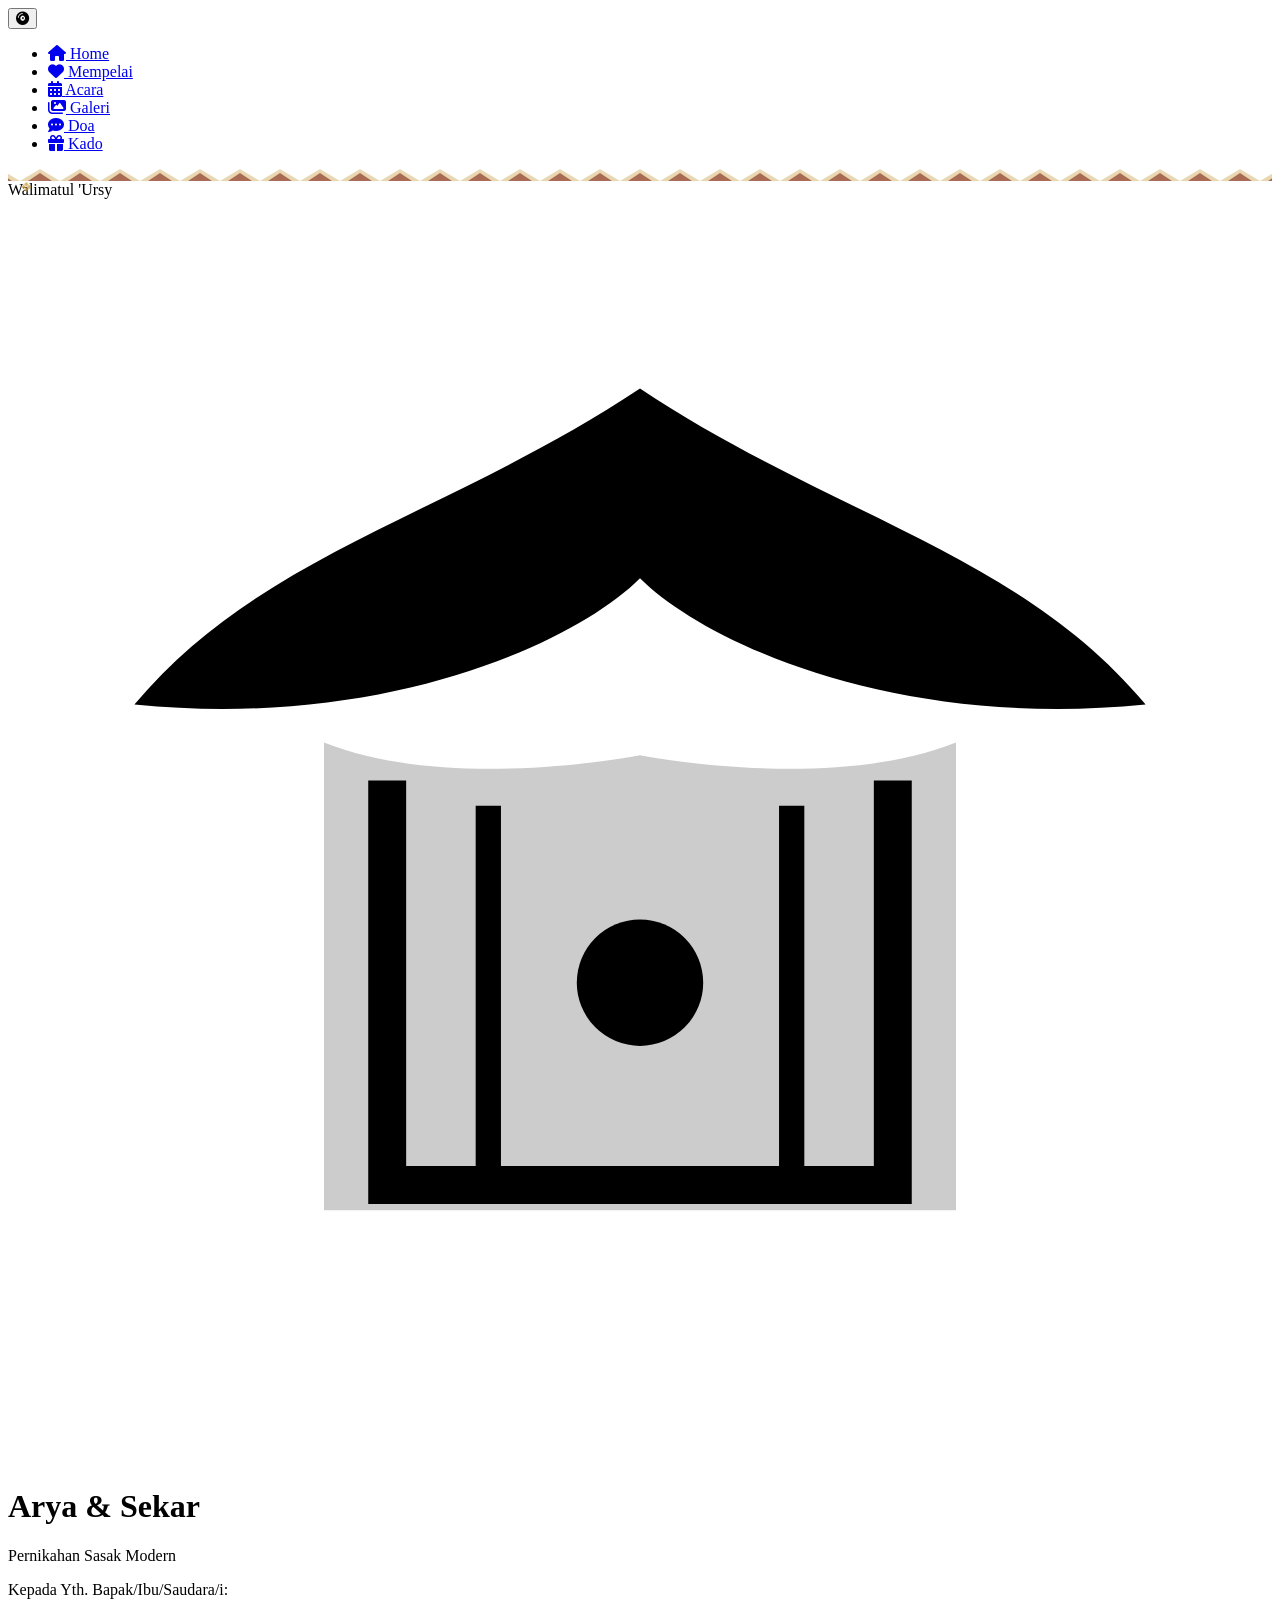
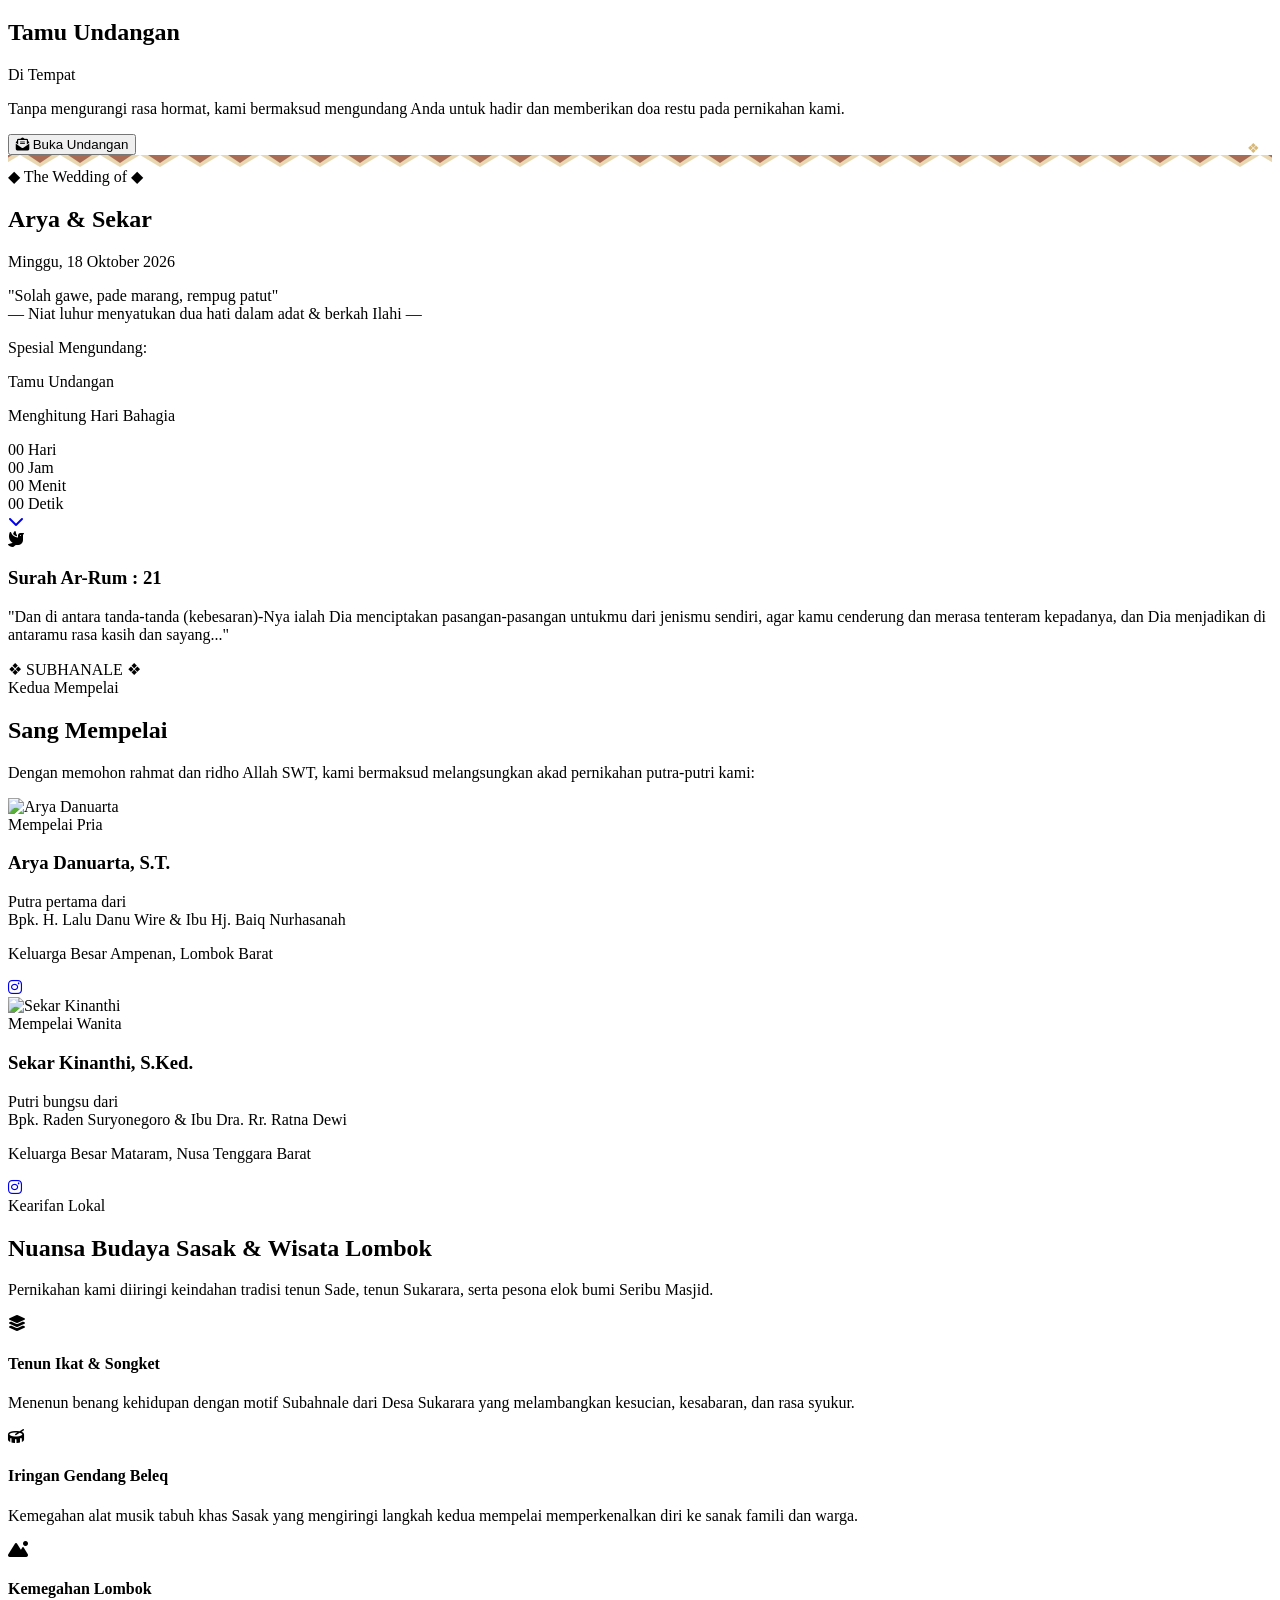
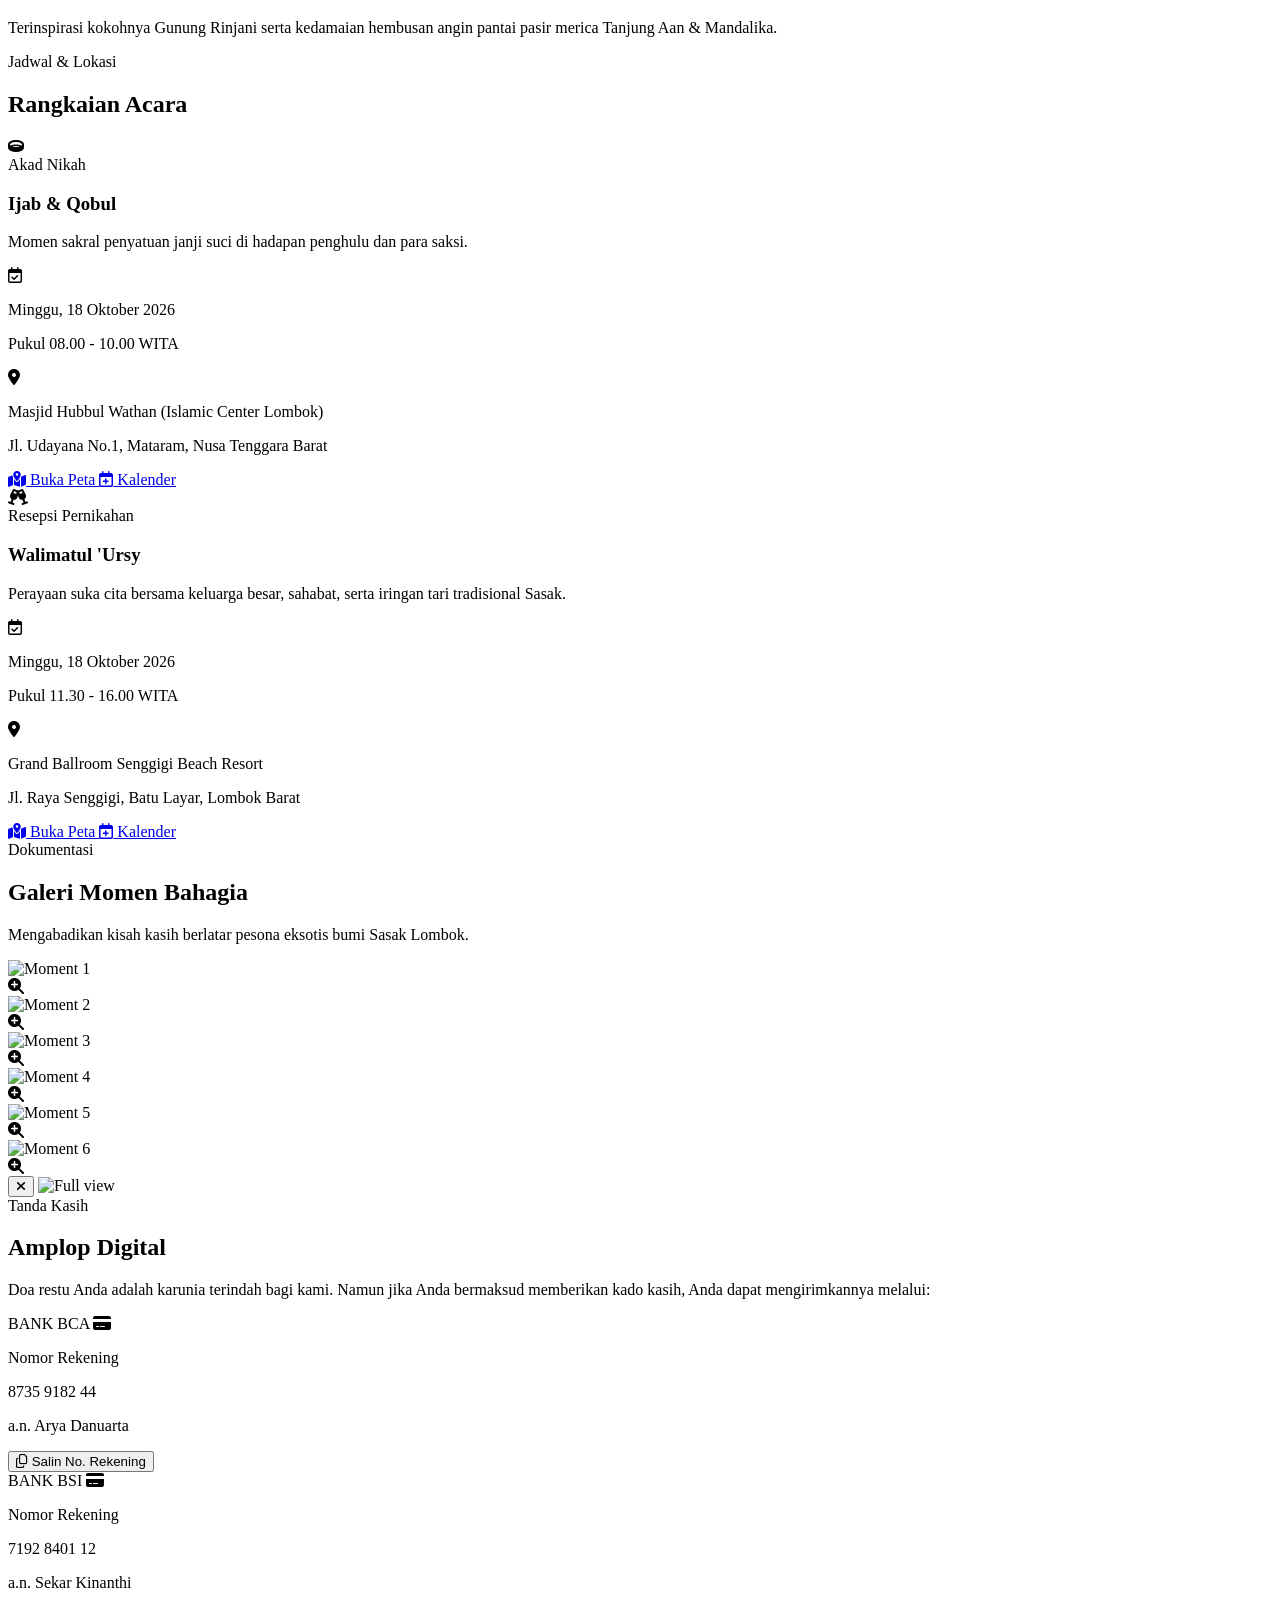
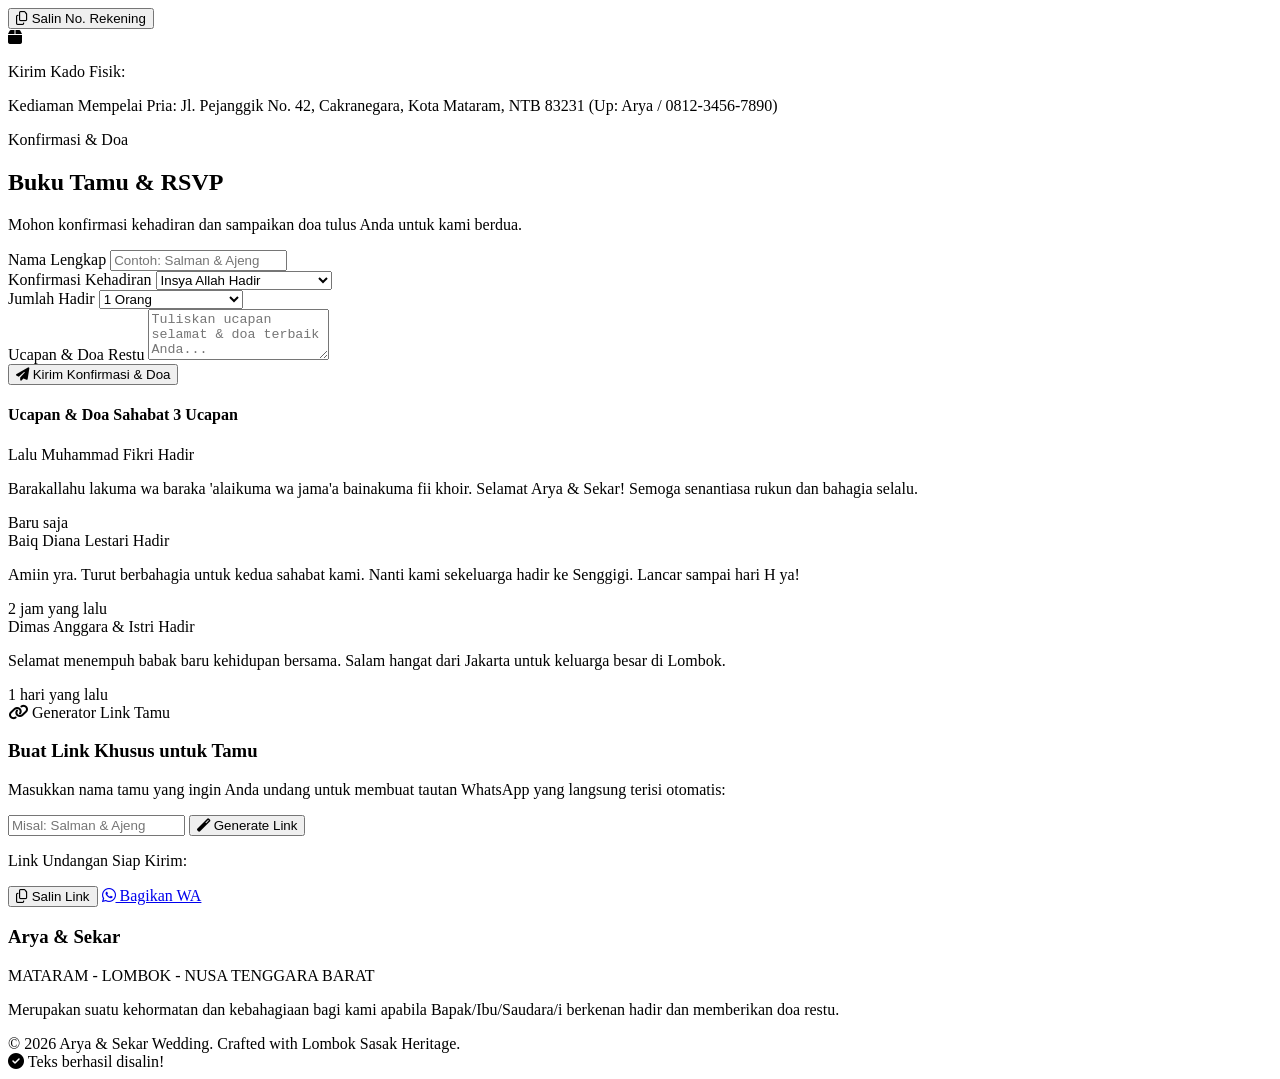
==== index.html @ 9491aa1f "Undangan Pernikahan Sasak Lombok" ====
<!DOCTYPE html>
<html lang="id" class="scroll-smooth">
<head>
    <meta charset="UTF-8">
    <meta name="viewport" content="width=device-width, initial-scale=1.0">
    <title>The Wedding of Arya & Sekar - Lombok Sasak Edition</title>
    <meta name="description" content="Undangan Pernikahan Arya & Sekar - Nuansa Keanggunan Sasak Lombok">
    <meta property="og:title" content="The Wedding of Arya & Sekar">
    <meta property="og:description" content="Kami mengundang Anda untuk merayakan hari bahagia pernikahan kami.">
    <meta property="og:type" content="website">

    <!-- Google Fonts -->
    <link rel="preconnect" href="https://fonts.googleapis.com">
    <link rel="preconnect" href="https://fonts.gstatic.com" crossorigin>
    <link href="https://fonts.googleapis.com/css2?family=Cinzel:wght@400;600;700&family=Cormorant+Garamond:ital,wght@0,400;0,600;0,700;1,400&family=Great+Vibes&family=Plus+Jakarta+Sans:wght@300;400;500;600;700&display=swap" rel="stylesheet">

    <!-- Tailwind CSS (CDN) -->
    <script src="https://cdn.tailwindcss.com"></script>
    <script>
        tailwind.config = {
            theme: {
                extend: {
                    colors: {
                        'sasak-terracotta': '#8E3E2C',
                        'sasak-gold': '#C89B3C',
                        'sasak-darkgold': '#9E7420',
                        'sasak-cream': '#FBF8F3',
                        'sasak-sand': '#F4EDE1',
                        'sasak-charcoal': '#2A2421',
                        'sasak-sage': '#5B6E58',
                    },
                    fontFamily: {
                        serif: ['"Cormorant Garamond"', 'serif'],
                        cinzel: ['"Cinzel"', 'serif'],
                        script: ['"Great Vibes"', 'cursive'],
                        sans: ['"Plus Jakarta Sans"', 'sans-serif'],
                    }
                }
            }
        }
    </script>

    <!-- FontAwesome Icons -->
    <link rel="stylesheet" href="https://cdnjs.cloudflare.com/ajax/libs/font-awesome/6.4.0/css/all.min.css">
    
    <!-- Canvas Confetti -->
    <script src="https://cdn.jsdelivr.net/npm/canvas-confetti@1.6.0/dist/confetti.browser.min.js"></script>

    <!-- Custom CSS -->
    <link rel="stylesheet" href="css/style.css">
</head>
<body class="bg-sasak-cream text-sasak-charcoal font-sans antialiased overflow-x-hidden selection:bg-sasak-gold/20 selection:text-sasak-terracotta">

    <!-- Background Ambient Sound (Royalty Free Romantic Acoustic Instrument) -->
    <audio id="wedding-audio" loop preload="auto">
        <source src="https://assets.mixkit.co/music/preview/mixkit-romantic-moment-1144.mp3" type="audio/mp3">
    </audio>

    <!-- Floating Audio Control Button -->
    <div id="audio-control" class="fixed bottom-24 right-5 z-40 hidden">
        <button id="toggle-audio-btn" aria-label="Toggle Audio" class="w-12 h-12 rounded-full bg-sasak-terracotta text-sasak-gold shadow-xl flex items-center justify-center border-2 border-sasak-gold/50 transition-all hover:scale-110 active:scale-95 group">
            <i id="audio-icon" class="fas fa-compact-disc text-xl animate-spin-slow"></i>
        </button>
    </div>

    <!-- Floating Bottom Navigation Bar (Visible after opening) -->
    <nav id="bottom-nav" class="fixed bottom-4 left-1/2 -translate-x-1/2 z-40 bg-white/85 backdrop-blur-md px-4 py-2 rounded-full shadow-2xl border border-sasak-gold/30 hidden transition-all duration-500">
        <ul class="flex items-center space-x-4 sm:space-x-6 text-xs text-sasak-charcoal/70">
            <li>
                <a href="#hero" class="flex flex-col items-center hover:text-sasak-terracotta transition-colors py-1">
                    <i class="fas fa-home text-base mb-0.5"></i>
                    <span class="text-[10px]">Home</span>
                </a>
            </li>
            <li>
                <a href="#couple" class="flex flex-col items-center hover:text-sasak-terracotta transition-colors py-1">
                    <i class="fas fa-heart text-base mb-0.5"></i>
                    <span class="text-[10px]">Mempelai</span>
                </a>
            </li>
            <li>
                <a href="#event" class="flex flex-col items-center hover:text-sasak-terracotta transition-colors py-1">
                    <i class="fas fa-calendar-alt text-base mb-0.5"></i>
                    <span class="text-[10px]">Acara</span>
                </a>
            </li>
            <li>
                <a href="#gallery" class="flex flex-col items-center hover:text-sasak-terracotta transition-colors py-1">
                    <i class="fas fa-images text-base mb-0.5"></i>
                    <span class="text-[10px]">Galeri</span>
                </a>
            </li>
            <li>
                <a href="#rsvp" class="flex flex-col items-center hover:text-sasak-terracotta transition-colors py-1">
                    <i class="fas fa-comment-dots text-base mb-0.5"></i>
                    <span class="text-[10px]">Doa</span>
                </a>
            </li>
            <li>
                <a href="#gift" class="flex flex-col items-center hover:text-sasak-terracotta transition-colors py-1">
                    <i class="fas fa-gift text-base mb-0.5"></i>
                    <span class="text-[10px]">Kado</span>
                </a>
            </li>
        </ul>
    </nav>

    <!-- ==================== COVER OVERLAY (MODAL PEMBUKA) ==================== -->
    <div id="cover-modal" class="fixed inset-0 z-50 flex items-center justify-center bg-sasak-charcoal/95 backdrop-blur-md transition-opacity duration-1000">
        <!-- Background Decorative Motif -->
        <div class="absolute inset-0 sasak-motif-bg opacity-15 pointer-events-none"></div>

        <div class="relative z-10 w-full max-w-lg mx-4 text-center p-8 sm:p-10 rounded-3xl bg-sasak-cream/95 shadow-2xl border-2 border-sasak-gold/40 sasak-box-decor overflow-hidden">
            <!-- Tenun Border Ornament Top -->
            <div class="tenun-divider-top mb-6"></div>

            <div class="inline-flex items-center space-x-2 px-3 py-1 rounded-full bg-sasak-terracotta/10 border border-sasak-terracotta/20 mb-4">
                <span class="w-1.5 h-1.5 rounded-full bg-sasak-gold"></span>
                <span class="text-xs uppercase tracking-widest text-sasak-terracotta font-medium font-cinzel">Walimatul 'Ursy</span>
                <span class="w-1.5 h-1.5 rounded-full bg-sasak-gold"></span>
            </div>

            <!-- Couple Monogram / Lumbung Icon -->
            <div class="mx-auto w-20 h-20 mb-4 flex items-center justify-center rounded-full bg-gradient-to-tr from-sasak-terracotta via-sasak-darkgold to-sasak-gold p-[2px] shadow-lg">
                <div class="w-full h-full bg-sasak-cream rounded-full flex items-center justify-center">
                    <svg class="w-10 h-10 text-sasak-terracotta" viewBox="0 0 100 100" fill="currentColor">
                        <!-- Bale Lumbung Sasak Traditional Roof Silhouette Icon -->
                        <path d="M50 15 C35 25, 20 28, 10 40 C30 42, 45 35, 50 30 C55 35, 70 42, 90 40 C80 28, 65 25, 50 15 Z" />
                        <path d="M25 43 L25 80 L75 80 L75 43 C65 47, 50 44, 50 44 C50 44, 35 47, 25 43 Z" fill-opacity="0.2"/>
                        <path d="M30 46 L30 78 L70 78 L70 46" stroke="currentColor" stroke-width="3" fill="none" />
                        <line x1="38" y1="48" x2="38" y2="78" stroke="currentColor" stroke-width="2" />
                        <line x1="62" y1="48" x2="62" y2="78" stroke="currentColor" stroke-width="2" />
                        <circle cx="50" cy="62" r="5" fill="currentColor"/>
                    </svg>
                </div>
            </div>

            <h1 class="font-script text-4xl sm:text-5xl text-sasak-terracotta mb-1">Arya &amp; Sekar</h1>
            <p class="font-cinzel text-xs tracking-[0.25em] text-sasak-gold uppercase mb-6">Pernikahan Sasak Modern</p>

            <!-- Dynamic Audience Box -->
            <div class="my-6 p-4 rounded-xl bg-sasak-sand/70 border border-sasak-gold/30">
                <p class="text-xs text-sasak-charcoal/70 uppercase tracking-wider mb-1">Kepada Yth. Bapak/Ibu/Saudara/i:</p>
                <h2 id="guest-name-cover" class="text-xl sm:text-2xl font-bold font-serif text-sasak-terracotta tracking-wide">
                    Tamu Undangan
                </h2>
                <p id="guest-custom-note" class="text-[11px] text-sasak-charcoal/60 mt-1 italic">
                    Di Tempat
                </p>
            </div>

            <p class="text-xs text-sasak-charcoal/80 mb-6 leading-relaxed max-w-xs mx-auto">
                Tanpa mengurangi rasa hormat, kami bermaksud mengundang Anda untuk hadir dan memberikan doa restu pada pernikahan kami.
            </p>

            <button id="open-invitation-btn" class="inline-flex items-center space-x-3 px-8 py-3.5 rounded-full bg-gradient-to-r from-sasak-terracotta to-sasak-darkgold text-white font-medium text-sm tracking-wide shadow-lg shadow-sasak-terracotta/30 hover:scale-105 active:scale-95 transition-all">
                <i class="fas fa-envelope-open-text text-sasak-gold"></i>
                <span>Buka Undangan</span>
            </button>

            <!-- Tenun Border Ornament Bottom -->
            <div class="tenun-divider-bottom mt-6"></div>
        </div>
    </div>


    <!-- ==================== MAIN INVITATION CONTENT ==================== -->
    <main class="relative z-10 w-full">

        <!-- ==================== HERO SECTION ==================== -->
        <section id="hero" class="relative min-h-screen flex items-center justify-center text-center px-4 py-20 overflow-hidden">
            <!-- Background Image with Soft Parallax & Overlay -->
            <div class="absolute inset-0 bg-cover bg-center" style="background-image: url('https://images.unsplash.com/photo-1519741497674-611481863552?auto=format&fit=crop&w=1920&q=80');">
                <div class="absolute inset-0 bg-gradient-to-b from-sasak-cream/95 via-sasak-cream/80 to-sasak-cream"></div>
                <div class="absolute inset-0 sasak-motif-bg opacity-10"></div>
            </div>

            <div class="relative z-10 max-w-3xl mx-auto space-y-6">
                <!-- Songket Subahnale Badge -->
                <div class="inline-flex items-center space-x-2 px-4 py-1.5 rounded-full bg-sasak-sand border border-sasak-gold/40 shadow-sm animate-fade-in">
                    <span class="text-sasak-gold text-xs">◆</span>
                    <span class="text-xs uppercase tracking-widest text-sasak-charcoal font-cinzel">The Wedding of</span>
                    <span class="text-sasak-gold text-xs">◆</span>
                </div>

                <h1 class="font-script text-6xl sm:text-8xl text-sasak-terracotta drop-shadow-sm">
                    Arya &amp; Sekar
                </h1>

                <div class="flex items-center justify-center space-x-4">
                    <div class="h-[1px] w-12 sm:w-20 bg-sasak-gold/50"></div>
                    <p class="font-cinzel text-sm sm:text-base tracking-[0.3em] uppercase text-sasak-charcoal font-medium">
                        Minggu, 18 Oktober 2026
                    </p>
                    <div class="h-[1px] w-12 sm:w-20 bg-sasak-gold/50"></div>
                </div>

                <!-- Sasak Lombok Cultural Subtitle -->
                <p class="text-xs sm:text-sm text-sasak-charcoal/70 italic max-w-md mx-auto">
                    "Solah gawe, pade marang, rempug patut" <br>
                    <span class="not-italic text-[11px] text-sasak-gold font-serif">— Niat luhur menyatukan dua hati dalam adat &amp; berkah Ilahi —</span>
                </p>

                <!-- Dedicated Welcome Guest Callout in Hero -->
                <div class="max-w-md mx-auto p-4 rounded-2xl bg-white/70 backdrop-blur-sm border border-sasak-gold/30 shadow-md">
                    <p class="text-[11px] uppercase tracking-wider text-sasak-charcoal/60 mb-0.5">Spesial Mengundang:</p>
                    <p id="guest-name-hero" class="text-xl font-bold font-serif text-sasak-terracotta">
                        Tamu Undangan
                    </p>
                </div>

                <!-- Countdown Timer -->
                <div class="pt-6">
                    <p class="text-xs uppercase tracking-widest text-sasak-gold font-cinzel mb-4">Menghitung Hari Bahagia</p>
                    <div id="countdown" class="grid grid-cols-4 gap-2 sm:gap-4 max-w-sm sm:max-w-md mx-auto">
                        <div class="bg-white/80 backdrop-blur-sm p-3 rounded-2xl border border-sasak-gold/30 shadow-sm">
                            <span id="days" class="block text-2xl sm:text-3xl font-bold font-cinzel text-sasak-terracotta">00</span>
                            <span class="text-[10px] sm:text-xs uppercase text-sasak-charcoal/60">Hari</span>
                        </div>
                        <div class="bg-white/80 backdrop-blur-sm p-3 rounded-2xl border border-sasak-gold/30 shadow-sm">
                            <span id="hours" class="block text-2xl sm:text-3xl font-bold font-cinzel text-sasak-terracotta">00</span>
                            <span class="text-[10px] sm:text-xs uppercase text-sasak-charcoal/60">Jam</span>
                        </div>
                        <div class="bg-white/80 backdrop-blur-sm p-3 rounded-2xl border border-sasak-gold/30 shadow-sm">
                            <span id="minutes" class="block text-2xl sm:text-3xl font-bold font-cinzel text-sasak-terracotta">00</span>
                            <span class="text-[10px] sm:text-xs uppercase text-sasak-charcoal/60">Menit</span>
                        </div>
                        <div class="bg-white/80 backdrop-blur-sm p-3 rounded-2xl border border-sasak-gold/30 shadow-sm">
                            <span id="seconds" class="block text-2xl sm:text-3xl font-bold font-cinzel text-sasak-terracotta">00</span>
                            <span class="text-[10px] sm:text-xs uppercase text-sasak-charcoal/60">Detik</span>
                        </div>
                    </div>
                </div>

                <div class="pt-6">
                    <a href="#couple" class="inline-block animate-bounce text-sasak-gold hover:text-sasak-terracotta transition-colors">
                        <i class="fas fa-chevron-down text-xl"></i>
                    </a>
                </div>
            </div>
        </section>

        <!-- ==================== AYAT SUCI & FILOSOFI SASAK ==================== -->
        <section class="py-16 px-4 bg-sasak-sand/40 relative">
            <div class="max-w-2xl mx-auto text-center space-y-4">
                <div class="w-12 h-12 mx-auto rounded-full bg-sasak-gold/15 flex items-center justify-center text-sasak-gold">
                    <i class="fas fa-dove text-lg"></i>
                </div>
                
                <h3 class="font-cinzel text-base tracking-widest text-sasak-terracotta uppercase">Surah Ar-Rum : 21</h3>
                
                <p class="font-serif italic text-base sm:text-lg text-sasak-charcoal/85 leading-relaxed px-4">
                    "Dan di antara tanda-tanda (kebesaran)-Nya ialah Dia menciptakan pasangan-pasangan untukmu dari jenismu sendiri, agar kamu cenderung dan merasa tenteram kepadanya, dan Dia menjadikan di antaramu rasa kasih dan sayang..."
                </p>

                <!-- Tenun Subahnale Motif Accent Line -->
                <div class="flex items-center justify-center space-x-2 pt-2">
                    <span class="h-0.5 w-12 bg-sasak-gold/40"></span>
                    <span class="text-xs font-cinzel text-sasak-gold">❖ SUBHANALE ❖</span>
                    <span class="h-0.5 w-12 bg-sasak-gold/40"></span>
                </div>
            </div>
        </section>

        <!-- ==================== MEMPELAI (THE COUPLE) ==================== -->
        <section id="couple" class="py-20 px-4 max-w-5xl mx-auto">
            <div class="text-center mb-16">
                <span class="text-xs uppercase tracking-[0.25em] text-sasak-gold font-cinzel block mb-2">Kedua Mempelai</span>
                <h2 class="text-3xl sm:text-4xl font-serif font-bold text-sasak-terracotta">Sang Mempelai</h2>
                <div class="w-16 h-0.5 bg-sasak-gold mx-auto mt-3"></div>
                <p class="text-xs sm:text-sm text-sasak-charcoal/70 mt-3 max-w-lg mx-auto">
                    Dengan memohon rahmat dan ridho Allah SWT, kami bermaksud melangsungkan akad pernikahan putra-putri kami:
                </p>
            </div>

            <div class="grid grid-cols-1 md:grid-cols-2 gap-12 sm:gap-16 items-center">
                <!-- Mempelai Pria -->
                <div class="text-center group">
                    <div class="relative mx-auto w-56 h-72 sm:w-64 sm:h-80 rounded-2xl overflow-hidden shadow-xl border-4 border-white mb-6">
                        <img src="https://images.unsplash.com/photo-1506794778202-cad84cf45f1d?auto=format&fit=crop&w=800&q=80" alt="Arya Danuarta" class="w-full h-full object-cover transition-transform duration-700 group-hover:scale-105">
                        <div class="absolute inset-0 bg-gradient-to-t from-sasak-charcoal/70 via-transparent to-transparent"></div>
                        <div class="absolute bottom-3 left-3 right-3 text-white text-xs">
                            <span class="bg-sasak-terracotta/80 px-2.5 py-0.5 rounded-full text-[10px] tracking-widest uppercase">Mempelai Pria</span>
                        </div>
                    </div>
                    
                    <h3 class="font-serif text-2xl font-bold text-sasak-terracotta">Arya Danuarta, S.T.</h3>
                    <p class="text-xs text-sasak-charcoal/70 mt-1">
                        Putra pertama dari <br>
                        <span class="font-semibold text-sasak-charcoal">Bpk. H. Lalu Danu Wire</span> &amp; <span class="font-semibold text-sasak-charcoal">Ibu Hj. Baiq Nurhasanah</span>
                    </p>
                    <p class="text-xs text-sasak-gold/90 italic mt-1 font-serif">Keluarga Besar Ampenan, Lombok Barat</p>
                    
                    <div class="mt-4 flex justify-center space-x-3 text-sasak-gold">
                        <a href="https://instagram.com" target="_blank" rel="noopener noreferrer" class="w-8 h-8 rounded-full border border-sasak-gold/40 flex items-center justify-center hover:bg-sasak-gold hover:text-white transition-all">
                            <i class="fab fa-instagram text-xs"></i>
                        </a>
                    </div>
                </div>

                <!-- Mempelai Wanita -->
                <div class="text-center group">
                    <div class="relative mx-auto w-56 h-72 sm:w-64 sm:h-80 rounded-2xl overflow-hidden shadow-xl border-4 border-white mb-6">
                        <img src="https://images.unsplash.com/photo-1534528741775-53994a69daeb?auto=format&fit=crop&w=800&q=80" alt="Sekar Kinanthi" class="w-full h-full object-cover transition-transform duration-700 group-hover:scale-105">
                        <div class="absolute inset-0 bg-gradient-to-t from-sasak-charcoal/70 via-transparent to-transparent"></div>
                        <div class="absolute bottom-3 left-3 right-3 text-white text-xs">
                            <span class="bg-sasak-terracotta/80 px-2.5 py-0.5 rounded-full text-[10px] tracking-widest uppercase">Mempelai Wanita</span>
                        </div>
                    </div>
                    
                    <h3 class="font-serif text-2xl font-bold text-sasak-terracotta">Sekar Kinanthi, S.Ked.</h3>
                    <p class="text-xs text-sasak-charcoal/70 mt-1">
                        Putri bungsu dari <br>
                        <span class="font-semibold text-sasak-charcoal">Bpk. Raden Suryonegoro</span> &amp; <span class="font-semibold text-sasak-charcoal">Ibu Dra. Rr. Ratna Dewi</span>
                    </p>
                    <p class="text-xs text-sasak-gold/90 italic mt-1 font-serif">Keluarga Besar Mataram, Nusa Tenggara Barat</p>

                    <div class="mt-4 flex justify-center space-x-3 text-sasak-gold">
                        <a href="https://instagram.com" target="_blank" rel="noopener noreferrer" class="w-8 h-8 rounded-full border border-sasak-gold/40 flex items-center justify-center hover:bg-sasak-gold hover:text-white transition-all">
                            <i class="fab fa-instagram text-xs"></i>
                        </a>
                    </div>
                </div>
            </div>
        </section>

        <!-- ==================== SENTUHAN LOMBOK & BUDAYA SASAK ==================== -->
        <section class="py-16 px-4 bg-gradient-to-b from-sasak-cream via-sasak-sand to-sasak-cream relative border-y border-sasak-gold/20">
            <div class="max-w-4xl mx-auto">
                <div class="text-center mb-10">
                    <span class="text-xs uppercase tracking-widest text-sasak-gold font-cinzel">Kearifan Lokal</span>
                    <h2 class="text-2xl sm:text-3xl font-serif font-bold text-sasak-terracotta mt-1">Nuansa Budaya Sasak &amp; Wisata Lombok</h2>
                    <p class="text-xs text-sasak-charcoal/70 mt-2 max-w-lg mx-auto">
                        Pernikahan kami diiringi keindahan tradisi tenun Sade, tenun Sukarara, serta pesona elok bumi Seribu Masjid.
                    </p>
                </div>

                <div class="grid grid-cols-1 sm:grid-cols-3 gap-6">
                    <!-- Feature 1: Kain Tenun Subahnale -->
                    <div class="p-5 rounded-2xl bg-white/90 shadow-sm border border-sasak-gold/30 text-center hover:shadow-md transition-shadow">
                        <div class="w-12 h-12 rounded-full bg-sasak-terracotta/10 text-sasak-terracotta mx-auto flex items-center justify-center mb-3">
                            <i class="fas fa-layer-group text-lg"></i>
                        </div>
                        <h4 class="font-serif font-bold text-sasak-charcoal text-base">Tenun Ikat &amp; Songket</h4>
                        <p class="text-xs text-sasak-charcoal/70 mt-2 leading-relaxed">
                            Menenun benang kehidupan dengan motif Subahnale dari Desa Sukarara yang melambangkan kesucian, kesabaran, dan rasa syukur.
                        </p>
                    </div>

                    <!-- Feature 2: Tradisi Nyongkolan -->
                    <div class="p-5 rounded-2xl bg-white/90 shadow-sm border border-sasak-gold/30 text-center hover:shadow-md transition-shadow">
                        <div class="w-12 h-12 rounded-full bg-sasak-gold/20 text-sasak-darkgold mx-auto flex items-center justify-center mb-3">
                            <i class="fas fa-drum text-lg"></i>
                        </div>
                        <h4 class="font-serif font-bold text-sasak-charcoal text-base">Iringan Gendang Beleq</h4>
                        <p class="text-xs text-sasak-charcoal/70 mt-2 leading-relaxed">
                            Kemegahan alat musik tabuh khas Sasak yang mengiringi langkah kedua mempelai memperkenalkan diri ke sanak famili dan warga.
                        </p>
                    </div>

                    <!-- Feature 3: Pesona Rinjani & Pantai Mandalika -->
                    <div class="p-5 rounded-2xl bg-white/90 shadow-sm border border-sasak-gold/30 text-center hover:shadow-md transition-shadow">
                        <div class="w-12 h-12 rounded-full bg-sasak-sage/20 text-sasak-sage mx-auto flex items-center justify-center mb-3">
                            <i class="fas fa-mountain-sun text-lg"></i>
                        </div>
                        <h4 class="font-serif font-bold text-sasak-charcoal text-base">Kemegahan Lombok</h4>
                        <p class="text-xs text-sasak-charcoal/70 mt-2 leading-relaxed">
                            Terinspirasi kokohnya Gunung Rinjani serta kedamaian hembusan angin pantai pasir merica Tanjung Aan &amp; Mandalika.
                        </p>
                    </div>
                </div>
            </div>
        </section>

        <!-- ==================== RANGKAIAN ACARA (EVENT) ==================== -->
        <section id="event" class="py-20 px-4 max-w-4xl mx-auto">
            <div class="text-center mb-16">
                <span class="text-xs uppercase tracking-[0.25em] text-sasak-gold font-cinzel block mb-2">Jadwal &amp; Lokasi</span>
                <h2 class="text-3xl sm:text-4xl font-serif font-bold text-sasak-terracotta">Rangkaian Acara</h2>
                <div class="w-16 h-0.5 bg-sasak-gold mx-auto mt-3"></div>
            </div>

            <div class="grid grid-cols-1 md:grid-cols-2 gap-8">
                <!-- Card Akad Nikah -->
                <div class="bg-white rounded-3xl p-8 shadow-xl border-t-4 border-sasak-gold relative overflow-hidden flex flex-col justify-between">
                    <div class="absolute -right-10 -bottom-10 opacity-5 pointer-events-none">
                        <i class="fas fa-ring text-9xl text-sasak-charcoal"></i>
                    </div>

                    <div>
                        <div class="inline-block px-3 py-1 rounded-full bg-sasak-sand text-sasak-terracotta text-xs font-cinzel font-semibold mb-4">
                            Akad Nikah
                        </div>
                        <h3 class="font-serif text-2xl font-bold text-sasak-charcoal mb-2">Ijab &amp; Qobul</h3>
                        <p class="text-xs text-sasak-charcoal/70 leading-relaxed mb-6">
                            Momen sakral penyatuan janji suci di hadapan penghulu dan para saksi.
                        </p>

                        <div class="space-y-3 text-xs text-sasak-charcoal/80 mb-6">
                            <div class="flex items-start space-x-3">
                                <i class="far fa-calendar-check text-sasak-gold text-base mt-0.5"></i>
                                <div>
                                    <p class="font-semibold text-sasak-charcoal">Minggu, 18 Oktober 2026</p>
                                    <p class="text-[11px] text-sasak-charcoal/60">Pukul 08.00 - 10.00 WITA</p>
                                </div>
                            </div>
                            <div class="flex items-start space-x-3">
                                <i class="fas fa-map-marker-alt text-sasak-gold text-base mt-0.5"></i>
                                <div>
                                    <p class="font-semibold text-sasak-charcoal">Masjid Hubbul Wathan (Islamic Center Lombok)</p>
                                    <p class="text-[11px] text-sasak-charcoal/60">Jl. Udayana No.1, Mataram, Nusa Tenggara Barat</p>
                                </div>
                            </div>
                        </div>
                    </div>

                    <div class="pt-4 border-t border-sasak-sand flex flex-col sm:flex-row gap-2">
                        <a href="https://maps.google.com/?q=Islamic+Center+NTB+Lombok" target="_blank" rel="noopener noreferrer" class="flex-1 text-center py-2.5 px-4 rounded-xl bg-sasak-sand text-sasak-terracotta text-xs font-semibold hover:bg-sasak-gold hover:text-white transition-colors">
                            <i class="fas fa-map-location-dot mr-1.5"></i> Buka Peta
                        </a>
                        <a href="https://calendar.google.com/calendar/render?action=TEMPLATE&text=Akad+Nikah+Arya+%26+Sekar&dates=20261018T000000Z/20261018T020000Z&details=Akad+Nikah+Arya+dan+Sekar+di+Islamic+Center+Lombok&location=Masjid+Hubbul+Wathan+Lombok" target="_blank" rel="noopener noreferrer" class="flex-1 text-center py-2.5 px-4 rounded-xl bg-sasak-terracotta text-white text-xs font-semibold hover:bg-sasak-darkgold transition-colors">
                            <i class="far fa-calendar-plus mr-1.5"></i> Kalender
                        </a>
                    </div>
                </div>

                <!-- Card Resepsi & Adat Nyongkolan -->
                <div class="bg-white rounded-3xl p-8 shadow-xl border-t-4 border-sasak-terracotta relative overflow-hidden flex flex-col justify-between">
                    <div class="absolute -right-10 -bottom-10 opacity-5 pointer-events-none">
                        <i class="fas fa-champagne-glasses text-9xl text-sasak-charcoal"></i>
                    </div>

                    <div>
                        <div class="inline-block px-3 py-1 rounded-full bg-sasak-terracotta/10 text-sasak-terracotta text-xs font-cinzel font-semibold mb-4">
                            Resepsi Pernikahan
                        </div>
                        <h3 class="font-serif text-2xl font-bold text-sasak-charcoal mb-2">Walimatul 'Ursy</h3>
                        <p class="text-xs text-sasak-charcoal/70 leading-relaxed mb-6">
                            Perayaan suka cita bersama keluarga besar, sahabat, serta iringan tari tradisional Sasak.
                        </p>

                        <div class="space-y-3 text-xs text-sasak-charcoal/80 mb-6">
                            <div class="flex items-start space-x-3">
                                <i class="far fa-calendar-check text-sasak-terracotta text-base mt-0.5"></i>
                                <div>
                                    <p class="font-semibold text-sasak-charcoal">Minggu, 18 Oktober 2026</p>
                                    <p class="text-[11px] text-sasak-charcoal/60">Pukul 11.30 - 16.00 WITA</p>
                                </div>
                            </div>
                            <div class="flex items-start space-x-3">
                                <i class="fas fa-map-marker-alt text-sasak-terracotta text-base mt-0.5"></i>
                                <div>
                                    <p class="font-semibold text-sasak-charcoal">Grand Ballroom Senggigi Beach Resort</p>
                                    <p class="text-[11px] text-sasak-charcoal/60">Jl. Raya Senggigi, Batu Layar, Lombok Barat</p>
                                </div>
                            </div>
                        </div>
                    </div>

                    <div class="pt-4 border-t border-sasak-sand flex flex-col sm:flex-row gap-2">
                        <a href="https://maps.google.com/?q=Senggigi+Beach+Lombok" target="_blank" rel="noopener noreferrer" class="flex-1 text-center py-2.5 px-4 rounded-xl bg-sasak-sand text-sasak-terracotta text-xs font-semibold hover:bg-sasak-gold hover:text-white transition-colors">
                            <i class="fas fa-map-location-dot mr-1.5"></i> Buka Peta
                        </a>
                        <a href="https://calendar.google.com/calendar/render?action=TEMPLATE&text=Resepsi+Arya+%26+Sekar&dates=20261018T033000Z/20261018T080000Z&details=Resepsi+Pernikahan+Arya+dan+Sekar+di+Senggigi+Lombok&location=Grand+Ballroom+Senggigi" target="_blank" rel="noopener noreferrer" class="flex-1 text-center py-2.5 px-4 rounded-xl bg-sasak-terracotta text-white text-xs font-semibold hover:bg-sasak-darkgold transition-colors">
                            <i class="far fa-calendar-plus mr-1.5"></i> Kalender
                        </a>
                    </div>
                </div>
            </div>
        </section>

        <!-- ==================== GALERI PREWEDDING & LOMBOK ==================== -->
        <section id="gallery" class="py-20 px-4 bg-sasak-sand/30">
            <div class="max-w-5xl mx-auto">
                <div class="text-center mb-14">
                    <span class="text-xs uppercase tracking-[0.25em] text-sasak-gold font-cinzel block mb-2">Dokumentasi</span>
                    <h2 class="text-3xl sm:text-4xl font-serif font-bold text-sasak-terracotta">Galeri Momen Bahagia</h2>
                    <div class="w-16 h-0.5 bg-sasak-gold mx-auto mt-3"></div>
                    <p class="text-xs sm:text-sm text-sasak-charcoal/70 mt-3">
                        Mengabadikan kisah kasih berlatar pesona eksotis bumi Sasak Lombok.
                    </p>
                </div>

                <!-- Gallery Grid -->
                <div class="grid grid-cols-2 md:grid-cols-3 gap-3 sm:gap-5">
                    <div class="group relative aspect-square rounded-2xl overflow-hidden shadow-md cursor-pointer gallery-item" data-full="https://images.unsplash.com/photo-1583939003579-730e3918a45a?auto=format&fit=crop&w=1200&q=80">
                        <img src="https://images.unsplash.com/photo-1583939003579-730e3918a45a?auto=format&fit=crop&w=600&q=80" alt="Moment 1" class="w-full h-full object-cover transition-transform duration-500 group-hover:scale-110">
                        <div class="absolute inset-0 bg-black/30 opacity-0 group-hover:opacity-100 transition-opacity flex items-center justify-center text-white">
                            <i class="fas fa-search-plus text-xl"></i>
                        </div>
                    </div>

                    <div class="group relative aspect-square rounded-2xl overflow-hidden shadow-md cursor-pointer gallery-item" data-full="https://images.unsplash.com/photo-1511285560929-80b456fea0bc?auto=format&fit=crop&w=1200&q=80">
                        <img src="https://images.unsplash.com/photo-1511285560929-80b456fea0bc?auto=format&fit=crop&w=600&q=80" alt="Moment 2" class="w-full h-full object-cover transition-transform duration-500 group-hover:scale-110">
                        <div class="absolute inset-0 bg-black/30 opacity-0 group-hover:opacity-100 transition-opacity flex items-center justify-center text-white">
                            <i class="fas fa-search-plus text-xl"></i>
                        </div>
                    </div>

                    <div class="group relative aspect-square rounded-2xl overflow-hidden shadow-md cursor-pointer gallery-item" data-full="https://images.unsplash.com/photo-1465495976277-4387d4b0b4c6?auto=format&fit=crop&w=1200&q=80">
                        <img src="https://images.unsplash.com/photo-1465495976277-4387d4b0b4c6?auto=format&fit=crop&w=600&q=80" alt="Moment 3" class="w-full h-full object-cover transition-transform duration-500 group-hover:scale-110">
                        <div class="absolute inset-0 bg-black/30 opacity-0 group-hover:opacity-100 transition-opacity flex items-center justify-center text-white">
                            <i class="fas fa-search-plus text-xl"></i>
                        </div>
                    </div>

                    <div class="group relative aspect-square rounded-2xl overflow-hidden shadow-md cursor-pointer gallery-item" data-full="https://images.unsplash.com/photo-1537633552985-df8429e8048b?auto=format&fit=crop&w=1200&q=80">
                        <img src="https://images.unsplash.com/photo-1537633552985-df8429e8048b?auto=format&fit=crop&w=600&q=80" alt="Moment 4" class="w-full h-full object-cover transition-transform duration-500 group-hover:scale-110">
                        <div class="absolute inset-0 bg-black/30 opacity-0 group-hover:opacity-100 transition-opacity flex items-center justify-center text-white">
                            <i class="fas fa-search-plus text-xl"></i>
                        </div>
                    </div>

                    <div class="group relative aspect-square rounded-2xl overflow-hidden shadow-md cursor-pointer gallery-item" data-full="https://images.unsplash.com/photo-1522673607200-164d1b6ce486?auto=format&fit=crop&w=1200&q=80">
                        <img src="https://images.unsplash.com/photo-1522673607200-164d1b6ce486?auto=format&fit=crop&w=600&q=80" alt="Moment 5" class="w-full h-full object-cover transition-transform duration-500 group-hover:scale-110">
                        <div class="absolute inset-0 bg-black/30 opacity-0 group-hover:opacity-100 transition-opacity flex items-center justify-center text-white">
                            <i class="fas fa-search-plus text-xl"></i>
                        </div>
                    </div>

                    <div class="group relative aspect-square rounded-2xl overflow-hidden shadow-md cursor-pointer gallery-item" data-full="https://images.unsplash.com/photo-1529636798458-92182e662485?auto=format&fit=crop&w=1200&q=80">
                        <img src="https://images.unsplash.com/photo-1529636798458-92182e662485?auto=format&fit=crop&w=600&q=80" alt="Moment 6" class="w-full h-full object-cover transition-transform duration-500 group-hover:scale-110">
                        <div class="absolute inset-0 bg-black/30 opacity-0 group-hover:opacity-100 transition-opacity flex items-center justify-center text-white">
                            <i class="fas fa-search-plus text-xl"></i>
                        </div>
                    </div>
                </div>
            </div>
        </section>

        <!-- Lightbox Modal for Gallery -->
        <div id="gallery-modal" class="fixed inset-0 z-50 bg-black/90 hidden items-center justify-center p-4">
            <button id="close-gallery-btn" class="absolute top-6 right-6 text-white text-3xl hover:text-sasak-gold transition-colors z-10">
                <i class="fas fa-times"></i>
            </button>
            <img id="modal-image" src="" alt="Full view" class="max-h-[85vh] max-w-[90vw] object-contain rounded-xl shadow-2xl border border-white/20">
        </div>

        <!-- ==================== DIGITAL WEDDING GIFT (KADO DIGITAL) ==================== -->
        <section id="gift" class="py-20 px-4 max-w-3xl mx-auto text-center">
            <span class="text-xs uppercase tracking-[0.25em] text-sasak-gold font-cinzel block mb-2">Tanda Kasih</span>
            <h2 class="text-3xl sm:text-4xl font-serif font-bold text-sasak-terracotta">Amplop Digital</h2>
            <div class="w-16 h-0.5 bg-sasak-gold mx-auto mt-3"></div>
            <p class="text-xs sm:text-sm text-sasak-charcoal/70 mt-3 max-w-md mx-auto leading-relaxed">
                Doa restu Anda adalah karunia terindah bagi kami. Namun jika Anda bermaksud memberikan kado kasih, Anda dapat mengirimkannya melalui:
            </p>

            <div class="mt-10 grid grid-cols-1 sm:grid-cols-2 gap-6">
                <!-- Rekening 1 -->
                <div class="bg-white p-6 rounded-2xl shadow-lg border border-sasak-gold/30 text-left relative overflow-hidden">
                    <div class="flex justify-between items-center mb-4">
                        <span class="font-bold text-base text-blue-900 tracking-wider">BANK BCA</span>
                        <i class="fas fa-credit-card text-sasak-gold text-lg"></i>
                    </div>
                    <p class="text-xs text-sasak-charcoal/60">Nomor Rekening</p>
                    <p class="font-mono text-lg font-bold text-sasak-charcoal my-1 select-all" id="rek-bca">8735 9182 44</p>
                    <p class="text-xs font-medium text-sasak-charcoal/80 mb-4">a.n. Arya Danuarta</p>
                    <button onclick="copyToClipboard('8735918244', this)" class="w-full py-2 px-3 rounded-lg bg-sasak-sand text-sasak-terracotta text-xs font-semibold hover:bg-sasak-terracotta hover:text-white transition-all flex items-center justify-center space-x-2">
                        <i class="far fa-copy"></i>
                        <span>Salin No. Rekening</span>
                    </button>
                </div>

                <!-- Rekening 2 -->
                <div class="bg-white p-6 rounded-2xl shadow-lg border border-sasak-gold/30 text-left relative overflow-hidden">
                    <div class="flex justify-between items-center mb-4">
                        <span class="font-bold text-base text-teal-800 tracking-wider">BANK BSI</span>
                        <i class="fas fa-credit-card text-sasak-gold text-lg"></i>
                    </div>
                    <p class="text-xs text-sasak-charcoal/60">Nomor Rekening</p>
                    <p class="font-mono text-lg font-bold text-sasak-charcoal my-1 select-all" id="rek-bsi">7192 8401 12</p>
                    <p class="text-xs font-medium text-sasak-charcoal/80 mb-4">a.n. Sekar Kinanthi</p>
                    <button onclick="copyToClipboard('7192840112', this)" class="w-full py-2 px-3 rounded-lg bg-sasak-sand text-sasak-terracotta text-xs font-semibold hover:bg-sasak-terracotta hover:text-white transition-all flex items-center justify-center space-x-2">
                        <i class="far fa-copy"></i>
                        <span>Salin No. Rekening</span>
                    </button>
                </div>
            </div>

            <!-- Kirim Kado Fisik Address -->
            <div class="mt-8 bg-sasak-sand/60 p-5 rounded-2xl border border-sasak-gold/30 text-left max-w-md mx-auto">
                <div class="flex items-start space-x-3">
                    <i class="fas fa-box text-sasak-terracotta text-lg mt-0.5"></i>
                    <div>
                        <p class="font-semibold text-xs text-sasak-charcoal">Kirim Kado Fisik:</p>
                        <p class="text-xs text-sasak-charcoal/70 mt-1 leading-relaxed">
                            Kediaman Mempelai Pria: Jl. Pejanggik No. 42, Cakranegara, Kota Mataram, NTB 83231 (Up: Arya / 0812-3456-7890)
                        </p>
                    </div>
                </div>
            </div>
        </section>

        <!-- ==================== RSVP & BUKU TAMU / DOA ==================== -->
        <section id="rsvp" class="py-20 px-4 bg-sasak-sand/40 border-t border-sasak-gold/20">
            <div class="max-w-3xl mx-auto">
                <div class="text-center mb-12">
                    <span class="text-xs uppercase tracking-[0.25em] text-sasak-gold font-cinzel block mb-2">Konfirmasi &amp; Doa</span>
                    <h2 class="text-3xl sm:text-4xl font-serif font-bold text-sasak-terracotta">Buku Tamu &amp; RSVP</h2>
                    <div class="w-16 h-0.5 bg-sasak-gold mx-auto mt-3"></div>
                    <p class="text-xs sm:text-sm text-sasak-charcoal/70 mt-3">
                        Mohon konfirmasi kehadiran dan sampaikan doa tulus Anda untuk kami berdua.
                    </p>
                </div>

                <div class="bg-white rounded-3xl p-6 sm:p-10 shadow-xl border border-sasak-gold/30">
                    <form id="rsvp-form" class="space-y-4">
                        <div>
                            <label class="block text-xs font-semibold text-sasak-charcoal mb-1" for="guest-input-name">Nama Lengkap</label>
                            <input type="text" id="guest-input-name" required placeholder="Contoh: Salman &amp; Ajeng" class="w-full px-4 py-3 rounded-xl border border-sasak-gold/40 focus:outline-none focus:ring-2 focus:ring-sasak-terracotta/40 text-xs text-sasak-charcoal">
                        </div>

                        <div class="grid grid-cols-1 sm:grid-cols-2 gap-4">
                            <div>
                                <label class="block text-xs font-semibold text-sasak-charcoal mb-1" for="guest-status">Konfirmasi Kehadiran</label>
                                <select id="guest-status" class="w-full px-4 py-3 rounded-xl border border-sasak-gold/40 focus:outline-none focus:ring-2 focus:ring-sasak-terracotta/40 text-xs text-sasak-charcoal bg-white">
                                    <option value="Hadir">Insya Allah Hadir</option>
                                    <option value="Masih Ragu">Masih Ragu / Belum Pasti</option>
                                    <option value="Tidak Hadir">Maaf, Tidak Bisa Hadir</option>
                                </select>
                            </div>
                            <div>
                                <label class="block text-xs font-semibold text-sasak-charcoal mb-1" for="guest-count">Jumlah Hadir</label>
                                <select id="guest-count" class="w-full px-4 py-3 rounded-xl border border-sasak-gold/40 focus:outline-none focus:ring-2 focus:ring-sasak-terracotta/40 text-xs text-sasak-charcoal bg-white">
                                    <option value="1 Orang">1 Orang</option>
                                    <option value="2 Orang">2 Orang</option>
                                    <option value="3+ Orang">3+ Orang (Keluarga)</option>
                                </select>
                            </div>
                        </div>

                        <div>
                            <label class="block text-xs font-semibold text-sasak-charcoal mb-1" for="guest-message">Ucapan &amp; Doa Restu</label>
                            <textarea id="guest-message" rows="3" required placeholder="Tuliskan ucapan selamat &amp; doa terbaik Anda..." class="w-full px-4 py-3 rounded-xl border border-sasak-gold/40 focus:outline-none focus:ring-2 focus:ring-sasak-terracotta/40 text-xs text-sasak-charcoal"></textarea>
                        </div>

                        <button type="submit" class="w-full py-3.5 px-6 rounded-full bg-gradient-to-r from-sasak-terracotta to-sasak-darkgold text-white font-medium text-xs tracking-wider uppercase shadow-md hover:scale-[1.01] active:scale-95 transition-all">
                            <i class="fas fa-paper-plane mr-2"></i> Kirim Konfirmasi &amp; Doa
                        </button>
                    </form>

                    <!-- Feed Ucapan Tamu -->
                    <div class="mt-10 pt-8 border-t border-sasak-sand">
                        <h4 class="font-serif font-bold text-lg text-sasak-charcoal mb-4 flex items-center justify-between">
                            <span>Ucapan &amp; Doa Sahabat</span>
                            <span id="wishes-count" class="text-xs bg-sasak-sand px-2.5 py-1 rounded-full text-sasak-terracotta font-sans font-semibold">3 Ucapan</span>
                        </h4>

                        <div id="wishes-list" class="space-y-3 max-h-80 overflow-y-auto pr-2 custom-scrollbar">
                            <!-- Injected dynamically via script.js -->
                        </div>
                    </div>
                </div>
            </div>
        </section>

        <!-- ==================== TOOL HELPER / PEMBUAT LINK UNDANGAN ==================== -->
        <section class="py-12 px-4 max-w-2xl mx-auto">
            <div class="p-6 rounded-2xl bg-white border border-sasak-gold/40 shadow-sm text-center">
                <div class="inline-flex items-center space-x-1.5 px-3 py-1 rounded-full bg-sasak-sand text-sasak-terracotta text-[10px] font-cinzel font-semibold mb-2">
                    <i class="fas fa-link"></i>
                    <span>Generator Link Tamu</span>
                </div>
                <h3 class="font-serif font-bold text-lg text-sasak-charcoal">Buat Link Khusus untuk Tamu</h3>
                <p class="text-xs text-sasak-charcoal/70 mt-1 mb-4">
                    Masukkan nama tamu yang ingin Anda undang untuk membuat tautan WhatsApp yang langsung terisi otomatis:
                </p>

                <div class="flex flex-col sm:flex-row gap-2 max-w-md mx-auto">
                    <input type="text" id="target-guest-input" placeholder="Misal: Salman &amp; Ajeng" class="flex-1 px-4 py-2.5 rounded-xl border border-sasak-gold/40 text-xs focus:outline-none focus:ring-2 focus:ring-sasak-terracotta/40">
                    <button id="generate-link-btn" class="px-5 py-2.5 rounded-xl bg-sasak-terracotta text-white text-xs font-semibold hover:bg-sasak-darkgold transition-colors flex items-center justify-center space-x-1.5">
                        <i class="fas fa-magic"></i>
                        <span>Generate Link</span>
                    </button>
                </div>

                <div id="generated-link-box" class="mt-4 hidden p-3 rounded-xl bg-sasak-sand/60 border border-sasak-gold/30 text-left">
                    <p class="text-[10px] uppercase tracking-wider text-sasak-charcoal/60 font-semibold mb-1">Link Undangan Siap Kirim:</p>
                    <p id="generated-link-url" class="text-xs font-mono text-sasak-terracotta break-all select-all font-semibold"></p>
                    <div class="mt-2 flex gap-2">
                        <button id="copy-guest-link-btn" class="flex-1 py-1.5 px-3 rounded-lg bg-sasak-terracotta text-white text-xs font-semibold hover:bg-sasak-darkgold transition-all">
                            <i class="far fa-copy mr-1"></i> Salin Link
                        </button>
                        <a id="share-wa-btn" href="#" target="_blank" class="flex-1 py-1.5 px-3 rounded-lg bg-emerald-700 text-white text-xs font-semibold text-center hover:bg-emerald-800 transition-all">
                            <i class="fab fa-whatsapp mr-1"></i> Bagikan WA
                        </a>
                    </div>
                </div>
            </div>
        </section>

        <!-- ==================== FOOTER ==================== -->
        <footer class="py-12 px-4 bg-sasak-charcoal text-white text-center relative overflow-hidden">
            <div class="absolute inset-0 sasak-motif-bg opacity-5 pointer-events-none"></div>
            <div class="relative z-10 max-w-xl mx-auto space-y-4">
                <h3 class="font-script text-4xl text-sasak-gold">Arya &amp; Sekar</h3>
                <p class="text-xs text-white/70 tracking-widest font-cinzel">MATARAM - LOMBOK - NUSA TENGGARA BARAT</p>
                <p class="text-[11px] text-white/50 max-w-md mx-auto leading-relaxed">
                    Merupakan suatu kehormatan dan kebahagiaan bagi kami apabila Bapak/Ibu/Saudara/i berkenan hadir dan memberikan doa restu.
                </p>
                <div class="pt-4 text-[10px] text-white/30 border-t border-white/10">
                    &copy; 2026 Arya &amp; Sekar Wedding. Crafted with Lombok Sasak Heritage.
                </div>
            </div>
        </footer>

    </main>

    <!-- Toast Notification Element -->
    <div id="toast" class="fixed top-5 left-1/2 -translate-x-1/2 z-50 bg-sasak-charcoal text-white text-xs font-medium px-4 py-2.5 rounded-full shadow-2xl border border-sasak-gold/40 opacity-0 pointer-events-none transition-all duration-300 flex items-center space-x-2">
        <i class="fas fa-check-circle text-sasak-gold"></i>
        <span id="toast-message">Teks berhasil disalin!</span>
    </div>

    <!-- App JavaScript -->
    <script src="js/app.js"></script>
</body>
</html>
---- css/style.css ----
/* ====================================================================
   LOMBOK SASAK WEDDING THEME STYLES
   Inspired by Subahnale Songket Weaving, Lumbung, and Earthy Lombok Tones
   ==================================================================== */

:root {
    --sasak-terracotta: #8E3E2C;
    --sasak-gold: #C89B3C;
    --sasak-darkgold: #9E7420;
    --sasak-cream: #FBF8F3;
    --sasak-sand: #F4EDE1;
    --sasak-charcoal: #2A2421;
}

/* Background Motif - Tenun Subahnale Geometric Weave (Subtle SVG Pattern) */
.sasak-motif-bg {
    background-image: url("data:image/svg+xml,%3Csvg width='60' height='60' viewBox='0 0 60 60' xmlns='http://www.w3.org/2000/svg'%3E%3Cg fill='%23C89B3C' fill-opacity='0.15' fill-rule='evenodd'%3E%3Cpath d='M30 0l30 30-30 30L0 30 30 0zm0 10L10 30l20 20 20-20L30 10zm0 8l12 12-12 12-12-12 12-12z'/%3E%3Ccircle cx='30' cy='30' r='3' fill='%238E3E2C' fill-opacity='0.25'/%3E%3C/g%3E%3C/svg%3E");
    background-repeat: repeat;
}

/* Top Decorative Tenun Divider */
.tenun-divider-top {
    height: 12px;
    width: 100%;
    background-image: url("data:image/svg+xml,%3Csvg width='40' height='12' viewBox='0 0 40 12' xmlns='http://www.w3.org/2000/svg'%3E%3Cpath d='M20 0 L40 12 L0 12 Z' fill='%23C89B3C' fill-opacity='0.4'/%3E%3Cpath d='M20 4 L32 12 L8 12 Z' fill='%238E3E2C' fill-opacity='0.7'/%3E%3C/svg%3E");
    background-repeat: repeat-x;
    background-position: center;
}

/* Bottom Decorative Tenun Divider */
.tenun-divider-bottom {
    height: 12px;
    width: 100%;
    background-image: url("data:image/svg+xml,%3Csvg width='40' height='12' viewBox='0 0 40 12' xmlns='http://www.w3.org/2000/svg'%3E%3Cpath d='M20 12 L40 0 L0 0 Z' fill='%23C89B3C' fill-opacity='0.4'/%3E%3Cpath d='M20 8 L32 0 L8 0 Z' fill='%238E3E2C' fill-opacity='0.7'/%3E%3C/svg%3E");
    background-repeat: repeat-x;
    background-position: center;
}

/* Sasak Box Corner Ornaments */
.sasak-box-decor {
    position: relative;
}

.sasak-box-decor::before,
.sasak-box-decor::after {
    content: "❖";
    position: absolute;
    color: var(--sasak-gold);
    font-size: 14px;
    opacity: 0.7;
}

.sasak-box-decor::before {
    top: 10px;
    left: 12px;
}

.sasak-box-decor::after {
    bottom: 10px;
    right: 12px;
}

/* Slow Spin Animation for Music Player */
@keyframes spin-slow {
    from {
        transform: rotate(0deg);
    }
    to {
        transform: rotate(360deg);
    }
}

.animate-spin-slow {
    animation: spin-slow 8s linear infinite;
}

/* Custom Scrollbar for Wishlist / Feed */
.custom-scrollbar::-webkit-scrollbar {
    width: 5px;
}

.custom-scrollbar::-webkit-scrollbar-track {
    background: #f1ebd9;
    border-radius: 4px;
}

.custom-scrollbar::-webkit-scrollbar-thumb {
    background: #c89b3c;
    border-radius: 4px;
}

.custom-scrollbar::-webkit-scrollbar-thumb:hover {
    background: #8e3e2c;
}

/* Pulse Glow Effect */
@keyframes subtle-glow {
    0%, 100% {
        box-shadow: 0 0 15px rgba(200, 155, 60, 0.2);
    }
    50% {
        box-shadow: 0 0 25px rgba(200, 155, 60, 0.5);
    }
}

.glow-subtle {
    animation: subtle-glow 3s infinite;
}
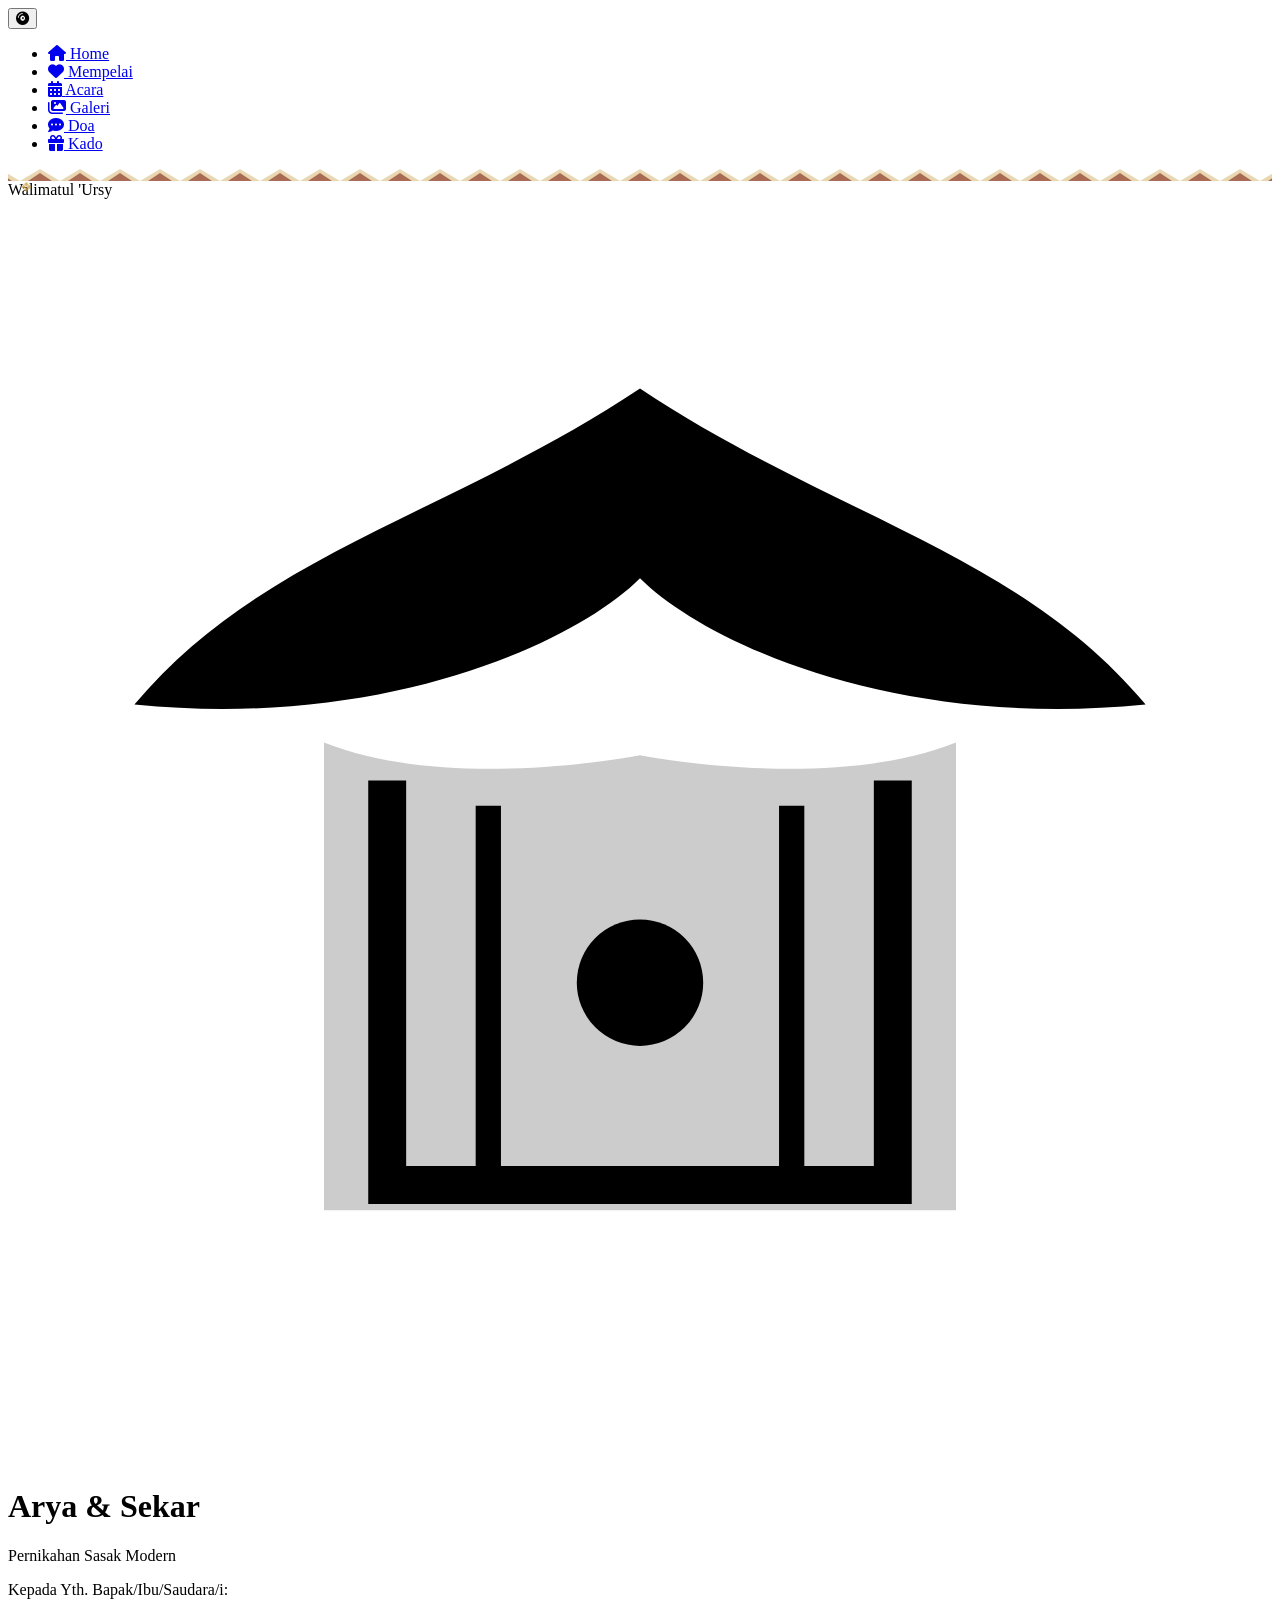
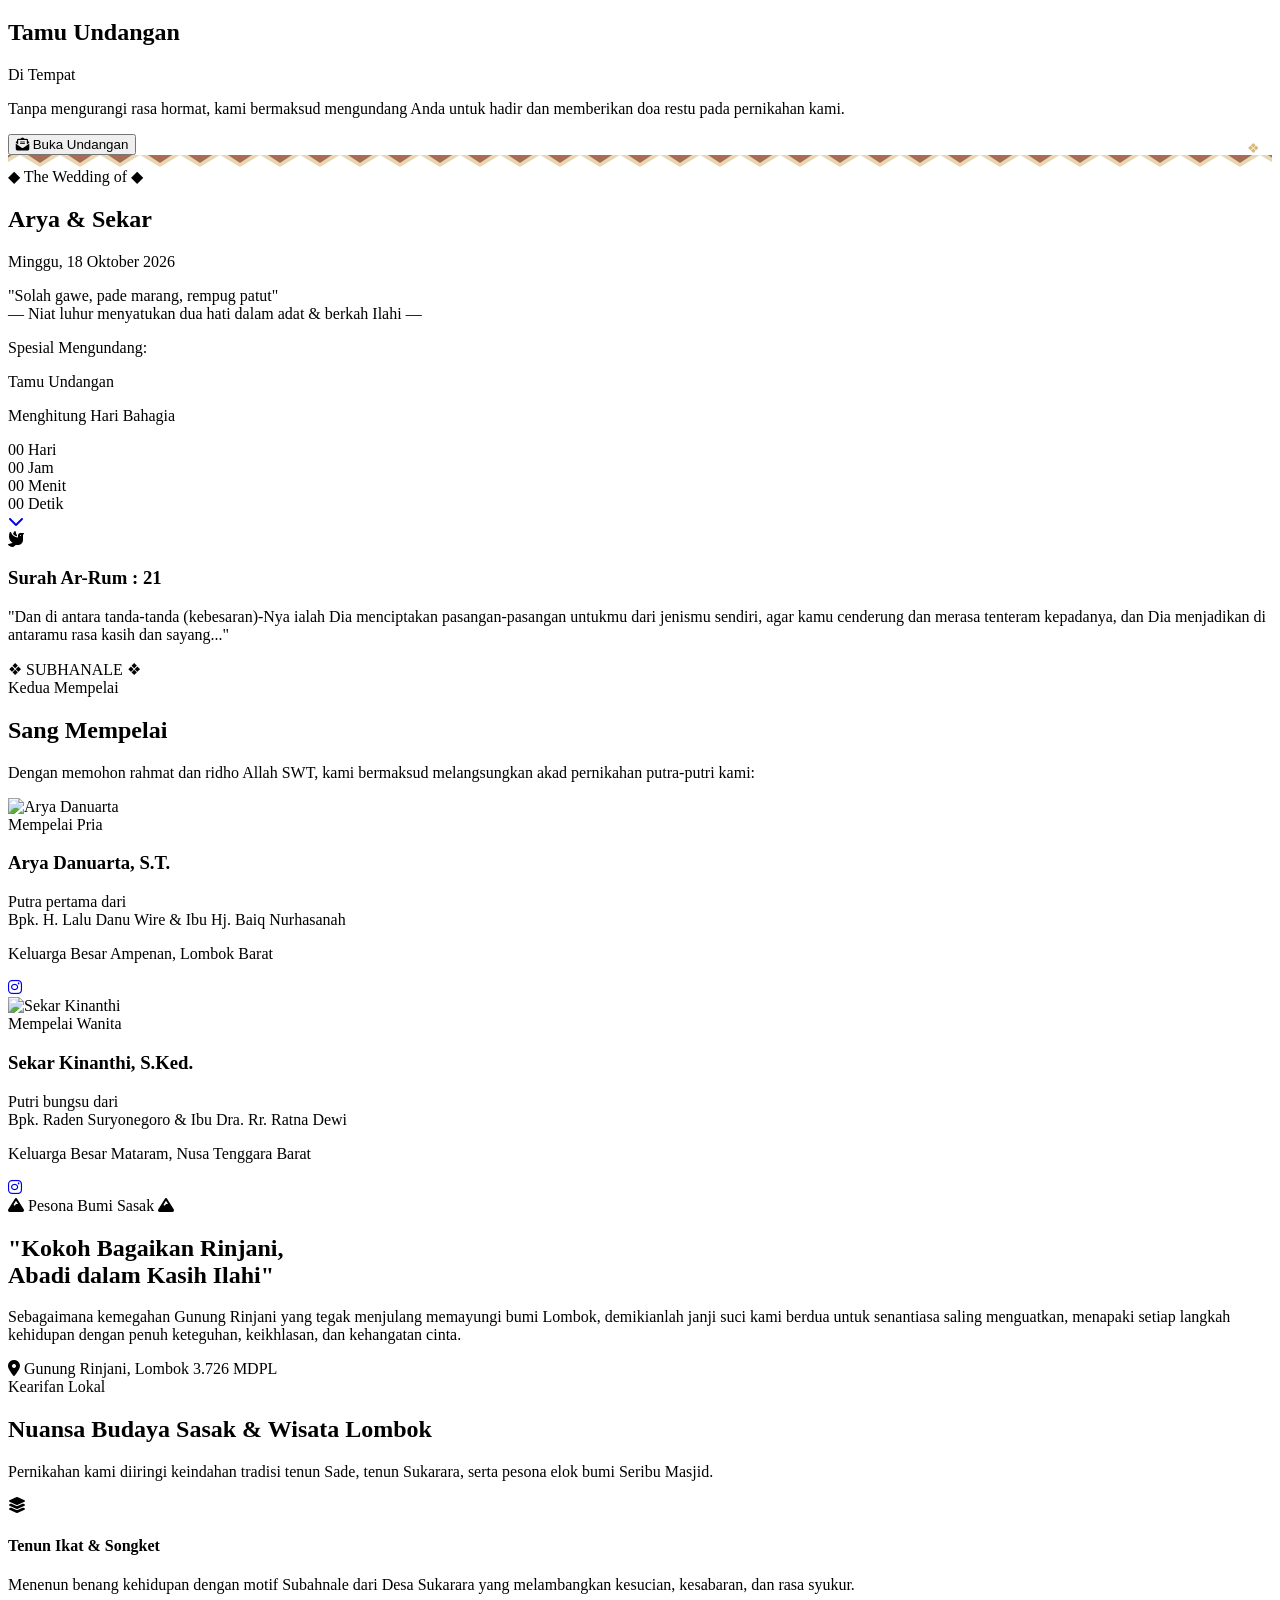
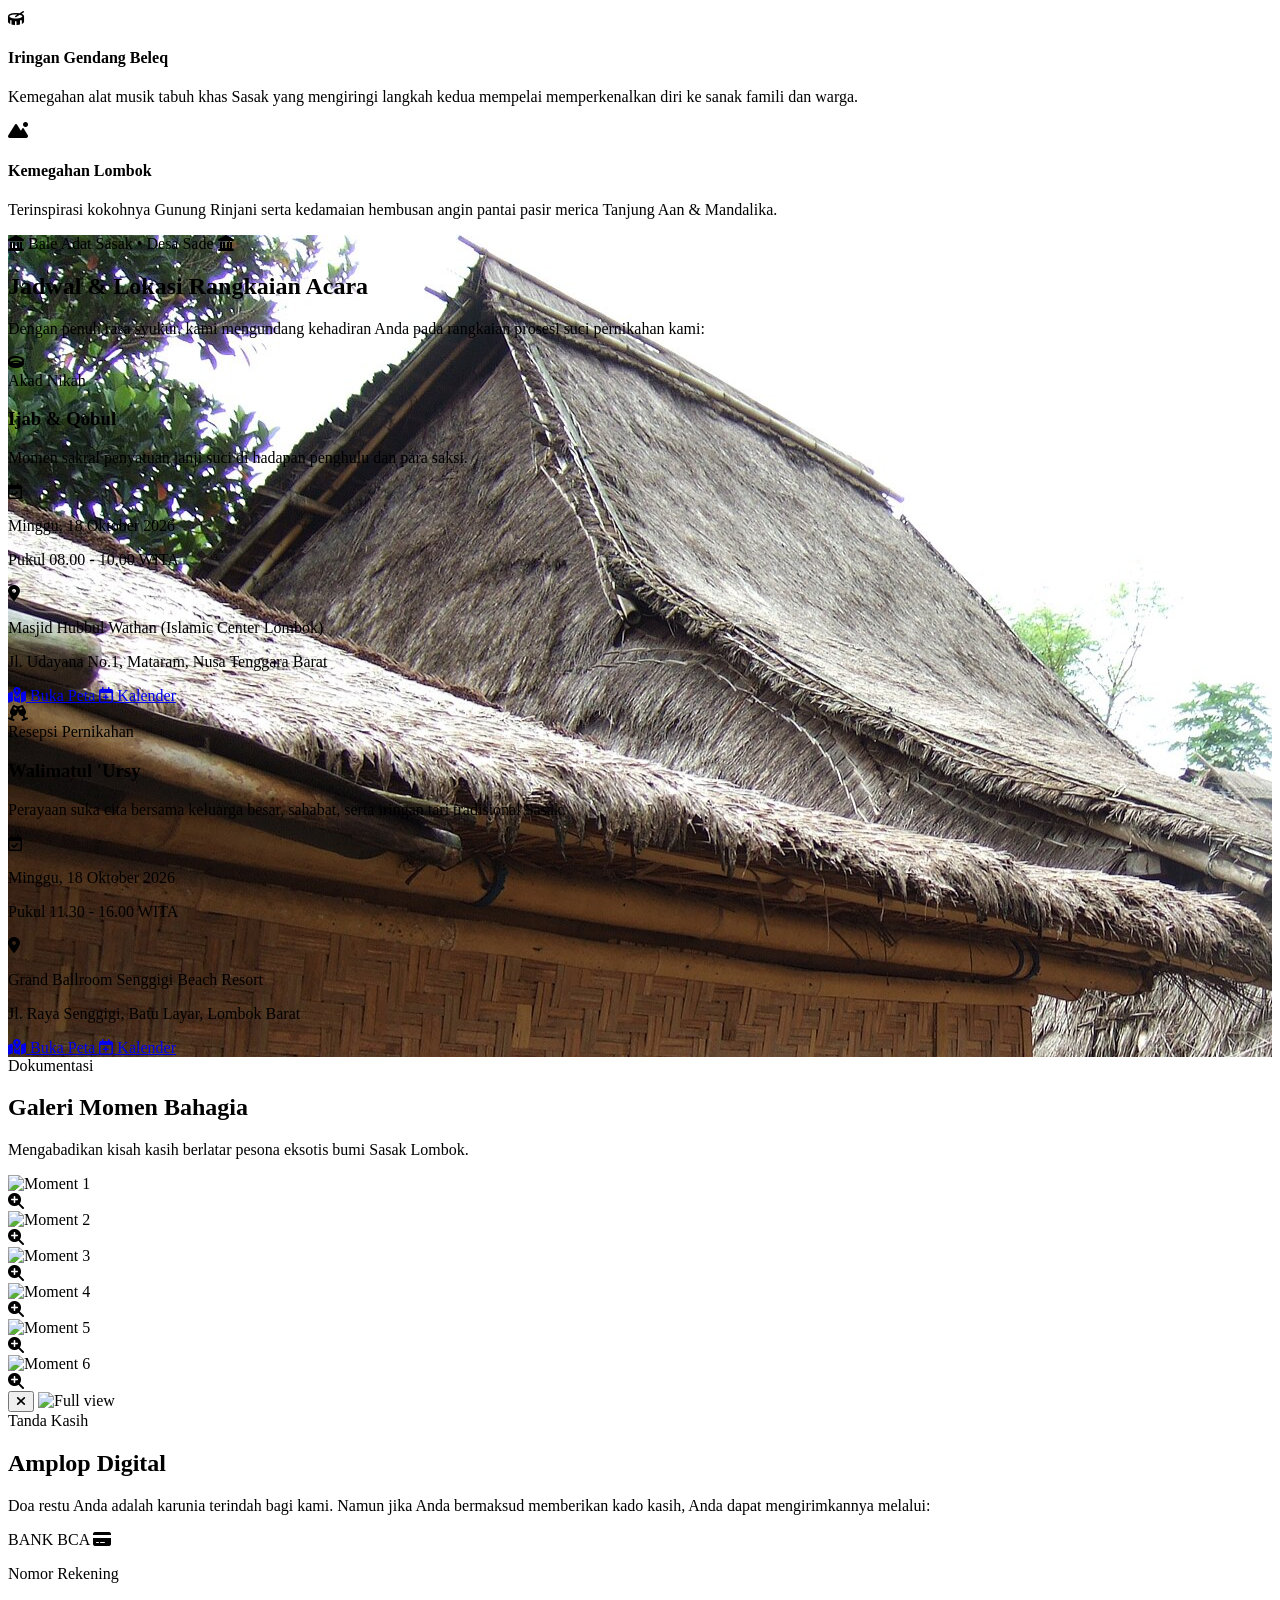
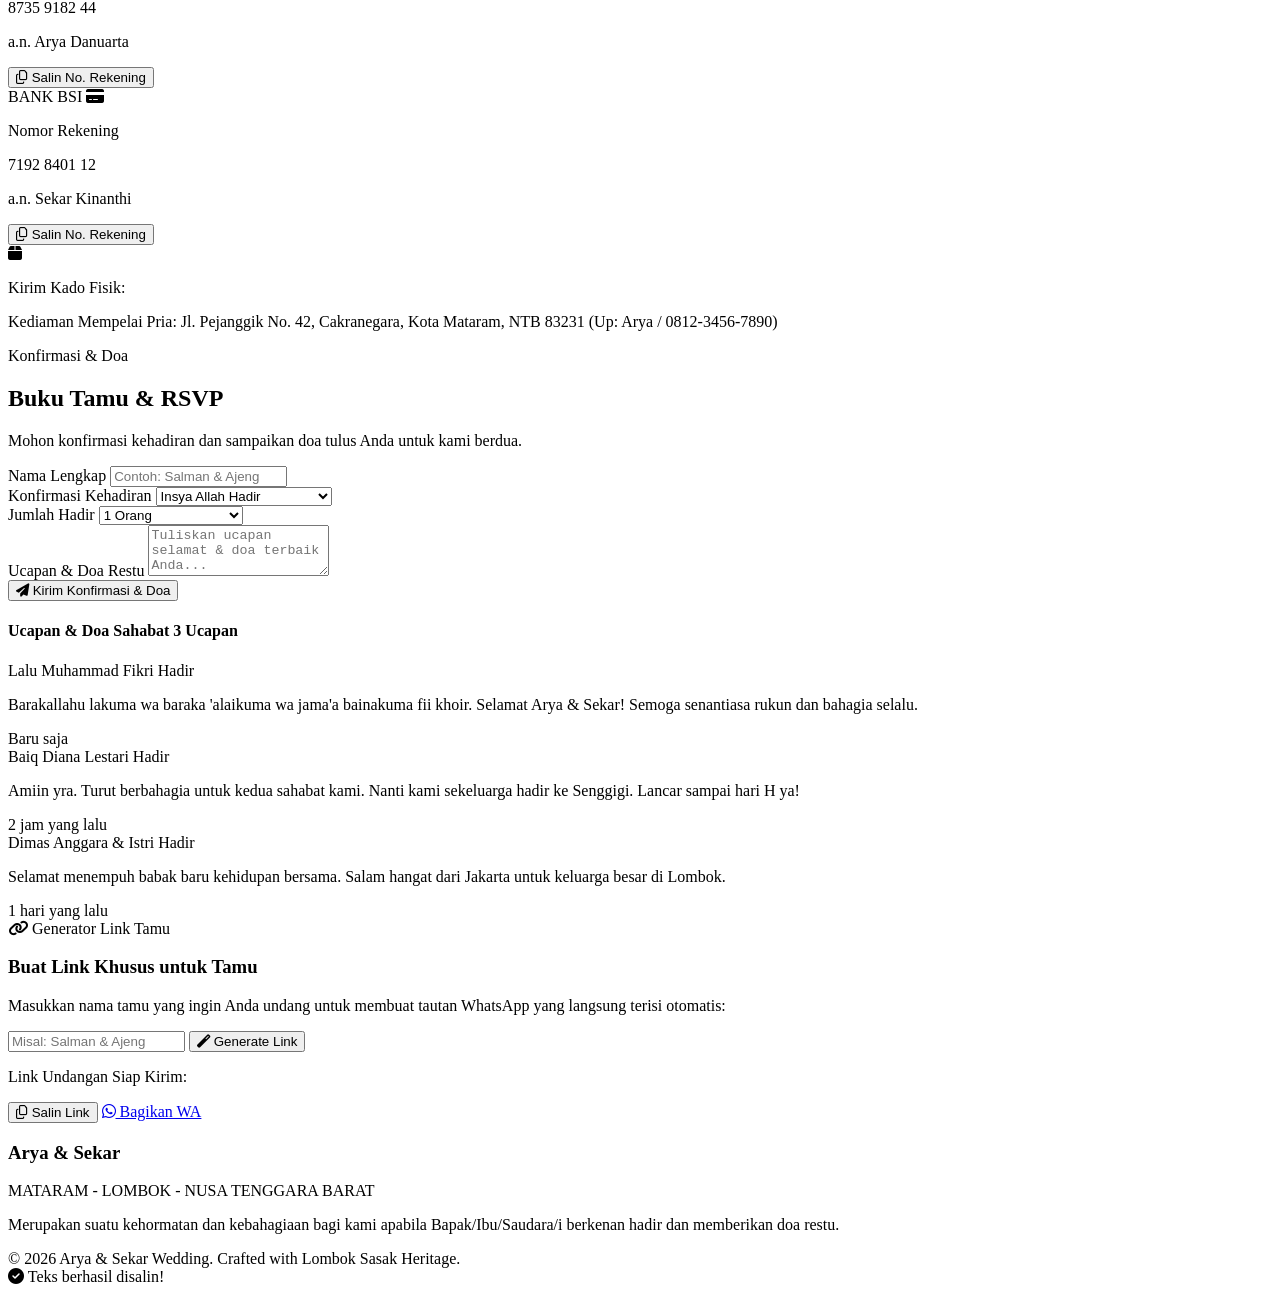
==== commit e178321e: "feat: add Mount Rinjani cultural section and update event location backgrounds" ====
--- a/index.html
+++ b/index.html
@@ -324,6 +324,44 @@
             </div>
         </section>
 
+        <!-- ==================== PESONA GUNUNG RINJANI (SECTION WITH RINJANI BACKGROUND) ==================== -->
+        <section class="relative py-28 px-4 overflow-hidden text-white text-center bg-cover bg-center md:bg-fixed" style="background-image: url('https://images.unsplash.com/photo-1654009730888-ac8f77fc8d4a?auto=format&fit=crop&w=1920&q=80');">
+            <!-- Dark Gradient & Tenun Motif Overlays for Optimal Text Readability -->
+            <div class="absolute inset-0 bg-gradient-to-b from-sasak-charcoal/90 via-sasak-charcoal/70 to-sasak-charcoal/90"></div>
+            <div class="absolute inset-0 sasak-motif-bg opacity-15 pointer-events-none"></div>
+
+            <div class="relative z-10 max-w-3xl mx-auto space-y-6">
+                <!-- Cultural Badge -->
+                <div class="inline-flex items-center space-x-2 px-4 py-1.5 rounded-full bg-white/10 backdrop-blur-md border border-sasak-gold/50 shadow-lg">
+                    <i class="fas fa-mountain text-sasak-gold text-xs"></i>
+                    <span class="text-xs uppercase tracking-[0.25em] text-sasak-gold font-cinzel">Pesona Bumi Sasak</span>
+                    <i class="fas fa-mountain text-sasak-gold text-xs"></i>
+                </div>
+
+                <!-- Section Heading -->
+                <h2 class="text-3xl sm:text-5xl font-serif font-bold text-white drop-shadow-md leading-tight">
+                    "Kokoh Bagaikan Rinjani, <br class="hidden sm:inline"> Abadi dalam Kasih Ilahi"
+                </h2>
+
+                <div class="w-20 h-0.5 bg-gradient-to-r from-transparent via-sasak-gold to-transparent mx-auto"></div>
+
+                <!-- Poetic Quote connecting Rinjani and Wedding Vow -->
+                <p class="font-serif italic text-sm sm:text-lg text-white/90 leading-relaxed max-w-2xl mx-auto drop-shadow-sm">
+                    Sebagaimana kemegahan Gunung Rinjani yang tegak menjulang memayungi bumi Lombok, demikianlah janji suci kami berdua untuk senantiasa saling menguatkan, menapaki setiap langkah kehidupan dengan penuh keteguhan, keikhlasan, dan kehangatan cinta.
+                </p>
+
+                <!-- Elevation / Location Pill -->
+                <div class="pt-2 flex flex-wrap items-center justify-center gap-3 text-xs text-sasak-cream/80">
+                    <span class="inline-flex items-center px-3 py-1 rounded-full bg-sasak-terracotta/60 backdrop-blur-sm border border-sasak-gold/30">
+                        <i class="fas fa-location-dot text-sasak-gold mr-1.5"></i> Gunung Rinjani, Lombok
+                    </span>
+                    <span class="inline-flex items-center px-3 py-1 rounded-full bg-sasak-gold/20 backdrop-blur-sm border border-sasak-gold/40 text-sasak-gold font-mono">
+                        3.726 MDPL
+                    </span>
+                </div>
+            </div>
+        </section>
+
         <!-- ==================== SENTUHAN LOMBOK & BUDAYA SASAK ==================== -->
         <section class="py-16 px-4 bg-gradient-to-b from-sasak-cream via-sasak-sand to-sasak-cream relative border-y border-sasak-gold/20">
             <div class="max-w-4xl mx-auto">
@@ -372,98 +410,111 @@
             </div>
         </section>
 
-        <!-- ==================== RANGKAIAN ACARA (EVENT) ==================== -->
-        <section id="event" class="py-20 px-4 max-w-4xl mx-auto">
-            <div class="text-center mb-16">
-                <span class="text-xs uppercase tracking-[0.25em] text-sasak-gold font-cinzel block mb-2">Jadwal &amp; Lokasi</span>
-                <h2 class="text-3xl sm:text-4xl font-serif font-bold text-sasak-terracotta">Rangkaian Acara</h2>
-                <div class="w-16 h-0.5 bg-sasak-gold mx-auto mt-3"></div>
-            </div>
-
-            <div class="grid grid-cols-1 md:grid-cols-2 gap-8">
-                <!-- Card Akad Nikah -->
-                <div class="bg-white rounded-3xl p-8 shadow-xl border-t-4 border-sasak-gold relative overflow-hidden flex flex-col justify-between">
-                    <div class="absolute -right-10 -bottom-10 opacity-5 pointer-events-none">
-                        <i class="fas fa-ring text-9xl text-sasak-charcoal"></i>
-                    </div>
-
-                    <div>
-                        <div class="inline-block px-3 py-1 rounded-full bg-sasak-sand text-sasak-terracotta text-xs font-cinzel font-semibold mb-4">
-                            Akad Nikah
-                        </div>
-                        <h3 class="font-serif text-2xl font-bold text-sasak-charcoal mb-2">Ijab &amp; Qobul</h3>
-                        <p class="text-xs text-sasak-charcoal/70 leading-relaxed mb-6">
-                            Momen sakral penyatuan janji suci di hadapan penghulu dan para saksi.
-                        </p>
-
-                        <div class="space-y-3 text-xs text-sasak-charcoal/80 mb-6">
-                            <div class="flex items-start space-x-3">
-                                <i class="far fa-calendar-check text-sasak-gold text-base mt-0.5"></i>
-                                <div>
-                                    <p class="font-semibold text-sasak-charcoal">Minggu, 18 Oktober 2026</p>
-                                    <p class="text-[11px] text-sasak-charcoal/60">Pukul 08.00 - 10.00 WITA</p>
+        <!-- ==================== RANGKAIAN ACARA (EVENT WITH SASAK TRADITIONAL HOUSE BACKGROUND) ==================== -->
+        <section id="event" class="relative py-24 px-4 bg-cover bg-center md:bg-fixed overflow-hidden text-center" style="background-image: url('images/rumah-sasak.jpg');">
+            <!-- Dark Gradient & Tenun Motif Overlay for Superb Contrast & Readability -->
+            <div class="absolute inset-0 bg-gradient-to-b from-sasak-charcoal/90 via-sasak-charcoal/80 to-sasak-charcoal/95"></div>
+            <div class="absolute inset-0 sasak-motif-bg opacity-15 pointer-events-none"></div>
+
+            <div class="relative z-10 max-w-4xl mx-auto">
+                <div class="text-center mb-16">
+                    <div class="inline-flex items-center space-x-2 px-4 py-1 rounded-full bg-white/10 backdrop-blur-md border border-sasak-gold/40 text-sasak-gold text-xs font-cinzel mb-3">
+                        <i class="fas fa-landmark text-xs"></i>
+                        <span class="uppercase tracking-widest">Bale Adat Sasak • Desa Sade</span>
+                        <i class="fas fa-landmark text-xs"></i>
+                    </div>
+                    <h2 class="text-3xl sm:text-4xl font-serif font-bold text-white drop-shadow-sm">Jadwal &amp; Lokasi Rangkaian Acara</h2>
+                    <div class="w-20 h-0.5 bg-gradient-to-r from-transparent via-sasak-gold to-transparent mx-auto mt-3"></div>
+                    <p class="text-xs sm:text-sm text-white/80 mt-3 max-w-lg mx-auto">
+                        Dengan penuh rasa syukur, kami mengundang kehadiran Anda pada rangkaian prosesi suci pernikahan kami:
+                    </p>
+                </div>
+
+                <div class="grid grid-cols-1 md:grid-cols-2 gap-8 text-left">
+                    <!-- Card Akad Nikah -->
+                    <div class="bg-white/95 backdrop-blur-md rounded-3xl p-8 shadow-2xl border-t-4 border-sasak-gold relative overflow-hidden flex flex-col justify-between hover:shadow-sasak-gold/20 transition-all">
+                        <div class="absolute -right-10 -bottom-10 opacity-5 pointer-events-none">
+                            <i class="fas fa-ring text-9xl text-sasak-charcoal"></i>
+                        </div>
+
+                        <div>
+                            <div class="inline-block px-3 py-1 rounded-full bg-sasak-sand text-sasak-terracotta text-xs font-cinzel font-semibold mb-4">
+                                Akad Nikah
+                            </div>
+                            <h3 class="font-serif text-2xl font-bold text-sasak-charcoal mb-2">Ijab &amp; Qobul</h3>
+                            <p class="text-xs text-sasak-charcoal/70 leading-relaxed mb-6">
+                                Momen sakral penyatuan janji suci di hadapan penghulu dan para saksi.
+                            </p>
+
+                            <div class="space-y-3 text-xs text-sasak-charcoal/80 mb-6">
+                                <div class="flex items-start space-x-3">
+                                    <i class="far fa-calendar-check text-sasak-gold text-base mt-0.5"></i>
+                                    <div>
+                                        <p class="font-semibold text-sasak-charcoal">Minggu, 18 Oktober 2026</p>
+                                        <p class="text-[11px] text-sasak-charcoal/60">Pukul 08.00 - 10.00 WITA</p>
+                                    </div>
+                                </div>
+                                <div class="flex items-start space-x-3">
+                                    <i class="fas fa-map-marker-alt text-sasak-gold text-base mt-0.5"></i>
+                                    <div>
+                                        <p class="font-semibold text-sasak-charcoal">Masjid Hubbul Wathan (Islamic Center Lombok)</p>
+                                        <p class="text-[11px] text-sasak-charcoal/60">Jl. Udayana No.1, Mataram, Nusa Tenggara Barat</p>
+                                    </div>
                                 </div>
                             </div>
-                            <div class="flex items-start space-x-3">
-                                <i class="fas fa-map-marker-alt text-sasak-gold text-base mt-0.5"></i>
-                                <div>
-                                    <p class="font-semibold text-sasak-charcoal">Masjid Hubbul Wathan (Islamic Center Lombok)</p>
-                                    <p class="text-[11px] text-sasak-charcoal/60">Jl. Udayana No.1, Mataram, Nusa Tenggara Barat</p>
+                        </div>
+
+                        <div class="pt-4 border-t border-sasak-sand flex flex-col sm:flex-row gap-2">
+                            <a href="https://maps.google.com/?q=Islamic+Center+NTB+Lombok" target="_blank" rel="noopener noreferrer" class="flex-1 text-center py-2.5 px-4 rounded-xl bg-sasak-sand text-sasak-terracotta text-xs font-semibold hover:bg-sasak-gold hover:text-white transition-colors">
+                                <i class="fas fa-map-location-dot mr-1.5"></i> Buka Peta
+                            </a>
+                            <a href="https://calendar.google.com/calendar/render?action=TEMPLATE&text=Akad+Nikah+Arya+%26+Sekar&dates=20261018T000000Z/20261018T020000Z&details=Akad+Nikah+Arya+dan+Sekar+di+Islamic+Center+Lombok&location=Masjid+Hubbul+Wathan+Lombok" target="_blank" rel="noopener noreferrer" class="flex-1 text-center py-2.5 px-4 rounded-xl bg-sasak-terracotta text-white text-xs font-semibold hover:bg-sasak-darkgold transition-colors">
+                                <i class="far fa-calendar-plus mr-1.5"></i> Kalender
+                            </a>
+                        </div>
+                    </div>
+
+                    <!-- Card Resepsi & Adat Nyongkolan -->
+                    <div class="bg-white/95 backdrop-blur-md rounded-3xl p-8 shadow-2xl border-t-4 border-sasak-terracotta relative overflow-hidden flex flex-col justify-between hover:shadow-sasak-gold/20 transition-all">
+                        <div class="absolute -right-10 -bottom-10 opacity-5 pointer-events-none">
+                            <i class="fas fa-champagne-glasses text-9xl text-sasak-charcoal"></i>
+                        </div>
+
+                        <div>
+                            <div class="inline-block px-3 py-1 rounded-full bg-sasak-terracotta/10 text-sasak-terracotta text-xs font-cinzel font-semibold mb-4">
+                                Resepsi Pernikahan
+                            </div>
+                            <h3 class="font-serif text-2xl font-bold text-sasak-charcoal mb-2">Walimatul 'Ursy</h3>
+                            <p class="text-xs text-sasak-charcoal/70 leading-relaxed mb-6">
+                                Perayaan suka cita bersama keluarga besar, sahabat, serta iringan tari tradisional Sasak.
+                            </p>
+
+                            <div class="space-y-3 text-xs text-sasak-charcoal/80 mb-6">
+                                <div class="flex items-start space-x-3">
+                                    <i class="far fa-calendar-check text-sasak-terracotta text-base mt-0.5"></i>
+                                    <div>
+                                        <p class="font-semibold text-sasak-charcoal">Minggu, 18 Oktober 2026</p>
+                                        <p class="text-[11px] text-sasak-charcoal/60">Pukul 11.30 - 16.00 WITA</p>
+                                    </div>
+                                </div>
+                                <div class="flex items-start space-x-3">
+                                    <i class="fas fa-map-marker-alt text-sasak-terracotta text-base mt-0.5"></i>
+                                    <div>
+                                        <p class="font-semibold text-sasak-charcoal">Grand Ballroom Senggigi Beach Resort</p>
+                                        <p class="text-[11px] text-sasak-charcoal/60">Jl. Raya Senggigi, Batu Layar, Lombok Barat</p>
+                                    </div>
                                 </div>
                             </div>
                         </div>
-                    </div>
-
-                    <div class="pt-4 border-t border-sasak-sand flex flex-col sm:flex-row gap-2">
-                        <a href="https://maps.google.com/?q=Islamic+Center+NTB+Lombok" target="_blank" rel="noopener noreferrer" class="flex-1 text-center py-2.5 px-4 rounded-xl bg-sasak-sand text-sasak-terracotta text-xs font-semibold hover:bg-sasak-gold hover:text-white transition-colors">
-                            <i class="fas fa-map-location-dot mr-1.5"></i> Buka Peta
-                        </a>
-                        <a href="https://calendar.google.com/calendar/render?action=TEMPLATE&text=Akad+Nikah+Arya+%26+Sekar&dates=20261018T000000Z/20261018T020000Z&details=Akad+Nikah+Arya+dan+Sekar+di+Islamic+Center+Lombok&location=Masjid+Hubbul+Wathan+Lombok" target="_blank" rel="noopener noreferrer" class="flex-1 text-center py-2.5 px-4 rounded-xl bg-sasak-terracotta text-white text-xs font-semibold hover:bg-sasak-darkgold transition-colors">
-                            <i class="far fa-calendar-plus mr-1.5"></i> Kalender
-                        </a>
-                    </div>
-                </div>
-
-                <!-- Card Resepsi & Adat Nyongkolan -->
-                <div class="bg-white rounded-3xl p-8 shadow-xl border-t-4 border-sasak-terracotta relative overflow-hidden flex flex-col justify-between">
-                    <div class="absolute -right-10 -bottom-10 opacity-5 pointer-events-none">
-                        <i class="fas fa-champagne-glasses text-9xl text-sasak-charcoal"></i>
-                    </div>
-
-                    <div>
-                        <div class="inline-block px-3 py-1 rounded-full bg-sasak-terracotta/10 text-sasak-terracotta text-xs font-cinzel font-semibold mb-4">
-                            Resepsi Pernikahan
-                        </div>
-                        <h3 class="font-serif text-2xl font-bold text-sasak-charcoal mb-2">Walimatul 'Ursy</h3>
-                        <p class="text-xs text-sasak-charcoal/70 leading-relaxed mb-6">
-                            Perayaan suka cita bersama keluarga besar, sahabat, serta iringan tari tradisional Sasak.
-                        </p>
-
-                        <div class="space-y-3 text-xs text-sasak-charcoal/80 mb-6">
-                            <div class="flex items-start space-x-3">
-                                <i class="far fa-calendar-check text-sasak-terracotta text-base mt-0.5"></i>
-                                <div>
-                                    <p class="font-semibold text-sasak-charcoal">Minggu, 18 Oktober 2026</p>
-                                    <p class="text-[11px] text-sasak-charcoal/60">Pukul 11.30 - 16.00 WITA</p>
-                                </div>
-                            </div>
-                            <div class="flex items-start space-x-3">
-                                <i class="fas fa-map-marker-alt text-sasak-terracotta text-base mt-0.5"></i>
-                                <div>
-                                    <p class="font-semibold text-sasak-charcoal">Grand Ballroom Senggigi Beach Resort</p>
-                                    <p class="text-[11px] text-sasak-charcoal/60">Jl. Raya Senggigi, Batu Layar, Lombok Barat</p>
-                                </div>
-                            </div>
-                        </div>
-                    </div>
-
-                    <div class="pt-4 border-t border-sasak-sand flex flex-col sm:flex-row gap-2">
-                        <a href="https://maps.google.com/?q=Senggigi+Beach+Lombok" target="_blank" rel="noopener noreferrer" class="flex-1 text-center py-2.5 px-4 rounded-xl bg-sasak-sand text-sasak-terracotta text-xs font-semibold hover:bg-sasak-gold hover:text-white transition-colors">
-                            <i class="fas fa-map-location-dot mr-1.5"></i> Buka Peta
-                        </a>
-                        <a href="https://calendar.google.com/calendar/render?action=TEMPLATE&text=Resepsi+Arya+%26+Sekar&dates=20261018T033000Z/20261018T080000Z&details=Resepsi+Pernikahan+Arya+dan+Sekar+di+Senggigi+Lombok&location=Grand+Ballroom+Senggigi" target="_blank" rel="noopener noreferrer" class="flex-1 text-center py-2.5 px-4 rounded-xl bg-sasak-terracotta text-white text-xs font-semibold hover:bg-sasak-darkgold transition-colors">
-                            <i class="far fa-calendar-plus mr-1.5"></i> Kalender
-                        </a>
+
+                        <div class="pt-4 border-t border-sasak-sand flex flex-col sm:flex-row gap-2">
+                            <a href="https://maps.google.com/?q=Senggigi+Beach+Lombok" target="_blank" rel="noopener noreferrer" class="flex-1 text-center py-2.5 px-4 rounded-xl bg-sasak-sand text-sasak-terracotta text-xs font-semibold hover:bg-sasak-gold hover:text-white transition-colors">
+                                <i class="fas fa-map-location-dot mr-1.5"></i> Buka Peta
+                            </a>
+                            <a href="https://calendar.google.com/calendar/render?action=TEMPLATE&text=Resepsi+Arya+%26+Sekar&dates=20261018T033000Z/20261018T080000Z&details=Resepsi+Pernikahan+Arya+dan+Sekar+di+Senggigi+Lombok&location=Grand+Ballroom+Senggigi" target="_blank" rel="noopener noreferrer" class="flex-1 text-center py-2.5 px-4 rounded-xl bg-sasak-terracotta text-white text-xs font-semibold hover:bg-sasak-darkgold transition-colors">
+                                <i class="far fa-calendar-plus mr-1.5"></i> Kalender
+                            </a>
+                        </div>
                     </div>
                 </div>
             </div>
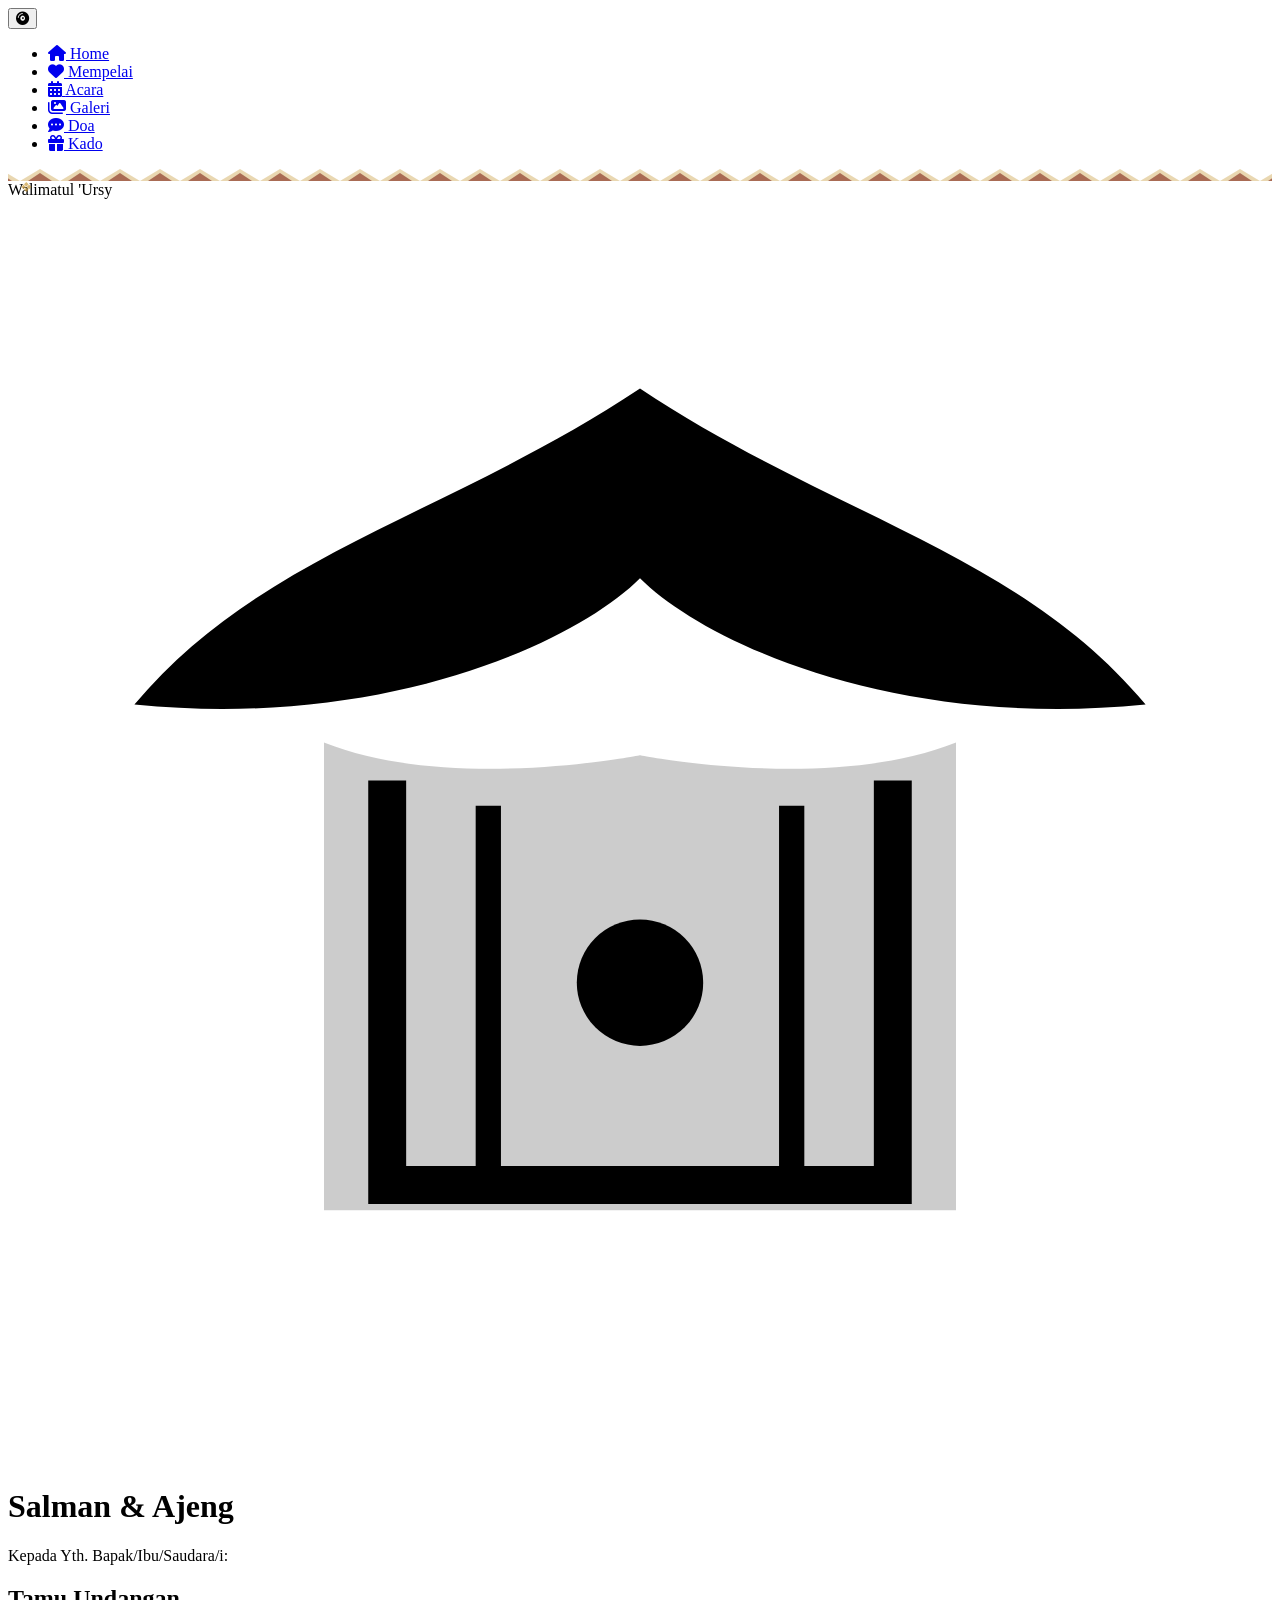
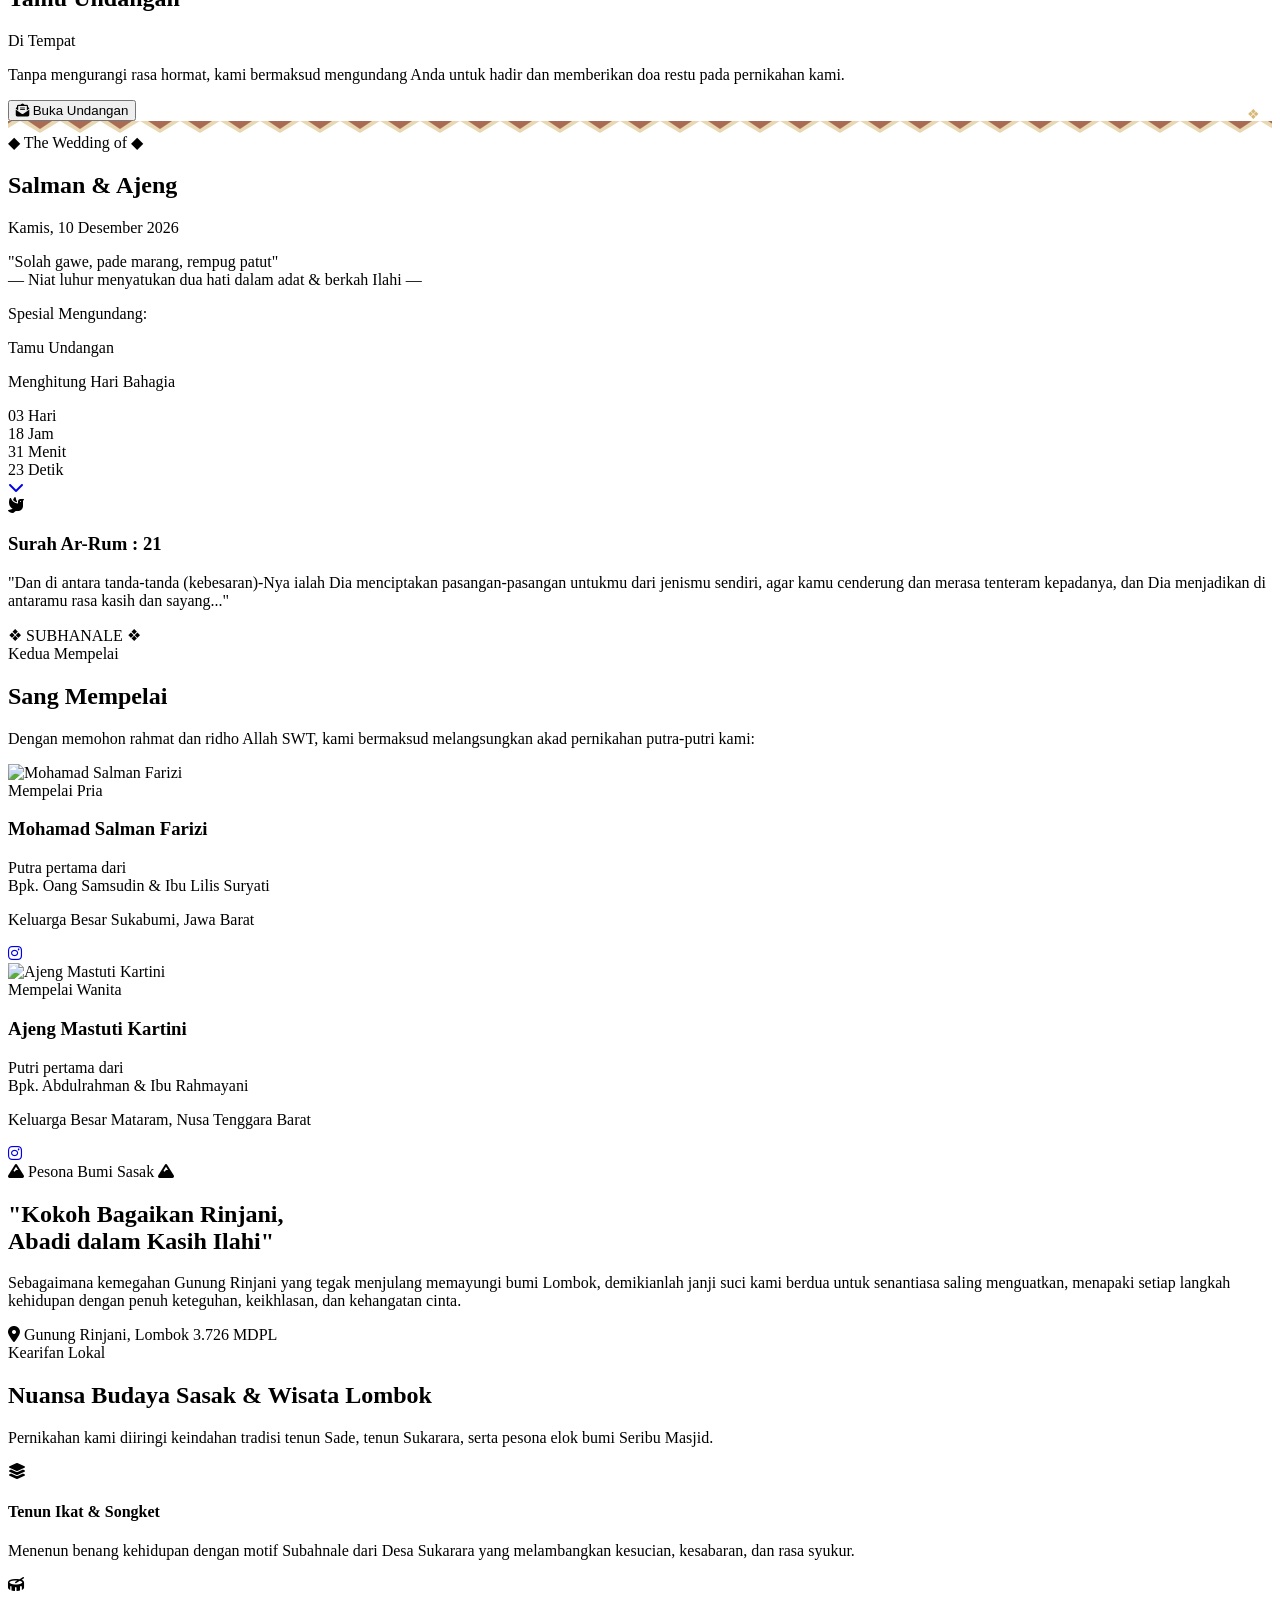
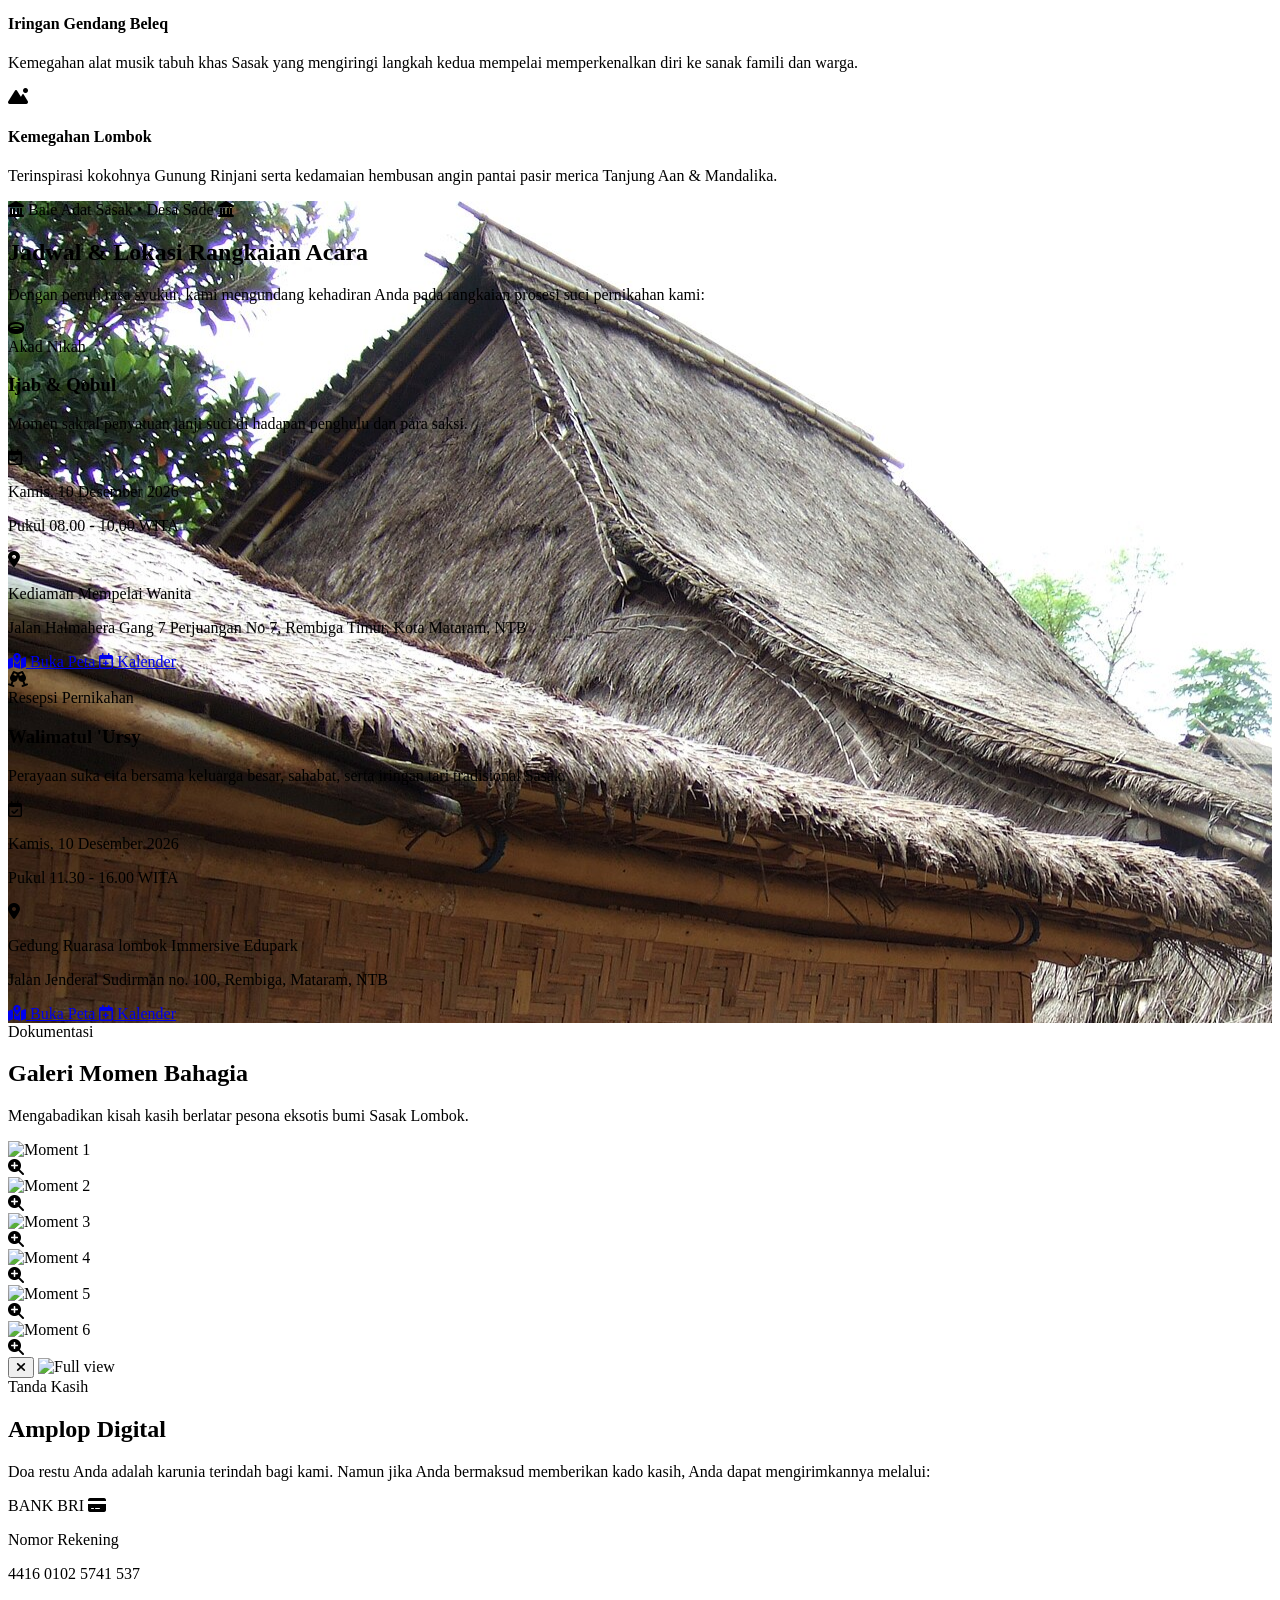
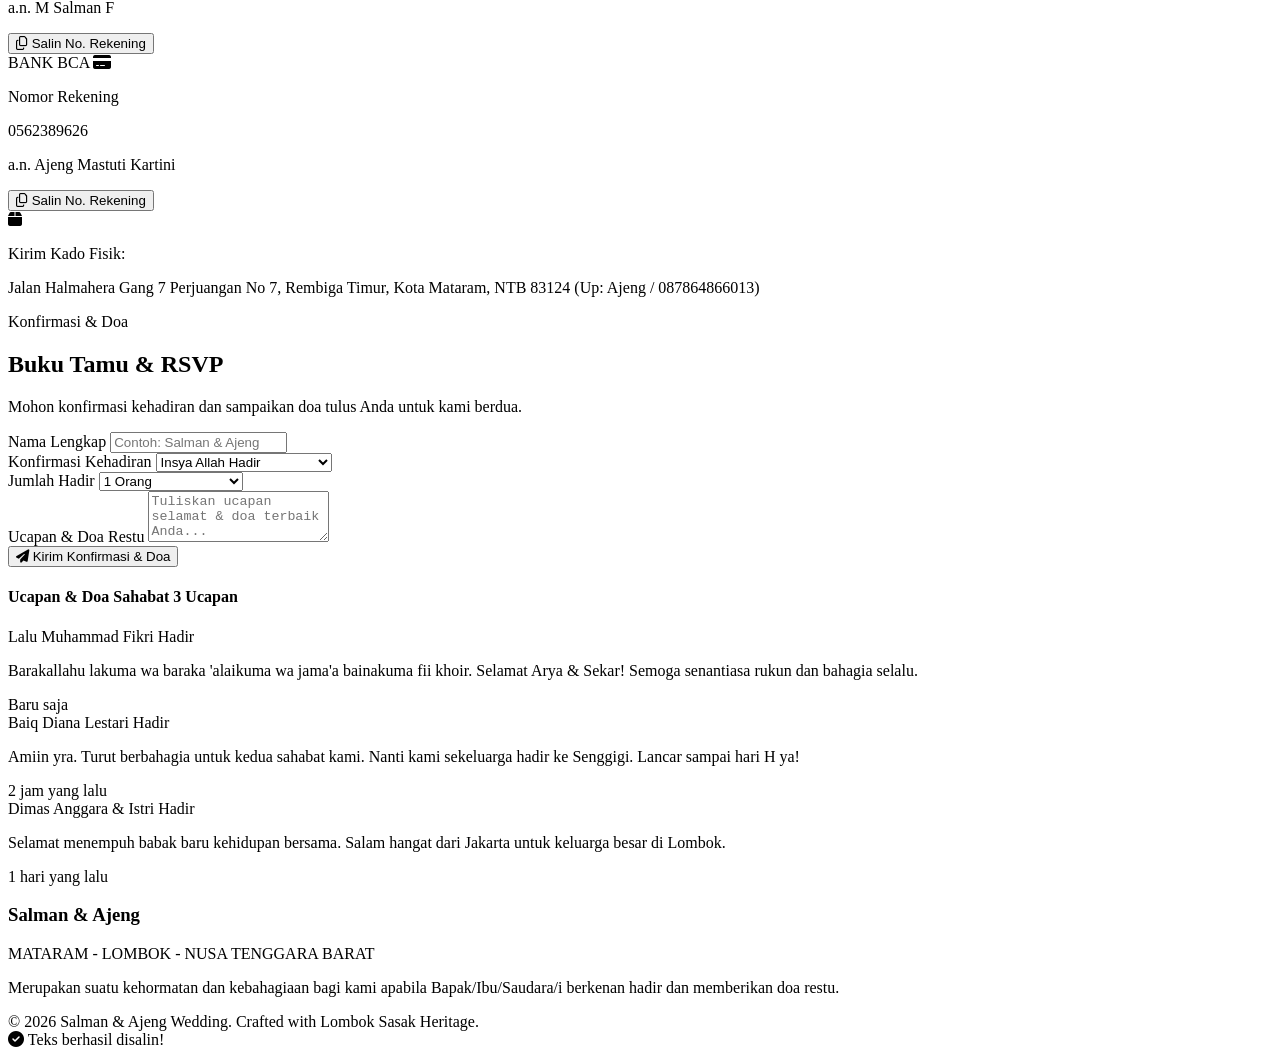
==== commit dc9bcc7d: "refactor: update wedding details for Salman and Ajeng and replace background music" ====
--- a/index.html
+++ b/index.html
@@ -1,18 +1,21 @@
 <!DOCTYPE html>
 <html lang="id" class="scroll-smooth">
+
 <head>
     <meta charset="UTF-8">
     <meta name="viewport" content="width=device-width, initial-scale=1.0">
-    <title>The Wedding of Arya & Sekar - Lombok Sasak Edition</title>
-    <meta name="description" content="Undangan Pernikahan Arya & Sekar - Nuansa Keanggunan Sasak Lombok">
-    <meta property="og:title" content="The Wedding of Arya & Sekar">
+    <title>The Wedding of Salman & Ajeng</title>
+    <meta name="description" content="Undangan Pernikahan Salman & Ajeng">
+    <meta property="og:title" content="The Wedding of Salman & Ajeng">
     <meta property="og:description" content="Kami mengundang Anda untuk merayakan hari bahagia pernikahan kami.">
     <meta property="og:type" content="website">
 
     <!-- Google Fonts -->
     <link rel="preconnect" href="https://fonts.googleapis.com">
     <link rel="preconnect" href="https://fonts.gstatic.com" crossorigin>
-    <link href="https://fonts.googleapis.com/css2?family=Cinzel:wght@400;600;700&family=Cormorant+Garamond:ital,wght@0,400;0,600;0,700;1,400&family=Great+Vibes&family=Plus+Jakarta+Sans:wght@300;400;500;600;700&display=swap" rel="stylesheet">
+    <link
+        href="https://fonts.googleapis.com/css2?family=Cinzel:wght@400;600;700&family=Cormorant+Garamond:ital,wght@0,400;0,600;0,700;1,400&family=Great+Vibes&family=Plus+Jakarta+Sans:wght@300;400;500;600;700&display=swap"
+        rel="stylesheet">
 
     <!-- Tailwind CSS (CDN) -->
     <script src="https://cdn.tailwindcss.com"></script>
@@ -42,29 +45,33 @@
 
     <!-- FontAwesome Icons -->
     <link rel="stylesheet" href="https://cdnjs.cloudflare.com/ajax/libs/font-awesome/6.4.0/css/all.min.css">
-    
+
     <!-- Canvas Confetti -->
     <script src="https://cdn.jsdelivr.net/npm/canvas-confetti@1.6.0/dist/confetti.browser.min.js"></script>
 
     <!-- Custom CSS -->
     <link rel="stylesheet" href="css/style.css">
 </head>
-<body class="bg-sasak-cream text-sasak-charcoal font-sans antialiased overflow-x-hidden selection:bg-sasak-gold/20 selection:text-sasak-terracotta">
+
+<body
+    class="bg-sasak-cream text-sasak-charcoal font-sans antialiased overflow-x-hidden selection:bg-sasak-gold/20 selection:text-sasak-terracotta">
 
     <!-- Background Ambient Sound (Royalty Free Romantic Acoustic Instrument) -->
     <audio id="wedding-audio" loop preload="auto">
-        <source src="https://assets.mixkit.co/music/preview/mixkit-romantic-moment-1144.mp3" type="audio/mp3">
+        <source src="Sabilulungan.mp3" type="audio/mp3">
     </audio>
 
     <!-- Floating Audio Control Button -->
     <div id="audio-control" class="fixed bottom-24 right-5 z-40 hidden">
-        <button id="toggle-audio-btn" aria-label="Toggle Audio" class="w-12 h-12 rounded-full bg-sasak-terracotta text-sasak-gold shadow-xl flex items-center justify-center border-2 border-sasak-gold/50 transition-all hover:scale-110 active:scale-95 group">
+        <button id="toggle-audio-btn" aria-label="Toggle Audio"
+            class="w-12 h-12 rounded-full bg-sasak-terracotta text-sasak-gold shadow-xl flex items-center justify-center border-2 border-sasak-gold/50 transition-all hover:scale-110 active:scale-95 group">
             <i id="audio-icon" class="fas fa-compact-disc text-xl animate-spin-slow"></i>
         </button>
     </div>
 
     <!-- Floating Bottom Navigation Bar (Visible after opening) -->
-    <nav id="bottom-nav" class="fixed bottom-4 left-1/2 -translate-x-1/2 z-40 bg-white/85 backdrop-blur-md px-4 py-2 rounded-full shadow-2xl border border-sasak-gold/30 hidden transition-all duration-500">
+    <nav id="bottom-nav"
+        class="fixed bottom-4 left-1/2 -translate-x-1/2 z-40 bg-white/85 backdrop-blur-md px-4 py-2 rounded-full shadow-2xl border border-sasak-gold/30 hidden transition-all duration-500">
         <ul class="flex items-center space-x-4 sm:space-x-6 text-xs text-sasak-charcoal/70">
             <li>
                 <a href="#hero" class="flex flex-col items-center hover:text-sasak-terracotta transition-colors py-1">
@@ -85,7 +92,8 @@
                 </a>
             </li>
             <li>
-                <a href="#gallery" class="flex flex-col items-center hover:text-sasak-terracotta transition-colors py-1">
+                <a href="#gallery"
+                    class="flex flex-col items-center hover:text-sasak-terracotta transition-colors py-1">
                     <i class="fas fa-images text-base mb-0.5"></i>
                     <span class="text-[10px]">Galeri</span>
                 </a>
@@ -106,42 +114,50 @@
     </nav>
 
     <!-- ==================== COVER OVERLAY (MODAL PEMBUKA) ==================== -->
-    <div id="cover-modal" class="fixed inset-0 z-50 flex items-center justify-center bg-sasak-charcoal/95 backdrop-blur-md transition-opacity duration-1000">
+    <div id="cover-modal"
+        class="fixed inset-0 z-50 flex items-center justify-center bg-sasak-charcoal/95 backdrop-blur-md transition-opacity duration-1000">
         <!-- Background Decorative Motif -->
         <div class="absolute inset-0 sasak-motif-bg opacity-15 pointer-events-none"></div>
 
-        <div class="relative z-10 w-full max-w-lg mx-4 text-center p-8 sm:p-10 rounded-3xl bg-sasak-cream/95 shadow-2xl border-2 border-sasak-gold/40 sasak-box-decor overflow-hidden">
+        <div
+            class="relative z-10 w-full max-w-lg mx-4 text-center p-8 sm:p-10 rounded-3xl bg-sasak-cream/95 shadow-2xl border-2 border-sasak-gold/40 sasak-box-decor overflow-hidden">
             <!-- Tenun Border Ornament Top -->
             <div class="tenun-divider-top mb-6"></div>
 
-            <div class="inline-flex items-center space-x-2 px-3 py-1 rounded-full bg-sasak-terracotta/10 border border-sasak-terracotta/20 mb-4">
+            <div
+                class="inline-flex items-center space-x-2 px-3 py-1 rounded-full bg-sasak-terracotta/10 border border-sasak-terracotta/20 mb-4">
                 <span class="w-1.5 h-1.5 rounded-full bg-sasak-gold"></span>
-                <span class="text-xs uppercase tracking-widest text-sasak-terracotta font-medium font-cinzel">Walimatul 'Ursy</span>
+                <span class="text-xs uppercase tracking-widest text-sasak-terracotta font-medium font-cinzel">Walimatul
+                    'Ursy</span>
                 <span class="w-1.5 h-1.5 rounded-full bg-sasak-gold"></span>
             </div>
 
             <!-- Couple Monogram / Lumbung Icon -->
-            <div class="mx-auto w-20 h-20 mb-4 flex items-center justify-center rounded-full bg-gradient-to-tr from-sasak-terracotta via-sasak-darkgold to-sasak-gold p-[2px] shadow-lg">
+            <div
+                class="mx-auto w-20 h-20 mb-4 flex items-center justify-center rounded-full bg-gradient-to-tr from-sasak-terracotta via-sasak-darkgold to-sasak-gold p-[2px] shadow-lg">
                 <div class="w-full h-full bg-sasak-cream rounded-full flex items-center justify-center">
                     <svg class="w-10 h-10 text-sasak-terracotta" viewBox="0 0 100 100" fill="currentColor">
                         <!-- Bale Lumbung Sasak Traditional Roof Silhouette Icon -->
-                        <path d="M50 15 C35 25, 20 28, 10 40 C30 42, 45 35, 50 30 C55 35, 70 42, 90 40 C80 28, 65 25, 50 15 Z" />
-                        <path d="M25 43 L25 80 L75 80 L75 43 C65 47, 50 44, 50 44 C50 44, 35 47, 25 43 Z" fill-opacity="0.2"/>
+                        <path
+                            d="M50 15 C35 25, 20 28, 10 40 C30 42, 45 35, 50 30 C55 35, 70 42, 90 40 C80 28, 65 25, 50 15 Z" />
+                        <path d="M25 43 L25 80 L75 80 L75 43 C65 47, 50 44, 50 44 C50 44, 35 47, 25 43 Z"
+                            fill-opacity="0.2" />
                         <path d="M30 46 L30 78 L70 78 L70 46" stroke="currentColor" stroke-width="3" fill="none" />
                         <line x1="38" y1="48" x2="38" y2="78" stroke="currentColor" stroke-width="2" />
                         <line x1="62" y1="48" x2="62" y2="78" stroke="currentColor" stroke-width="2" />
-                        <circle cx="50" cy="62" r="5" fill="currentColor"/>
+                        <circle cx="50" cy="62" r="5" fill="currentColor" />
                     </svg>
                 </div>
             </div>
 
-            <h1 class="font-script text-4xl sm:text-5xl text-sasak-terracotta mb-1">Arya &amp; Sekar</h1>
-            <p class="font-cinzel text-xs tracking-[0.25em] text-sasak-gold uppercase mb-6">Pernikahan Sasak Modern</p>
+            <h1 class="font-script text-4xl sm:text-5xl text-sasak-terracotta mb-1">Salman &amp; Ajeng</h1>
 
             <!-- Dynamic Audience Box -->
             <div class="my-6 p-4 rounded-xl bg-sasak-sand/70 border border-sasak-gold/30">
-                <p class="text-xs text-sasak-charcoal/70 uppercase tracking-wider mb-1">Kepada Yth. Bapak/Ibu/Saudara/i:</p>
-                <h2 id="guest-name-cover" class="text-xl sm:text-2xl font-bold font-serif text-sasak-terracotta tracking-wide">
+                <p class="text-xs text-sasak-charcoal/70 uppercase tracking-wider mb-1">Kepada Yth. Bapak/Ibu/Saudara/i:
+                </p>
+                <h2 id="guest-name-cover"
+                    class="text-xl sm:text-2xl font-bold font-serif text-sasak-terracotta tracking-wide">
                     Tamu Undangan
                 </h2>
                 <p id="guest-custom-note" class="text-[11px] text-sasak-charcoal/60 mt-1 italic">
@@ -150,10 +166,12 @@
             </div>
 
             <p class="text-xs text-sasak-charcoal/80 mb-6 leading-relaxed max-w-xs mx-auto">
-                Tanpa mengurangi rasa hormat, kami bermaksud mengundang Anda untuk hadir dan memberikan doa restu pada pernikahan kami.
+                Tanpa mengurangi rasa hormat, kami bermaksud mengundang Anda untuk hadir dan memberikan doa restu pada
+                pernikahan kami.
             </p>
 
-            <button id="open-invitation-btn" class="inline-flex items-center space-x-3 px-8 py-3.5 rounded-full bg-gradient-to-r from-sasak-terracotta to-sasak-darkgold text-white font-medium text-sm tracking-wide shadow-lg shadow-sasak-terracotta/30 hover:scale-105 active:scale-95 transition-all">
+            <button id="open-invitation-btn"
+                class="inline-flex items-center space-x-3 px-8 py-3.5 rounded-full bg-gradient-to-r from-sasak-terracotta to-sasak-darkgold text-white font-medium text-sm tracking-wide shadow-lg shadow-sasak-terracotta/30 hover:scale-105 active:scale-95 transition-all">
                 <i class="fas fa-envelope-open-text text-sasak-gold"></i>
                 <span>Buka Undangan</span>
             </button>
@@ -168,29 +186,35 @@
     <main class="relative z-10 w-full">
 
         <!-- ==================== HERO SECTION ==================== -->
-        <section id="hero" class="relative min-h-screen flex items-center justify-center text-center px-4 py-20 overflow-hidden">
+        <section id="hero"
+            class="relative min-h-screen flex items-center justify-center text-center px-4 py-20 overflow-hidden">
             <!-- Background Image with Soft Parallax & Overlay -->
-            <div class="absolute inset-0 bg-cover bg-center" style="background-image: url('https://images.unsplash.com/photo-1519741497674-611481863552?auto=format&fit=crop&w=1920&q=80');">
-                <div class="absolute inset-0 bg-gradient-to-b from-sasak-cream/95 via-sasak-cream/80 to-sasak-cream"></div>
+            <div class="absolute inset-0 bg-cover bg-center"
+                style="background-image: url('https://images.unsplash.com/photo-1519741497674-611481863552?auto=format&fit=crop&w=1920&q=80');">
+                <div class="absolute inset-0 bg-gradient-to-b from-sasak-cream/95 via-sasak-cream/80 to-sasak-cream">
+                </div>
                 <div class="absolute inset-0 sasak-motif-bg opacity-10"></div>
             </div>
 
             <div class="relative z-10 max-w-3xl mx-auto space-y-6">
                 <!-- Songket Subahnale Badge -->
-                <div class="inline-flex items-center space-x-2 px-4 py-1.5 rounded-full bg-sasak-sand border border-sasak-gold/40 shadow-sm animate-fade-in">
+                <div
+                    class="inline-flex items-center space-x-2 px-4 py-1.5 rounded-full bg-sasak-sand border border-sasak-gold/40 shadow-sm animate-fade-in">
                     <span class="text-sasak-gold text-xs">◆</span>
-                    <span class="text-xs uppercase tracking-widest text-sasak-charcoal font-cinzel">The Wedding of</span>
+                    <span class="text-xs uppercase tracking-widest text-sasak-charcoal font-cinzel">The Wedding
+                        of</span>
                     <span class="text-sasak-gold text-xs">◆</span>
                 </div>
 
                 <h1 class="font-script text-6xl sm:text-8xl text-sasak-terracotta drop-shadow-sm">
-                    Arya &amp; Sekar
+                    Salman &amp; Ajeng
                 </h1>
 
                 <div class="flex items-center justify-center space-x-4">
                     <div class="h-[1px] w-12 sm:w-20 bg-sasak-gold/50"></div>
-                    <p class="font-cinzel text-sm sm:text-base tracking-[0.3em] uppercase text-sasak-charcoal font-medium">
-                        Minggu, 18 Oktober 2026
+                    <p
+                        class="font-cinzel text-sm sm:text-base tracking-[0.3em] uppercase text-sasak-charcoal font-medium">
+                        Kamis, 10 Desember 2026
                     </p>
                     <div class="h-[1px] w-12 sm:w-20 bg-sasak-gold/50"></div>
                 </div>
@@ -198,12 +222,15 @@
                 <!-- Sasak Lombok Cultural Subtitle -->
                 <p class="text-xs sm:text-sm text-sasak-charcoal/70 italic max-w-md mx-auto">
                     "Solah gawe, pade marang, rempug patut" <br>
-                    <span class="not-italic text-[11px] text-sasak-gold font-serif">— Niat luhur menyatukan dua hati dalam adat &amp; berkah Ilahi —</span>
+                    <span class="not-italic text-[11px] text-sasak-gold font-serif">— Niat luhur menyatukan dua hati
+                        dalam adat &amp; berkah Ilahi —</span>
                 </p>
 
                 <!-- Dedicated Welcome Guest Callout in Hero -->
-                <div class="max-w-md mx-auto p-4 rounded-2xl bg-white/70 backdrop-blur-sm border border-sasak-gold/30 shadow-md">
-                    <p class="text-[11px] uppercase tracking-wider text-sasak-charcoal/60 mb-0.5">Spesial Mengundang:</p>
+                <div
+                    class="max-w-md mx-auto p-4 rounded-2xl bg-white/70 backdrop-blur-sm border border-sasak-gold/30 shadow-md">
+                    <p class="text-[11px] uppercase tracking-wider text-sasak-charcoal/60 mb-0.5">Spesial Mengundang:
+                    </p>
                     <p id="guest-name-hero" class="text-xl font-bold font-serif text-sasak-terracotta">
                         Tamu Undangan
                     </p>
@@ -211,29 +238,35 @@
 
                 <!-- Countdown Timer -->
                 <div class="pt-6">
-                    <p class="text-xs uppercase tracking-widest text-sasak-gold font-cinzel mb-4">Menghitung Hari Bahagia</p>
+                    <p class="text-xs uppercase tracking-widest text-sasak-gold font-cinzel mb-4">Menghitung Hari
+                        Bahagia</p>
                     <div id="countdown" class="grid grid-cols-4 gap-2 sm:gap-4 max-w-sm sm:max-w-md mx-auto">
                         <div class="bg-white/80 backdrop-blur-sm p-3 rounded-2xl border border-sasak-gold/30 shadow-sm">
-                            <span id="days" class="block text-2xl sm:text-3xl font-bold font-cinzel text-sasak-terracotta">00</span>
+                            <span id="days"
+                                class="block text-2xl sm:text-3xl font-bold font-cinzel text-sasak-terracotta">00</span>
                             <span class="text-[10px] sm:text-xs uppercase text-sasak-charcoal/60">Hari</span>
                         </div>
                         <div class="bg-white/80 backdrop-blur-sm p-3 rounded-2xl border border-sasak-gold/30 shadow-sm">
-                            <span id="hours" class="block text-2xl sm:text-3xl font-bold font-cinzel text-sasak-terracotta">00</span>
+                            <span id="hours"
+                                class="block text-2xl sm:text-3xl font-bold font-cinzel text-sasak-terracotta">00</span>
                             <span class="text-[10px] sm:text-xs uppercase text-sasak-charcoal/60">Jam</span>
                         </div>
                         <div class="bg-white/80 backdrop-blur-sm p-3 rounded-2xl border border-sasak-gold/30 shadow-sm">
-                            <span id="minutes" class="block text-2xl sm:text-3xl font-bold font-cinzel text-sasak-terracotta">00</span>
+                            <span id="minutes"
+                                class="block text-2xl sm:text-3xl font-bold font-cinzel text-sasak-terracotta">00</span>
                             <span class="text-[10px] sm:text-xs uppercase text-sasak-charcoal/60">Menit</span>
                         </div>
                         <div class="bg-white/80 backdrop-blur-sm p-3 rounded-2xl border border-sasak-gold/30 shadow-sm">
-                            <span id="seconds" class="block text-2xl sm:text-3xl font-bold font-cinzel text-sasak-terracotta">00</span>
+                            <span id="seconds"
+                                class="block text-2xl sm:text-3xl font-bold font-cinzel text-sasak-terracotta">00</span>
                             <span class="text-[10px] sm:text-xs uppercase text-sasak-charcoal/60">Detik</span>
                         </div>
                     </div>
                 </div>
 
                 <div class="pt-6">
-                    <a href="#couple" class="inline-block animate-bounce text-sasak-gold hover:text-sasak-terracotta transition-colors">
+                    <a href="#couple"
+                        class="inline-block animate-bounce text-sasak-gold hover:text-sasak-terracotta transition-colors">
                         <i class="fas fa-chevron-down text-xl"></i>
                     </a>
                 </div>
@@ -243,14 +276,17 @@
         <!-- ==================== AYAT SUCI & FILOSOFI SASAK ==================== -->
         <section class="py-16 px-4 bg-sasak-sand/40 relative">
             <div class="max-w-2xl mx-auto text-center space-y-4">
-                <div class="w-12 h-12 mx-auto rounded-full bg-sasak-gold/15 flex items-center justify-center text-sasak-gold">
+                <div
+                    class="w-12 h-12 mx-auto rounded-full bg-sasak-gold/15 flex items-center justify-center text-sasak-gold">
                     <i class="fas fa-dove text-lg"></i>
                 </div>
-                
+
                 <h3 class="font-cinzel text-base tracking-widest text-sasak-terracotta uppercase">Surah Ar-Rum : 21</h3>
-                
+
                 <p class="font-serif italic text-base sm:text-lg text-sasak-charcoal/85 leading-relaxed px-4">
-                    "Dan di antara tanda-tanda (kebesaran)-Nya ialah Dia menciptakan pasangan-pasangan untukmu dari jenismu sendiri, agar kamu cenderung dan merasa tenteram kepadanya, dan Dia menjadikan di antaramu rasa kasih dan sayang..."
+                    "Dan di antara tanda-tanda (kebesaran)-Nya ialah Dia menciptakan pasangan-pasangan untukmu dari
+                    jenismu sendiri, agar kamu cenderung dan merasa tenteram kepadanya, dan Dia menjadikan di antaramu
+                    rasa kasih dan sayang..."
                 </p>
 
                 <!-- Tenun Subahnale Motif Accent Line -->
@@ -265,34 +301,46 @@
         <!-- ==================== MEMPELAI (THE COUPLE) ==================== -->
         <section id="couple" class="py-20 px-4 max-w-5xl mx-auto">
             <div class="text-center mb-16">
-                <span class="text-xs uppercase tracking-[0.25em] text-sasak-gold font-cinzel block mb-2">Kedua Mempelai</span>
+                <span class="text-xs uppercase tracking-[0.25em] text-sasak-gold font-cinzel block mb-2">Kedua
+                    Mempelai</span>
                 <h2 class="text-3xl sm:text-4xl font-serif font-bold text-sasak-terracotta">Sang Mempelai</h2>
                 <div class="w-16 h-0.5 bg-sasak-gold mx-auto mt-3"></div>
                 <p class="text-xs sm:text-sm text-sasak-charcoal/70 mt-3 max-w-lg mx-auto">
-                    Dengan memohon rahmat dan ridho Allah SWT, kami bermaksud melangsungkan akad pernikahan putra-putri kami:
+                    Dengan memohon rahmat dan ridho Allah SWT, kami bermaksud melangsungkan akad pernikahan putra-putri
+                    kami:
                 </p>
             </div>
 
             <div class="grid grid-cols-1 md:grid-cols-2 gap-12 sm:gap-16 items-center">
                 <!-- Mempelai Pria -->
                 <div class="text-center group">
-                    <div class="relative mx-auto w-56 h-72 sm:w-64 sm:h-80 rounded-2xl overflow-hidden shadow-xl border-4 border-white mb-6">
-                        <img src="https://images.unsplash.com/photo-1506794778202-cad84cf45f1d?auto=format&fit=crop&w=800&q=80" alt="Arya Danuarta" class="w-full h-full object-cover transition-transform duration-700 group-hover:scale-105">
-                        <div class="absolute inset-0 bg-gradient-to-t from-sasak-charcoal/70 via-transparent to-transparent"></div>
+                    <div
+                        class="relative mx-auto w-56 h-72 sm:w-64 sm:h-80 rounded-2xl overflow-hidden shadow-xl border-4 border-white mb-6">
+                        <img src="https://images.unsplash.com/photo-1506794778202-cad84cf45f1d?auto=format&fit=crop&w=800&q=80"
+                            alt="Mohamad Salman Farizi"
+                            class="w-full h-full object-cover transition-transform duration-700 group-hover:scale-105">
+                        <div
+                            class="absolute inset-0 bg-gradient-to-t from-sasak-charcoal/70 via-transparent to-transparent">
+                        </div>
                         <div class="absolute bottom-3 left-3 right-3 text-white text-xs">
-                            <span class="bg-sasak-terracotta/80 px-2.5 py-0.5 rounded-full text-[10px] tracking-widest uppercase">Mempelai Pria</span>
-                        </div>
-                    </div>
-                    
-                    <h3 class="font-serif text-2xl font-bold text-sasak-terracotta">Arya Danuarta, S.T.</h3>
+                            <span
+                                class="bg-sasak-terracotta/80 px-2.5 py-0.5 rounded-full text-[10px] tracking-widest uppercase">Mempelai
+                                Pria</span>
+                        </div>
+                    </div>
+
+                    <h3 class="font-serif text-2xl font-bold text-sasak-terracotta">Mohamad Salman Farizi</h3>
                     <p class="text-xs text-sasak-charcoal/70 mt-1">
                         Putra pertama dari <br>
-                        <span class="font-semibold text-sasak-charcoal">Bpk. H. Lalu Danu Wire</span> &amp; <span class="font-semibold text-sasak-charcoal">Ibu Hj. Baiq Nurhasanah</span>
-                    </p>
-                    <p class="text-xs text-sasak-gold/90 italic mt-1 font-serif">Keluarga Besar Ampenan, Lombok Barat</p>
-                    
+                        <span class="font-semibold text-sasak-charcoal">Bpk. Oang Samsudin</span> &amp; <span
+                            class="font-semibold text-sasak-charcoal">Ibu Lilis Suryati</span>
+                    </p>
+                    <p class="text-xs text-sasak-gold/90 italic mt-1 font-serif">Keluarga Besar Sukabumi, Jawa Barat
+                    </p>
+
                     <div class="mt-4 flex justify-center space-x-3 text-sasak-gold">
-                        <a href="https://instagram.com" target="_blank" rel="noopener noreferrer" class="w-8 h-8 rounded-full border border-sasak-gold/40 flex items-center justify-center hover:bg-sasak-gold hover:text-white transition-all">
+                        <a href="https://instagram.com" target="_blank" rel="noopener noreferrer"
+                            class="w-8 h-8 rounded-full border border-sasak-gold/40 flex items-center justify-center hover:bg-sasak-gold hover:text-white transition-all">
                             <i class="fab fa-instagram text-xs"></i>
                         </a>
                     </div>
@@ -300,23 +348,33 @@
 
                 <!-- Mempelai Wanita -->
                 <div class="text-center group">
-                    <div class="relative mx-auto w-56 h-72 sm:w-64 sm:h-80 rounded-2xl overflow-hidden shadow-xl border-4 border-white mb-6">
-                        <img src="https://images.unsplash.com/photo-1534528741775-53994a69daeb?auto=format&fit=crop&w=800&q=80" alt="Sekar Kinanthi" class="w-full h-full object-cover transition-transform duration-700 group-hover:scale-105">
-                        <div class="absolute inset-0 bg-gradient-to-t from-sasak-charcoal/70 via-transparent to-transparent"></div>
+                    <div
+                        class="relative mx-auto w-56 h-72 sm:w-64 sm:h-80 rounded-2xl overflow-hidden shadow-xl border-4 border-white mb-6">
+                        <img src="https://images.unsplash.com/photo-1534528741775-53994a69daeb?auto=format&fit=crop&w=800&q=80"
+                            alt="Ajeng Mastuti Kartini"
+                            class="w-full h-full object-cover transition-transform duration-700 group-hover:scale-105">
+                        <div
+                            class="absolute inset-0 bg-gradient-to-t from-sasak-charcoal/70 via-transparent to-transparent">
+                        </div>
                         <div class="absolute bottom-3 left-3 right-3 text-white text-xs">
-                            <span class="bg-sasak-terracotta/80 px-2.5 py-0.5 rounded-full text-[10px] tracking-widest uppercase">Mempelai Wanita</span>
-                        </div>
-                    </div>
-                    
-                    <h3 class="font-serif text-2xl font-bold text-sasak-terracotta">Sekar Kinanthi, S.Ked.</h3>
+                            <span
+                                class="bg-sasak-terracotta/80 px-2.5 py-0.5 rounded-full text-[10px] tracking-widest uppercase">Mempelai
+                                Wanita</span>
+                        </div>
+                    </div>
+
+                    <h3 class="font-serif text-2xl font-bold text-sasak-terracotta">Ajeng Mastuti Kartini</h3>
                     <p class="text-xs text-sasak-charcoal/70 mt-1">
-                        Putri bungsu dari <br>
-                        <span class="font-semibold text-sasak-charcoal">Bpk. Raden Suryonegoro</span> &amp; <span class="font-semibold text-sasak-charcoal">Ibu Dra. Rr. Ratna Dewi</span>
-                    </p>
-                    <p class="text-xs text-sasak-gold/90 italic mt-1 font-serif">Keluarga Besar Mataram, Nusa Tenggara Barat</p>
+                        Putri pertama dari <br>
+                        <span class="font-semibold text-sasak-charcoal">Bpk. Abdulrahman</span> &amp; <span
+                            class="font-semibold text-sasak-charcoal">Ibu Rahmayani</span>
+                    </p>
+                    <p class="text-xs text-sasak-gold/90 italic mt-1 font-serif">Keluarga Besar Mataram, Nusa Tenggara
+                        Barat</p>
 
                     <div class="mt-4 flex justify-center space-x-3 text-sasak-gold">
-                        <a href="https://instagram.com" target="_blank" rel="noopener noreferrer" class="w-8 h-8 rounded-full border border-sasak-gold/40 flex items-center justify-center hover:bg-sasak-gold hover:text-white transition-all">
+                        <a href="https://instagram.com" target="_blank" rel="noopener noreferrer"
+                            class="w-8 h-8 rounded-full border border-sasak-gold/40 flex items-center justify-center hover:bg-sasak-gold hover:text-white transition-all">
                             <i class="fab fa-instagram text-xs"></i>
                         </a>
                     </div>
@@ -325,16 +383,21 @@
         </section>
 
         <!-- ==================== PESONA GUNUNG RINJANI (SECTION WITH RINJANI BACKGROUND) ==================== -->
-        <section class="relative py-28 px-4 overflow-hidden text-white text-center bg-cover bg-center md:bg-fixed" style="background-image: url('https://images.unsplash.com/photo-1654009730888-ac8f77fc8d4a?auto=format&fit=crop&w=1920&q=80');">
+        <section class="relative py-28 px-4 overflow-hidden text-white text-center bg-cover bg-center md:bg-fixed"
+            style="background-image: url('https://images.unsplash.com/photo-1654009730888-ac8f77fc8d4a?auto=format&fit=crop&w=1920&q=80');">
             <!-- Dark Gradient & Tenun Motif Overlays for Optimal Text Readability -->
-            <div class="absolute inset-0 bg-gradient-to-b from-sasak-charcoal/90 via-sasak-charcoal/70 to-sasak-charcoal/90"></div>
+            <div
+                class="absolute inset-0 bg-gradient-to-b from-sasak-charcoal/90 via-sasak-charcoal/70 to-sasak-charcoal/90">
+            </div>
             <div class="absolute inset-0 sasak-motif-bg opacity-15 pointer-events-none"></div>
 
             <div class="relative z-10 max-w-3xl mx-auto space-y-6">
                 <!-- Cultural Badge -->
-                <div class="inline-flex items-center space-x-2 px-4 py-1.5 rounded-full bg-white/10 backdrop-blur-md border border-sasak-gold/50 shadow-lg">
+                <div
+                    class="inline-flex items-center space-x-2 px-4 py-1.5 rounded-full bg-white/10 backdrop-blur-md border border-sasak-gold/50 shadow-lg">
                     <i class="fas fa-mountain text-sasak-gold text-xs"></i>
-                    <span class="text-xs uppercase tracking-[0.25em] text-sasak-gold font-cinzel">Pesona Bumi Sasak</span>
+                    <span class="text-xs uppercase tracking-[0.25em] text-sasak-gold font-cinzel">Pesona Bumi
+                        Sasak</span>
                     <i class="fas fa-mountain text-sasak-gold text-xs"></i>
                 </div>
 
@@ -346,16 +409,21 @@
                 <div class="w-20 h-0.5 bg-gradient-to-r from-transparent via-sasak-gold to-transparent mx-auto"></div>
 
                 <!-- Poetic Quote connecting Rinjani and Wedding Vow -->
-                <p class="font-serif italic text-sm sm:text-lg text-white/90 leading-relaxed max-w-2xl mx-auto drop-shadow-sm">
-                    Sebagaimana kemegahan Gunung Rinjani yang tegak menjulang memayungi bumi Lombok, demikianlah janji suci kami berdua untuk senantiasa saling menguatkan, menapaki setiap langkah kehidupan dengan penuh keteguhan, keikhlasan, dan kehangatan cinta.
+                <p
+                    class="font-serif italic text-sm sm:text-lg text-white/90 leading-relaxed max-w-2xl mx-auto drop-shadow-sm">
+                    Sebagaimana kemegahan Gunung Rinjani yang tegak menjulang memayungi bumi Lombok, demikianlah janji
+                    suci kami berdua untuk senantiasa saling menguatkan, menapaki setiap langkah kehidupan dengan penuh
+                    keteguhan, keikhlasan, dan kehangatan cinta.
                 </p>
 
                 <!-- Elevation / Location Pill -->
                 <div class="pt-2 flex flex-wrap items-center justify-center gap-3 text-xs text-sasak-cream/80">
-                    <span class="inline-flex items-center px-3 py-1 rounded-full bg-sasak-terracotta/60 backdrop-blur-sm border border-sasak-gold/30">
+                    <span
+                        class="inline-flex items-center px-3 py-1 rounded-full bg-sasak-terracotta/60 backdrop-blur-sm border border-sasak-gold/30">
                         <i class="fas fa-location-dot text-sasak-gold mr-1.5"></i> Gunung Rinjani, Lombok
                     </span>
-                    <span class="inline-flex items-center px-3 py-1 rounded-full bg-sasak-gold/20 backdrop-blur-sm border border-sasak-gold/40 text-sasak-gold font-mono">
+                    <span
+                        class="inline-flex items-center px-3 py-1 rounded-full bg-sasak-gold/20 backdrop-blur-sm border border-sasak-gold/40 text-sasak-gold font-mono">
                         3.726 MDPL
                     </span>
                 </div>
@@ -363,47 +431,59 @@
         </section>
 
         <!-- ==================== SENTUHAN LOMBOK & BUDAYA SASAK ==================== -->
-        <section class="py-16 px-4 bg-gradient-to-b from-sasak-cream via-sasak-sand to-sasak-cream relative border-y border-sasak-gold/20">
+        <section
+            class="py-16 px-4 bg-gradient-to-b from-sasak-cream via-sasak-sand to-sasak-cream relative border-y border-sasak-gold/20">
             <div class="max-w-4xl mx-auto">
                 <div class="text-center mb-10">
                     <span class="text-xs uppercase tracking-widest text-sasak-gold font-cinzel">Kearifan Lokal</span>
-                    <h2 class="text-2xl sm:text-3xl font-serif font-bold text-sasak-terracotta mt-1">Nuansa Budaya Sasak &amp; Wisata Lombok</h2>
+                    <h2 class="text-2xl sm:text-3xl font-serif font-bold text-sasak-terracotta mt-1">Nuansa Budaya Sasak
+                        &amp; Wisata Lombok</h2>
                     <p class="text-xs text-sasak-charcoal/70 mt-2 max-w-lg mx-auto">
-                        Pernikahan kami diiringi keindahan tradisi tenun Sade, tenun Sukarara, serta pesona elok bumi Seribu Masjid.
+                        Pernikahan kami diiringi keindahan tradisi tenun Sade, tenun Sukarara, serta pesona elok bumi
+                        Seribu Masjid.
                     </p>
                 </div>
 
                 <div class="grid grid-cols-1 sm:grid-cols-3 gap-6">
                     <!-- Feature 1: Kain Tenun Subahnale -->
-                    <div class="p-5 rounded-2xl bg-white/90 shadow-sm border border-sasak-gold/30 text-center hover:shadow-md transition-shadow">
-                        <div class="w-12 h-12 rounded-full bg-sasak-terracotta/10 text-sasak-terracotta mx-auto flex items-center justify-center mb-3">
+                    <div
+                        class="p-5 rounded-2xl bg-white/90 shadow-sm border border-sasak-gold/30 text-center hover:shadow-md transition-shadow">
+                        <div
+                            class="w-12 h-12 rounded-full bg-sasak-terracotta/10 text-sasak-terracotta mx-auto flex items-center justify-center mb-3">
                             <i class="fas fa-layer-group text-lg"></i>
                         </div>
                         <h4 class="font-serif font-bold text-sasak-charcoal text-base">Tenun Ikat &amp; Songket</h4>
                         <p class="text-xs text-sasak-charcoal/70 mt-2 leading-relaxed">
-                            Menenun benang kehidupan dengan motif Subahnale dari Desa Sukarara yang melambangkan kesucian, kesabaran, dan rasa syukur.
+                            Menenun benang kehidupan dengan motif Subahnale dari Desa Sukarara yang melambangkan
+                            kesucian, kesabaran, dan rasa syukur.
                         </p>
                     </div>
 
                     <!-- Feature 2: Tradisi Nyongkolan -->
-                    <div class="p-5 rounded-2xl bg-white/90 shadow-sm border border-sasak-gold/30 text-center hover:shadow-md transition-shadow">
-                        <div class="w-12 h-12 rounded-full bg-sasak-gold/20 text-sasak-darkgold mx-auto flex items-center justify-center mb-3">
+                    <div
+                        class="p-5 rounded-2xl bg-white/90 shadow-sm border border-sasak-gold/30 text-center hover:shadow-md transition-shadow">
+                        <div
+                            class="w-12 h-12 rounded-full bg-sasak-gold/20 text-sasak-darkgold mx-auto flex items-center justify-center mb-3">
                             <i class="fas fa-drum text-lg"></i>
                         </div>
                         <h4 class="font-serif font-bold text-sasak-charcoal text-base">Iringan Gendang Beleq</h4>
                         <p class="text-xs text-sasak-charcoal/70 mt-2 leading-relaxed">
-                            Kemegahan alat musik tabuh khas Sasak yang mengiringi langkah kedua mempelai memperkenalkan diri ke sanak famili dan warga.
+                            Kemegahan alat musik tabuh khas Sasak yang mengiringi langkah kedua mempelai memperkenalkan
+                            diri ke sanak famili dan warga.
                         </p>
                     </div>
 
                     <!-- Feature 3: Pesona Rinjani & Pantai Mandalika -->
-                    <div class="p-5 rounded-2xl bg-white/90 shadow-sm border border-sasak-gold/30 text-center hover:shadow-md transition-shadow">
-                        <div class="w-12 h-12 rounded-full bg-sasak-sage/20 text-sasak-sage mx-auto flex items-center justify-center mb-3">
+                    <div
+                        class="p-5 rounded-2xl bg-white/90 shadow-sm border border-sasak-gold/30 text-center hover:shadow-md transition-shadow">
+                        <div
+                            class="w-12 h-12 rounded-full bg-sasak-sage/20 text-sasak-sage mx-auto flex items-center justify-center mb-3">
                             <i class="fas fa-mountain-sun text-lg"></i>
                         </div>
                         <h4 class="font-serif font-bold text-sasak-charcoal text-base">Kemegahan Lombok</h4>
                         <p class="text-xs text-sasak-charcoal/70 mt-2 leading-relaxed">
-                            Terinspirasi kokohnya Gunung Rinjani serta kedamaian hembusan angin pantai pasir merica Tanjung Aan &amp; Mandalika.
+                            Terinspirasi kokohnya Gunung Rinjani serta kedamaian hembusan angin pantai pasir merica
+                            Tanjung Aan &amp; Mandalika.
                         </p>
                     </div>
                 </div>
@@ -411,34 +491,44 @@
         </section>
 
         <!-- ==================== RANGKAIAN ACARA (EVENT WITH SASAK TRADITIONAL HOUSE BACKGROUND) ==================== -->
-        <section id="event" class="relative py-24 px-4 bg-cover bg-center md:bg-fixed overflow-hidden text-center" style="background-image: url('images/rumah-sasak.jpg');">
+        <section id="event" class="relative py-24 px-4 bg-cover bg-center md:bg-fixed overflow-hidden text-center"
+            style="background-image: url('images/rumah-sasak.jpg');">
             <!-- Dark Gradient & Tenun Motif Overlay for Superb Contrast & Readability -->
-            <div class="absolute inset-0 bg-gradient-to-b from-sasak-charcoal/90 via-sasak-charcoal/80 to-sasak-charcoal/95"></div>
+            <div
+                class="absolute inset-0 bg-gradient-to-b from-sasak-charcoal/90 via-sasak-charcoal/80 to-sasak-charcoal/95">
+            </div>
             <div class="absolute inset-0 sasak-motif-bg opacity-15 pointer-events-none"></div>
 
             <div class="relative z-10 max-w-4xl mx-auto">
                 <div class="text-center mb-16">
-                    <div class="inline-flex items-center space-x-2 px-4 py-1 rounded-full bg-white/10 backdrop-blur-md border border-sasak-gold/40 text-sasak-gold text-xs font-cinzel mb-3">
+                    <div
+                        class="inline-flex items-center space-x-2 px-4 py-1 rounded-full bg-white/10 backdrop-blur-md border border-sasak-gold/40 text-sasak-gold text-xs font-cinzel mb-3">
                         <i class="fas fa-landmark text-xs"></i>
                         <span class="uppercase tracking-widest">Bale Adat Sasak • Desa Sade</span>
                         <i class="fas fa-landmark text-xs"></i>
                     </div>
-                    <h2 class="text-3xl sm:text-4xl font-serif font-bold text-white drop-shadow-sm">Jadwal &amp; Lokasi Rangkaian Acara</h2>
-                    <div class="w-20 h-0.5 bg-gradient-to-r from-transparent via-sasak-gold to-transparent mx-auto mt-3"></div>
+                    <h2 class="text-3xl sm:text-4xl font-serif font-bold text-white drop-shadow-sm">Jadwal &amp; Lokasi
+                        Rangkaian Acara</h2>
+                    <div
+                        class="w-20 h-0.5 bg-gradient-to-r from-transparent via-sasak-gold to-transparent mx-auto mt-3">
+                    </div>
                     <p class="text-xs sm:text-sm text-white/80 mt-3 max-w-lg mx-auto">
-                        Dengan penuh rasa syukur, kami mengundang kehadiran Anda pada rangkaian prosesi suci pernikahan kami:
+                        Dengan penuh rasa syukur, kami mengundang kehadiran Anda pada rangkaian prosesi suci pernikahan
+                        kami:
                     </p>
                 </div>
 
                 <div class="grid grid-cols-1 md:grid-cols-2 gap-8 text-left">
                     <!-- Card Akad Nikah -->
-                    <div class="bg-white/95 backdrop-blur-md rounded-3xl p-8 shadow-2xl border-t-4 border-sasak-gold relative overflow-hidden flex flex-col justify-between hover:shadow-sasak-gold/20 transition-all">
+                    <div
+                        class="bg-white/95 backdrop-blur-md rounded-3xl p-8 shadow-2xl border-t-4 border-sasak-gold relative overflow-hidden flex flex-col justify-between hover:shadow-sasak-gold/20 transition-all">
                         <div class="absolute -right-10 -bottom-10 opacity-5 pointer-events-none">
                             <i class="fas fa-ring text-9xl text-sasak-charcoal"></i>
                         </div>
 
                         <div>
-                            <div class="inline-block px-3 py-1 rounded-full bg-sasak-sand text-sasak-terracotta text-xs font-cinzel font-semibold mb-4">
+                            <div
+                                class="inline-block px-3 py-1 rounded-full bg-sasak-sand text-sasak-terracotta text-xs font-cinzel font-semibold mb-4">
                                 Akad Nikah
                             </div>
                             <h3 class="font-serif text-2xl font-bold text-sasak-charcoal mb-2">Ijab &amp; Qobul</h3>
@@ -450,68 +540,84 @@
                                 <div class="flex items-start space-x-3">
                                     <i class="far fa-calendar-check text-sasak-gold text-base mt-0.5"></i>
                                     <div>
-                                        <p class="font-semibold text-sasak-charcoal">Minggu, 18 Oktober 2026</p>
+                                        <p class="font-semibold text-sasak-charcoal">Kamis, 10 Desember 2026</p>
                                         <p class="text-[11px] text-sasak-charcoal/60">Pukul 08.00 - 10.00 WITA</p>
                                     </div>
                                 </div>
                                 <div class="flex items-start space-x-3">
                                     <i class="fas fa-map-marker-alt text-sasak-gold text-base mt-0.5"></i>
                                     <div>
-                                        <p class="font-semibold text-sasak-charcoal">Masjid Hubbul Wathan (Islamic Center Lombok)</p>
-                                        <p class="text-[11px] text-sasak-charcoal/60">Jl. Udayana No.1, Mataram, Nusa Tenggara Barat</p>
+                                        <p class="font-semibold text-sasak-charcoal">Kediaman Mempelai Wanita</p>
+                                        <p class="text-[11px] text-sasak-charcoal/60">
+                                            Jalan Halmahera Gang 7 Perjuangan No 7, Rembiga Timur, Kota Mataram, NTB
+                                        </p>
                                     </div>
                                 </div>
                             </div>
                         </div>
 
                         <div class="pt-4 border-t border-sasak-sand flex flex-col sm:flex-row gap-2">
-                            <a href="https://maps.google.com/?q=Islamic+Center+NTB+Lombok" target="_blank" rel="noopener noreferrer" class="flex-1 text-center py-2.5 px-4 rounded-xl bg-sasak-sand text-sasak-terracotta text-xs font-semibold hover:bg-sasak-gold hover:text-white transition-colors">
+                            <a href="https://maps.google.com/?q=Islamic+Center+NTB+Lombok" target="_blank"
+                                rel="noopener noreferrer"
+                                class="flex-1 text-center py-2.5 px-4 rounded-xl bg-sasak-sand text-sasak-terracotta text-xs font-semibold hover:bg-sasak-gold hover:text-white transition-colors">
                                 <i class="fas fa-map-location-dot mr-1.5"></i> Buka Peta
                             </a>
-                            <a href="https://calendar.google.com/calendar/render?action=TEMPLATE&text=Akad+Nikah+Arya+%26+Sekar&dates=20261018T000000Z/20261018T020000Z&details=Akad+Nikah+Arya+dan+Sekar+di+Islamic+Center+Lombok&location=Masjid+Hubbul+Wathan+Lombok" target="_blank" rel="noopener noreferrer" class="flex-1 text-center py-2.5 px-4 rounded-xl bg-sasak-terracotta text-white text-xs font-semibold hover:bg-sasak-darkgold transition-colors">
+                            <a href="https://calendar.google.com/calendar/render?action=TEMPLATE&text=Akad+Nikah+Salman+%26+Ajeng&dates=20261210T000000Z/20261210T020000Z&details=Akad+Nikah+Salman+dan+Ajeng+di+Islamic+Center+Lombok&location=Masjid+Hubbul+Wathan+Lombok"
+                                target="_blank" rel="noopener noreferrer"
+                                class="flex-1 text-center py-2.5 px-4 rounded-xl bg-sasak-terracotta text-white text-xs font-semibold hover:bg-sasak-darkgold transition-colors">
                                 <i class="far fa-calendar-plus mr-1.5"></i> Kalender
                             </a>
                         </div>
                     </div>
 
                     <!-- Card Resepsi & Adat Nyongkolan -->
-                    <div class="bg-white/95 backdrop-blur-md rounded-3xl p-8 shadow-2xl border-t-4 border-sasak-terracotta relative overflow-hidden flex flex-col justify-between hover:shadow-sasak-gold/20 transition-all">
+                    <div
+                        class="bg-white/95 backdrop-blur-md rounded-3xl p-8 shadow-2xl border-t-4 border-sasak-terracotta relative overflow-hidden flex flex-col justify-between hover:shadow-sasak-gold/20 transition-all">
                         <div class="absolute -right-10 -bottom-10 opacity-5 pointer-events-none">
                             <i class="fas fa-champagne-glasses text-9xl text-sasak-charcoal"></i>
                         </div>
 
                         <div>
-                            <div class="inline-block px-3 py-1 rounded-full bg-sasak-terracotta/10 text-sasak-terracotta text-xs font-cinzel font-semibold mb-4">
+                            <div
+                                class="inline-block px-3 py-1 rounded-full bg-sasak-terracotta/10 text-sasak-terracotta text-xs font-cinzel font-semibold mb-4">
                                 Resepsi Pernikahan
                             </div>
                             <h3 class="font-serif text-2xl font-bold text-sasak-charcoal mb-2">Walimatul 'Ursy</h3>
                             <p class="text-xs text-sasak-charcoal/70 leading-relaxed mb-6">
-                                Perayaan suka cita bersama keluarga besar, sahabat, serta iringan tari tradisional Sasak.
+                                Perayaan suka cita bersama keluarga besar, sahabat, serta iringan tari tradisional
+                                Sasak.
                             </p>
 
                             <div class="space-y-3 text-xs text-sasak-charcoal/80 mb-6">
                                 <div class="flex items-start space-x-3">
                                     <i class="far fa-calendar-check text-sasak-terracotta text-base mt-0.5"></i>
                                     <div>
-                                        <p class="font-semibold text-sasak-charcoal">Minggu, 18 Oktober 2026</p>
+                                        <p class="font-semibold text-sasak-charcoal">Kamis, 10 Desember 2026</p>
                                         <p class="text-[11px] text-sasak-charcoal/60">Pukul 11.30 - 16.00 WITA</p>
                                     </div>
                                 </div>
                                 <div class="flex items-start space-x-3">
                                     <i class="fas fa-map-marker-alt text-sasak-terracotta text-base mt-0.5"></i>
                                     <div>
-                                        <p class="font-semibold text-sasak-charcoal">Grand Ballroom Senggigi Beach Resort</p>
-                                        <p class="text-[11px] text-sasak-charcoal/60">Jl. Raya Senggigi, Batu Layar, Lombok Barat</p>
+                                        <p class="font-semibold text-sasak-charcoal">
+                                            Gedung Ruarasa lombok Immersive Edupark
+                                        </p>
+                                        <p class="text-[11px] text-sasak-charcoal/60">Jalan Jenderal Sudirman no. 100,
+                                            Rembiga, Mataram, NTB</p>
                                     </div>
                                 </div>
                             </div>
                         </div>
 
                         <div class="pt-4 border-t border-sasak-sand flex flex-col sm:flex-row gap-2">
-                            <a href="https://maps.google.com/?q=Senggigi+Beach+Lombok" target="_blank" rel="noopener noreferrer" class="flex-1 text-center py-2.5 px-4 rounded-xl bg-sasak-sand text-sasak-terracotta text-xs font-semibold hover:bg-sasak-gold hover:text-white transition-colors">
+                            <a href="https://maps.app.goo.gl/DSQoGY7Y1eMcXoQx9" target="_blank"
+                                rel="noopener noreferrer"
+                                class="flex-1 text-center py-2.5 px-4 rounded-xl bg-sasak-sand text-sasak-terracotta text-xs font-semibold hover:bg-sasak-gold hover:text-white transition-colors">
                                 <i class="fas fa-map-location-dot mr-1.5"></i> Buka Peta
                             </a>
-                            <a href="https://calendar.google.com/calendar/render?action=TEMPLATE&text=Resepsi+Arya+%26+Sekar&dates=20261018T033000Z/20261018T080000Z&details=Resepsi+Pernikahan+Arya+dan+Sekar+di+Senggigi+Lombok&location=Grand+Ballroom+Senggigi" target="_blank" rel="noopener noreferrer" class="flex-1 text-center py-2.5 px-4 rounded-xl bg-sasak-terracotta text-white text-xs font-semibold hover:bg-sasak-darkgold transition-colors">
+                            <a href="https://calendar.google.com/calendar/render?action=TEMPLATE&text=Resepsi+Salman+%26+Ajeng&dates=20261210T033000Z/20261210T080000Z&details=Resepsi+Pernikahan+Salman+dan+Ajeng+di+Senggigi+Lombok&location=Grand+Ballroom+Senggigi"
+                                target="_blank" rel="noopener noreferrer"
+                                class="flex-1 text-center py-2.5 px-4 rounded-xl bg-sasak-terracotta text-white text-xs font-semibold hover:bg-sasak-darkgold transition-colors">
                                 <i class="far fa-calendar-plus mr-1.5"></i> Kalender
                             </a>
                         </div>
@@ -524,8 +630,10 @@
         <section id="gallery" class="py-20 px-4 bg-sasak-sand/30">
             <div class="max-w-5xl mx-auto">
                 <div class="text-center mb-14">
-                    <span class="text-xs uppercase tracking-[0.25em] text-sasak-gold font-cinzel block mb-2">Dokumentasi</span>
-                    <h2 class="text-3xl sm:text-4xl font-serif font-bold text-sasak-terracotta">Galeri Momen Bahagia</h2>
+                    <span
+                        class="text-xs uppercase tracking-[0.25em] text-sasak-gold font-cinzel block mb-2">Dokumentasi</span>
+                    <h2 class="text-3xl sm:text-4xl font-serif font-bold text-sasak-terracotta">Galeri Momen Bahagia
+                    </h2>
                     <div class="w-16 h-0.5 bg-sasak-gold mx-auto mt-3"></div>
                     <p class="text-xs sm:text-sm text-sasak-charcoal/70 mt-3">
                         Mengabadikan kisah kasih berlatar pesona eksotis bumi Sasak Lombok.
@@ -534,44 +642,68 @@
 
                 <!-- Gallery Grid -->
                 <div class="grid grid-cols-2 md:grid-cols-3 gap-3 sm:gap-5">
-                    <div class="group relative aspect-square rounded-2xl overflow-hidden shadow-md cursor-pointer gallery-item" data-full="https://images.unsplash.com/photo-1583939003579-730e3918a45a?auto=format&fit=crop&w=1200&q=80">
-                        <img src="https://images.unsplash.com/photo-1583939003579-730e3918a45a?auto=format&fit=crop&w=600&q=80" alt="Moment 1" class="w-full h-full object-cover transition-transform duration-500 group-hover:scale-110">
-                        <div class="absolute inset-0 bg-black/30 opacity-0 group-hover:opacity-100 transition-opacity flex items-center justify-center text-white">
+                    <div class="group relative aspect-square rounded-2xl overflow-hidden shadow-md cursor-pointer gallery-item"
+                        data-full="https://images.unsplash.com/photo-1583939003579-730e3918a45a?auto=format&fit=crop&w=1200&q=80">
+                        <img src="https://images.unsplash.com/photo-1583939003579-730e3918a45a?auto=format&fit=crop&w=600&q=80"
+                            alt="Moment 1"
+                            class="w-full h-full object-cover transition-transform duration-500 group-hover:scale-110">
+                        <div
+                            class="absolute inset-0 bg-black/30 opacity-0 group-hover:opacity-100 transition-opacity flex items-center justify-center text-white">
                             <i class="fas fa-search-plus text-xl"></i>
                         </div>
                     </div>
 
-                    <div class="group relative aspect-square rounded-2xl overflow-hidden shadow-md cursor-pointer gallery-item" data-full="https://images.unsplash.com/photo-1511285560929-80b456fea0bc?auto=format&fit=crop&w=1200&q=80">
-                        <img src="https://images.unsplash.com/photo-1511285560929-80b456fea0bc?auto=format&fit=crop&w=600&q=80" alt="Moment 2" class="w-full h-full object-cover transition-transform duration-500 group-hover:scale-110">
-                        <div class="absolute inset-0 bg-black/30 opacity-0 group-hover:opacity-100 transition-opacity flex items-center justify-center text-white">
+                    <div class="group relative aspect-square rounded-2xl overflow-hidden shadow-md cursor-pointer gallery-item"
+                        data-full="https://images.unsplash.com/photo-1511285560929-80b456fea0bc?auto=format&fit=crop&w=1200&q=80">
+                        <img src="https://images.unsplash.com/photo-1511285560929-80b456fea0bc?auto=format&fit=crop&w=600&q=80"
+                            alt="Moment 2"
+                            class="w-full h-full object-cover transition-transform duration-500 group-hover:scale-110">
+                        <div
+                            class="absolute inset-0 bg-black/30 opacity-0 group-hover:opacity-100 transition-opacity flex items-center justify-center text-white">
                             <i class="fas fa-search-plus text-xl"></i>
                         </div>
                     </div>
 
-                    <div class="group relative aspect-square rounded-2xl overflow-hidden shadow-md cursor-pointer gallery-item" data-full="https://images.unsplash.com/photo-1465495976277-4387d4b0b4c6?auto=format&fit=crop&w=1200&q=80">
-                        <img src="https://images.unsplash.com/photo-1465495976277-4387d4b0b4c6?auto=format&fit=crop&w=600&q=80" alt="Moment 3" class="w-full h-full object-cover transition-transform duration-500 group-hover:scale-110">
-                        <div class="absolute inset-0 bg-black/30 opacity-0 group-hover:opacity-100 transition-opacity flex items-center justify-center text-white">
+                    <div class="group relative aspect-square rounded-2xl overflow-hidden shadow-md cursor-pointer gallery-item"
+                        data-full="https://images.unsplash.com/photo-1465495976277-4387d4b0b4c6?auto=format&fit=crop&w=1200&q=80">
+                        <img src="https://images.unsplash.com/photo-1465495976277-4387d4b0b4c6?auto=format&fit=crop&w=600&q=80"
+                            alt="Moment 3"
+                            class="w-full h-full object-cover transition-transform duration-500 group-hover:scale-110">
+                        <div
+                            class="absolute inset-0 bg-black/30 opacity-0 group-hover:opacity-100 transition-opacity flex items-center justify-center text-white">
                             <i class="fas fa-search-plus text-xl"></i>
                         </div>
                     </div>
 
-                    <div class="group relative aspect-square rounded-2xl overflow-hidden shadow-md cursor-pointer gallery-item" data-full="https://images.unsplash.com/photo-1537633552985-df8429e8048b?auto=format&fit=crop&w=1200&q=80">
-                        <img src="https://images.unsplash.com/photo-1537633552985-df8429e8048b?auto=format&fit=crop&w=600&q=80" alt="Moment 4" class="w-full h-full object-cover transition-transform duration-500 group-hover:scale-110">
-                        <div class="absolute inset-0 bg-black/30 opacity-0 group-hover:opacity-100 transition-opacity flex items-center justify-center text-white">
+                    <div class="group relative aspect-square rounded-2xl overflow-hidden shadow-md cursor-pointer gallery-item"
+                        data-full="https://images.unsplash.com/photo-1537633552985-df8429e8048b?auto=format&fit=crop&w=1200&q=80">
+                        <img src="https://images.unsplash.com/photo-1537633552985-df8429e8048b?auto=format&fit=crop&w=600&q=80"
+                            alt="Moment 4"
+                            class="w-full h-full object-cover transition-transform duration-500 group-hover:scale-110">
+                        <div
+                            class="absolute inset-0 bg-black/30 opacity-0 group-hover:opacity-100 transition-opacity flex items-center justify-center text-white">
                             <i class="fas fa-search-plus text-xl"></i>
                         </div>
                     </div>
 
-                    <div class="group relative aspect-square rounded-2xl overflow-hidden shadow-md cursor-pointer gallery-item" data-full="https://images.unsplash.com/photo-1522673607200-164d1b6ce486?auto=format&fit=crop&w=1200&q=80">
-                        <img src="https://images.unsplash.com/photo-1522673607200-164d1b6ce486?auto=format&fit=crop&w=600&q=80" alt="Moment 5" class="w-full h-full object-cover transition-transform duration-500 group-hover:scale-110">
-                        <div class="absolute inset-0 bg-black/30 opacity-0 group-hover:opacity-100 transition-opacity flex items-center justify-center text-white">
+                    <div class="group relative aspect-square rounded-2xl overflow-hidden shadow-md cursor-pointer gallery-item"
+                        data-full="https://images.unsplash.com/photo-1522673607200-164d1b6ce486?auto=format&fit=crop&w=1200&q=80">
+                        <img src="https://images.unsplash.com/photo-1522673607200-164d1b6ce486?auto=format&fit=crop&w=600&q=80"
+                            alt="Moment 5"
+                            class="w-full h-full object-cover transition-transform duration-500 group-hover:scale-110">
+                        <div
+                            class="absolute inset-0 bg-black/30 opacity-0 group-hover:opacity-100 transition-opacity flex items-center justify-center text-white">
                             <i class="fas fa-search-plus text-xl"></i>
                         </div>
                     </div>
 
-                    <div class="group relative aspect-square rounded-2xl overflow-hidden shadow-md cursor-pointer gallery-item" data-full="https://images.unsplash.com/photo-1529636798458-92182e662485?auto=format&fit=crop&w=1200&q=80">
-                        <img src="https://images.unsplash.com/photo-1529636798458-92182e662485?auto=format&fit=crop&w=600&q=80" alt="Moment 6" class="w-full h-full object-cover transition-transform duration-500 group-hover:scale-110">
-                        <div class="absolute inset-0 bg-black/30 opacity-0 group-hover:opacity-100 transition-opacity flex items-center justify-center text-white">
+                    <div class="group relative aspect-square rounded-2xl overflow-hidden shadow-md cursor-pointer gallery-item"
+                        data-full="https://images.unsplash.com/photo-1529636798458-92182e662485?auto=format&fit=crop&w=1200&q=80">
+                        <img src="https://images.unsplash.com/photo-1529636798458-92182e662485?auto=format&fit=crop&w=600&q=80"
+                            alt="Moment 6"
+                            class="w-full h-full object-cover transition-transform duration-500 group-hover:scale-110">
+                        <div
+                            class="absolute inset-0 bg-black/30 opacity-0 group-hover:opacity-100 transition-opacity flex items-center justify-center text-white">
                             <i class="fas fa-search-plus text-xl"></i>
                         </div>
                     </div>
@@ -581,10 +713,12 @@
 
         <!-- Lightbox Modal for Gallery -->
         <div id="gallery-modal" class="fixed inset-0 z-50 bg-black/90 hidden items-center justify-center p-4">
-            <button id="close-gallery-btn" class="absolute top-6 right-6 text-white text-3xl hover:text-sasak-gold transition-colors z-10">
+            <button id="close-gallery-btn"
+                class="absolute top-6 right-6 text-white text-3xl hover:text-sasak-gold transition-colors z-10">
                 <i class="fas fa-times"></i>
             </button>
-            <img id="modal-image" src="" alt="Full view" class="max-h-[85vh] max-w-[90vw] object-contain rounded-xl shadow-2xl border border-white/20">
+            <img id="modal-image" src="" alt="Full view"
+                class="max-h-[85vh] max-w-[90vw] object-contain rounded-xl shadow-2xl border border-white/20">
         </div>
 
         <!-- ==================== DIGITAL WEDDING GIFT (KADO DIGITAL) ==================== -->
@@ -593,35 +727,43 @@
             <h2 class="text-3xl sm:text-4xl font-serif font-bold text-sasak-terracotta">Amplop Digital</h2>
             <div class="w-16 h-0.5 bg-sasak-gold mx-auto mt-3"></div>
             <p class="text-xs sm:text-sm text-sasak-charcoal/70 mt-3 max-w-md mx-auto leading-relaxed">
-                Doa restu Anda adalah karunia terindah bagi kami. Namun jika Anda bermaksud memberikan kado kasih, Anda dapat mengirimkannya melalui:
+                Doa restu Anda adalah karunia terindah bagi kami. Namun jika Anda bermaksud memberikan kado kasih, Anda
+                dapat mengirimkannya melalui:
             </p>
 
             <div class="mt-10 grid grid-cols-1 sm:grid-cols-2 gap-6">
                 <!-- Rekening 1 -->
-                <div class="bg-white p-6 rounded-2xl shadow-lg border border-sasak-gold/30 text-left relative overflow-hidden">
+                <div
+                    class="bg-white p-6 rounded-2xl shadow-lg border border-sasak-gold/30 text-left relative overflow-hidden">
                     <div class="flex justify-between items-center mb-4">
-                        <span class="font-bold text-base text-blue-900 tracking-wider">BANK BCA</span>
+                        <span class="font-bold text-base text-blue-900 tracking-wider">BANK BRI</span>
                         <i class="fas fa-credit-card text-sasak-gold text-lg"></i>
                     </div>
                     <p class="text-xs text-sasak-charcoal/60">Nomor Rekening</p>
-                    <p class="font-mono text-lg font-bold text-sasak-charcoal my-1 select-all" id="rek-bca">8735 9182 44</p>
-                    <p class="text-xs font-medium text-sasak-charcoal/80 mb-4">a.n. Arya Danuarta</p>
-                    <button onclick="copyToClipboard('8735918244', this)" class="w-full py-2 px-3 rounded-lg bg-sasak-sand text-sasak-terracotta text-xs font-semibold hover:bg-sasak-terracotta hover:text-white transition-all flex items-center justify-center space-x-2">
+                    <p class="font-mono text-lg font-bold text-sasak-charcoal my-1 select-all" id="rek-bca">4416 0102
+                        5741 537
+                    </p>
+                    <p class="text-xs font-medium text-sasak-charcoal/80 mb-4">a.n. M Salman F</p>
+                    <button onclick="copyToClipboard('441601025741537', this)"
+                        class="w-full py-2 px-3 rounded-lg bg-sasak-sand text-sasak-terracotta text-xs font-semibold hover:bg-sasak-terracotta hover:text-white transition-all flex items-center justify-center space-x-2">
                         <i class="far fa-copy"></i>
                         <span>Salin No. Rekening</span>
                     </button>
                 </div>
 
                 <!-- Rekening 2 -->
-                <div class="bg-white p-6 rounded-2xl shadow-lg border border-sasak-gold/30 text-left relative overflow-hidden">
+                <div
+                    class="bg-white p-6 rounded-2xl shadow-lg border border-sasak-gold/30 text-left relative overflow-hidden">
                     <div class="flex justify-between items-center mb-4">
-                        <span class="font-bold text-base text-teal-800 tracking-wider">BANK BSI</span>
+                        <span class="font-bold text-base text-teal-800 tracking-wider">BANK BCA</span>
                         <i class="fas fa-credit-card text-sasak-gold text-lg"></i>
                     </div>
                     <p class="text-xs text-sasak-charcoal/60">Nomor Rekening</p>
-                    <p class="font-mono text-lg font-bold text-sasak-charcoal my-1 select-all" id="rek-bsi">7192 8401 12</p>
-                    <p class="text-xs font-medium text-sasak-charcoal/80 mb-4">a.n. Sekar Kinanthi</p>
-                    <button onclick="copyToClipboard('7192840112', this)" class="w-full py-2 px-3 rounded-lg bg-sasak-sand text-sasak-terracotta text-xs font-semibold hover:bg-sasak-terracotta hover:text-white transition-all flex items-center justify-center space-x-2">
+                    <p class="font-mono text-lg font-bold text-sasak-charcoal my-1 select-all" id="rek-bsi">0562389626
+                    </p>
+                    <p class="text-xs font-medium text-sasak-charcoal/80 mb-4">a.n. Ajeng Mastuti Kartini</p>
+                    <button onclick="copyToClipboard('0562389626', this)"
+                        class="w-full py-2 px-3 rounded-lg bg-sasak-sand text-sasak-terracotta text-xs font-semibold hover:bg-sasak-terracotta hover:text-white transition-all flex items-center justify-center space-x-2">
                         <i class="far fa-copy"></i>
                         <span>Salin No. Rekening</span>
                     </button>
@@ -635,7 +777,10 @@
                     <div>
                         <p class="font-semibold text-xs text-sasak-charcoal">Kirim Kado Fisik:</p>
                         <p class="text-xs text-sasak-charcoal/70 mt-1 leading-relaxed">
-                            Kediaman Mempelai Pria: Jl. Pejanggik No. 42, Cakranegara, Kota Mataram, NTB 83231 (Up: Arya / 0812-3456-7890)
+                            Jalan Halmahera Gang 7 Perjuangan No 7, Rembiga Timur, Kota Mataram, NTB
+                            83124 (Up:
+                            Ajeng
+                            / 087864866013)
                         </p>
                     </div>
                 </div>
@@ -646,8 +791,10 @@
         <section id="rsvp" class="py-20 px-4 bg-sasak-sand/40 border-t border-sasak-gold/20">
             <div class="max-w-3xl mx-auto">
                 <div class="text-center mb-12">
-                    <span class="text-xs uppercase tracking-[0.25em] text-sasak-gold font-cinzel block mb-2">Konfirmasi &amp; Doa</span>
-                    <h2 class="text-3xl sm:text-4xl font-serif font-bold text-sasak-terracotta">Buku Tamu &amp; RSVP</h2>
+                    <span class="text-xs uppercase tracking-[0.25em] text-sasak-gold font-cinzel block mb-2">Konfirmasi
+                        &amp; Doa</span>
+                    <h2 class="text-3xl sm:text-4xl font-serif font-bold text-sasak-terracotta">Buku Tamu &amp; RSVP
+                    </h2>
                     <div class="w-16 h-0.5 bg-sasak-gold mx-auto mt-3"></div>
                     <p class="text-xs sm:text-sm text-sasak-charcoal/70 mt-3">
                         Mohon konfirmasi kehadiran dan sampaikan doa tulus Anda untuk kami berdua.
@@ -657,22 +804,28 @@
                 <div class="bg-white rounded-3xl p-6 sm:p-10 shadow-xl border border-sasak-gold/30">
                     <form id="rsvp-form" class="space-y-4">
                         <div>
-                            <label class="block text-xs font-semibold text-sasak-charcoal mb-1" for="guest-input-name">Nama Lengkap</label>
-                            <input type="text" id="guest-input-name" required placeholder="Contoh: Salman &amp; Ajeng" class="w-full px-4 py-3 rounded-xl border border-sasak-gold/40 focus:outline-none focus:ring-2 focus:ring-sasak-terracotta/40 text-xs text-sasak-charcoal">
+                            <label class="block text-xs font-semibold text-sasak-charcoal mb-1"
+                                for="guest-input-name">Nama Lengkap</label>
+                            <input type="text" id="guest-input-name" required placeholder="Contoh: Salman &amp; Ajeng"
+                                class="w-full px-4 py-3 rounded-xl border border-sasak-gold/40 focus:outline-none focus:ring-2 focus:ring-sasak-terracotta/40 text-xs text-sasak-charcoal">
                         </div>
 
                         <div class="grid grid-cols-1 sm:grid-cols-2 gap-4">
                             <div>
-                                <label class="block text-xs font-semibold text-sasak-charcoal mb-1" for="guest-status">Konfirmasi Kehadiran</label>
-                                <select id="guest-status" class="w-full px-4 py-3 rounded-xl border border-sasak-gold/40 focus:outline-none focus:ring-2 focus:ring-sasak-terracotta/40 text-xs text-sasak-charcoal bg-white">
+                                <label class="block text-xs font-semibold text-sasak-charcoal mb-1"
+                                    for="guest-status">Konfirmasi Kehadiran</label>
+                                <select id="guest-status"
+                                    class="w-full px-4 py-3 rounded-xl border border-sasak-gold/40 focus:outline-none focus:ring-2 focus:ring-sasak-terracotta/40 text-xs text-sasak-charcoal bg-white">
                                     <option value="Hadir">Insya Allah Hadir</option>
                                     <option value="Masih Ragu">Masih Ragu / Belum Pasti</option>
                                     <option value="Tidak Hadir">Maaf, Tidak Bisa Hadir</option>
                                 </select>
                             </div>
                             <div>
-                                <label class="block text-xs font-semibold text-sasak-charcoal mb-1" for="guest-count">Jumlah Hadir</label>
-                                <select id="guest-count" class="w-full px-4 py-3 rounded-xl border border-sasak-gold/40 focus:outline-none focus:ring-2 focus:ring-sasak-terracotta/40 text-xs text-sasak-charcoal bg-white">
+                                <label class="block text-xs font-semibold text-sasak-charcoal mb-1"
+                                    for="guest-count">Jumlah Hadir</label>
+                                <select id="guest-count"
+                                    class="w-full px-4 py-3 rounded-xl border border-sasak-gold/40 focus:outline-none focus:ring-2 focus:ring-sasak-terracotta/40 text-xs text-sasak-charcoal bg-white">
                                     <option value="1 Orang">1 Orang</option>
                                     <option value="2 Orang">2 Orang</option>
                                     <option value="3+ Orang">3+ Orang (Keluarga)</option>
@@ -681,60 +834,32 @@
                         </div>
 
                         <div>
-                            <label class="block text-xs font-semibold text-sasak-charcoal mb-1" for="guest-message">Ucapan &amp; Doa Restu</label>
-                            <textarea id="guest-message" rows="3" required placeholder="Tuliskan ucapan selamat &amp; doa terbaik Anda..." class="w-full px-4 py-3 rounded-xl border border-sasak-gold/40 focus:outline-none focus:ring-2 focus:ring-sasak-terracotta/40 text-xs text-sasak-charcoal"></textarea>
-                        </div>
-
-                        <button type="submit" class="w-full py-3.5 px-6 rounded-full bg-gradient-to-r from-sasak-terracotta to-sasak-darkgold text-white font-medium text-xs tracking-wider uppercase shadow-md hover:scale-[1.01] active:scale-95 transition-all">
+                            <label class="block text-xs font-semibold text-sasak-charcoal mb-1"
+                                for="guest-message">Ucapan &amp; Doa Restu</label>
+                            <textarea id="guest-message" rows="3" required
+                                placeholder="Tuliskan ucapan selamat &amp; doa terbaik Anda..."
+                                class="w-full px-4 py-3 rounded-xl border border-sasak-gold/40 focus:outline-none focus:ring-2 focus:ring-sasak-terracotta/40 text-xs text-sasak-charcoal"></textarea>
+                        </div>
+
+                        <button type="submit"
+                            class="w-full py-3.5 px-6 rounded-full bg-gradient-to-r from-sasak-terracotta to-sasak-darkgold text-white font-medium text-xs tracking-wider uppercase shadow-md hover:scale-[1.01] active:scale-95 transition-all">
                             <i class="fas fa-paper-plane mr-2"></i> Kirim Konfirmasi &amp; Doa
                         </button>
                     </form>
 
                     <!-- Feed Ucapan Tamu -->
                     <div class="mt-10 pt-8 border-t border-sasak-sand">
-                        <h4 class="font-serif font-bold text-lg text-sasak-charcoal mb-4 flex items-center justify-between">
+                        <h4
+                            class="font-serif font-bold text-lg text-sasak-charcoal mb-4 flex items-center justify-between">
                             <span>Ucapan &amp; Doa Sahabat</span>
-                            <span id="wishes-count" class="text-xs bg-sasak-sand px-2.5 py-1 rounded-full text-sasak-terracotta font-sans font-semibold">3 Ucapan</span>
+                            <span id="wishes-count"
+                                class="text-xs bg-sasak-sand px-2.5 py-1 rounded-full text-sasak-terracotta font-sans font-semibold">3
+                                Ucapan</span>
                         </h4>
 
                         <div id="wishes-list" class="space-y-3 max-h-80 overflow-y-auto pr-2 custom-scrollbar">
                             <!-- Injected dynamically via script.js -->
                         </div>
-                    </div>
-                </div>
-            </div>
-        </section>
-
-        <!-- ==================== TOOL HELPER / PEMBUAT LINK UNDANGAN ==================== -->
-        <section class="py-12 px-4 max-w-2xl mx-auto">
-            <div class="p-6 rounded-2xl bg-white border border-sasak-gold/40 shadow-sm text-center">
-                <div class="inline-flex items-center space-x-1.5 px-3 py-1 rounded-full bg-sasak-sand text-sasak-terracotta text-[10px] font-cinzel font-semibold mb-2">
-                    <i class="fas fa-link"></i>
-                    <span>Generator Link Tamu</span>
-                </div>
-                <h3 class="font-serif font-bold text-lg text-sasak-charcoal">Buat Link Khusus untuk Tamu</h3>
-                <p class="text-xs text-sasak-charcoal/70 mt-1 mb-4">
-                    Masukkan nama tamu yang ingin Anda undang untuk membuat tautan WhatsApp yang langsung terisi otomatis:
-                </p>
-
-                <div class="flex flex-col sm:flex-row gap-2 max-w-md mx-auto">
-                    <input type="text" id="target-guest-input" placeholder="Misal: Salman &amp; Ajeng" class="flex-1 px-4 py-2.5 rounded-xl border border-sasak-gold/40 text-xs focus:outline-none focus:ring-2 focus:ring-sasak-terracotta/40">
-                    <button id="generate-link-btn" class="px-5 py-2.5 rounded-xl bg-sasak-terracotta text-white text-xs font-semibold hover:bg-sasak-darkgold transition-colors flex items-center justify-center space-x-1.5">
-                        <i class="fas fa-magic"></i>
-                        <span>Generate Link</span>
-                    </button>
-                </div>
-
-                <div id="generated-link-box" class="mt-4 hidden p-3 rounded-xl bg-sasak-sand/60 border border-sasak-gold/30 text-left">
-                    <p class="text-[10px] uppercase tracking-wider text-sasak-charcoal/60 font-semibold mb-1">Link Undangan Siap Kirim:</p>
-                    <p id="generated-link-url" class="text-xs font-mono text-sasak-terracotta break-all select-all font-semibold"></p>
-                    <div class="mt-2 flex gap-2">
-                        <button id="copy-guest-link-btn" class="flex-1 py-1.5 px-3 rounded-lg bg-sasak-terracotta text-white text-xs font-semibold hover:bg-sasak-darkgold transition-all">
-                            <i class="far fa-copy mr-1"></i> Salin Link
-                        </button>
-                        <a id="share-wa-btn" href="#" target="_blank" class="flex-1 py-1.5 px-3 rounded-lg bg-emerald-700 text-white text-xs font-semibold text-center hover:bg-emerald-800 transition-all">
-                            <i class="fab fa-whatsapp mr-1"></i> Bagikan WA
-                        </a>
                     </div>
                 </div>
             </div>
@@ -744,13 +869,14 @@
         <footer class="py-12 px-4 bg-sasak-charcoal text-white text-center relative overflow-hidden">
             <div class="absolute inset-0 sasak-motif-bg opacity-5 pointer-events-none"></div>
             <div class="relative z-10 max-w-xl mx-auto space-y-4">
-                <h3 class="font-script text-4xl text-sasak-gold">Arya &amp; Sekar</h3>
+                <h3 class="font-script text-4xl text-sasak-gold">Salman &amp; Ajeng</h3>
                 <p class="text-xs text-white/70 tracking-widest font-cinzel">MATARAM - LOMBOK - NUSA TENGGARA BARAT</p>
                 <p class="text-[11px] text-white/50 max-w-md mx-auto leading-relaxed">
-                    Merupakan suatu kehormatan dan kebahagiaan bagi kami apabila Bapak/Ibu/Saudara/i berkenan hadir dan memberikan doa restu.
+                    Merupakan suatu kehormatan dan kebahagiaan bagi kami apabila Bapak/Ibu/Saudara/i berkenan hadir dan
+                    memberikan doa restu.
                 </p>
                 <div class="pt-4 text-[10px] text-white/30 border-t border-white/10">
-                    &copy; 2026 Arya &amp; Sekar Wedding. Crafted with Lombok Sasak Heritage.
+                    &copy; 2026 Salman &amp; Ajeng Wedding. Crafted with Lombok Sasak Heritage.
                 </div>
             </div>
         </footer>
@@ -758,7 +884,8 @@
     </main>
 
     <!-- Toast Notification Element -->
-    <div id="toast" class="fixed top-5 left-1/2 -translate-x-1/2 z-50 bg-sasak-charcoal text-white text-xs font-medium px-4 py-2.5 rounded-full shadow-2xl border border-sasak-gold/40 opacity-0 pointer-events-none transition-all duration-300 flex items-center space-x-2">
+    <div id="toast"
+        class="fixed top-5 left-1/2 -translate-x-1/2 z-50 bg-sasak-charcoal text-white text-xs font-medium px-4 py-2.5 rounded-full shadow-2xl border border-sasak-gold/40 opacity-0 pointer-events-none transition-all duration-300 flex items-center space-x-2">
         <i class="fas fa-check-circle text-sasak-gold"></i>
         <span id="toast-message">Teks berhasil disalin!</span>
     </div>
@@ -766,5 +893,5 @@
     <!-- App JavaScript -->
     <script src="js/app.js"></script>
 </body>
-</html>
-
+
+</html>
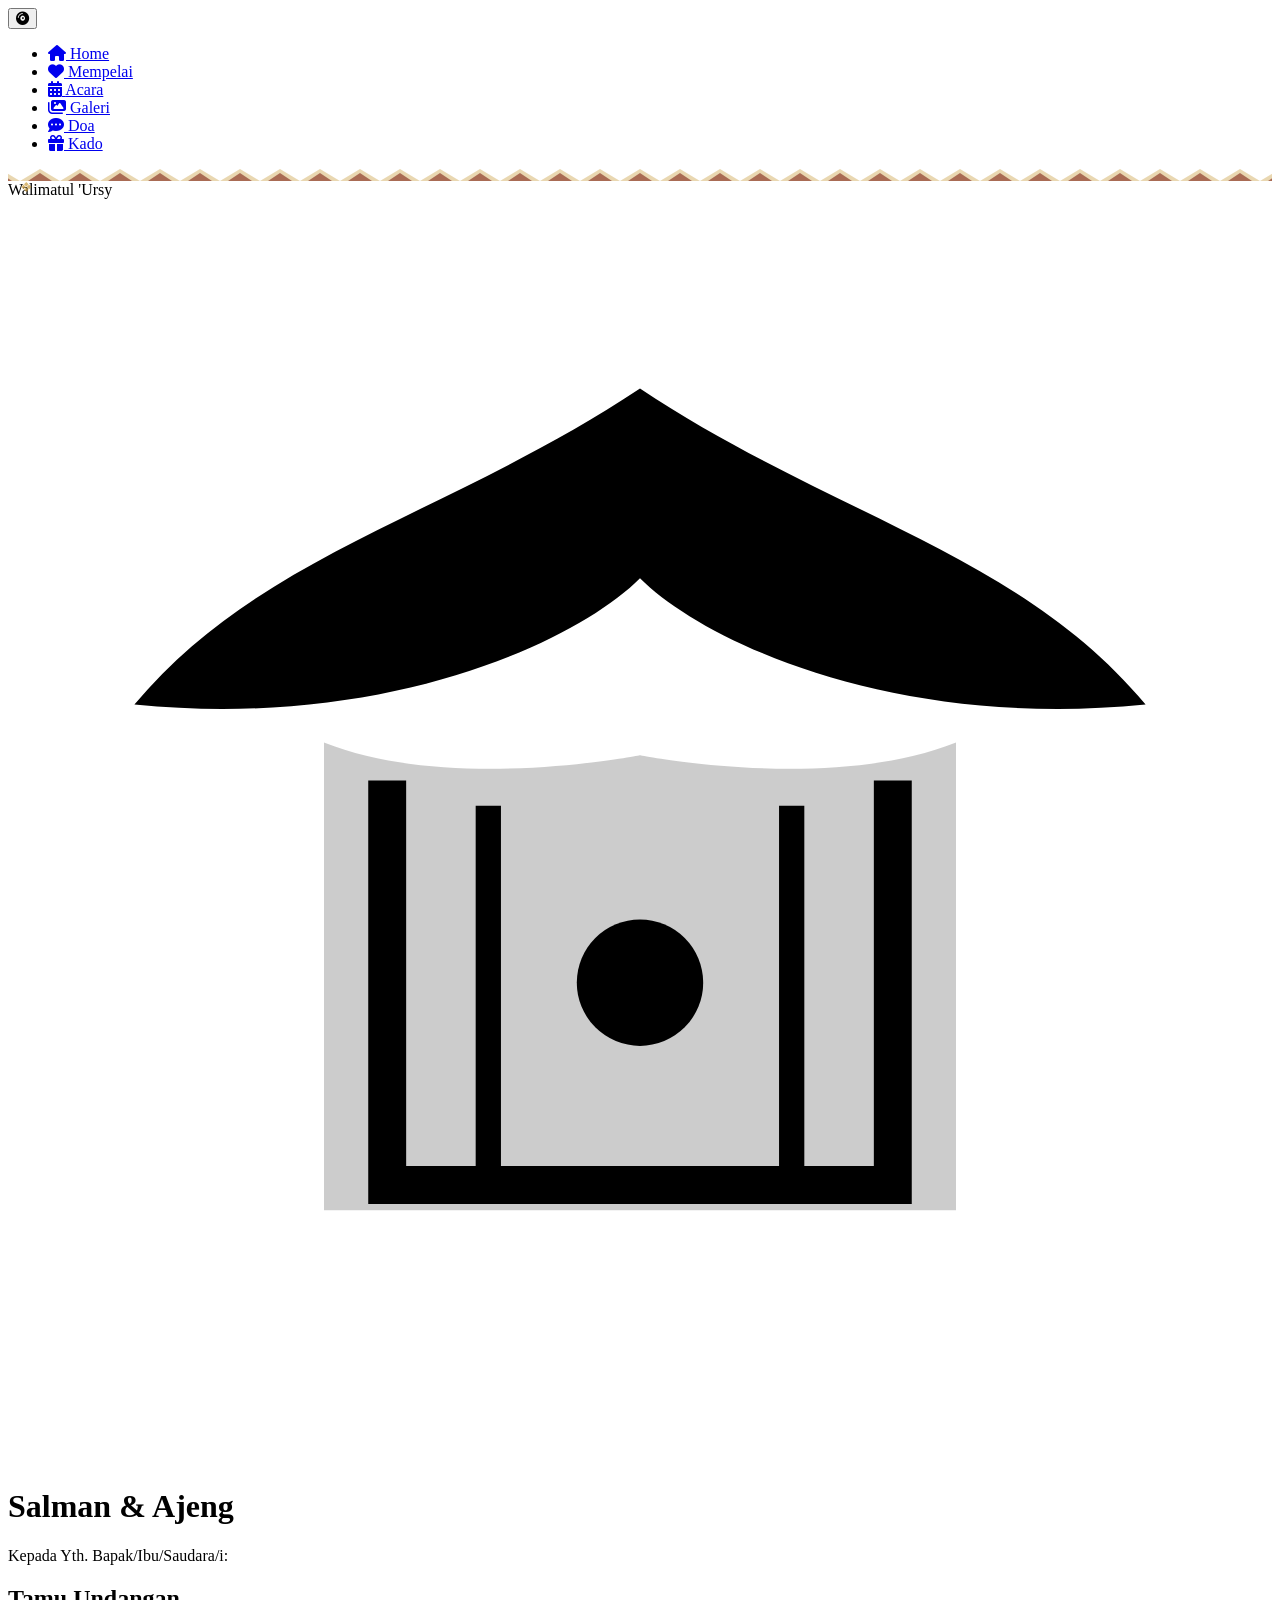
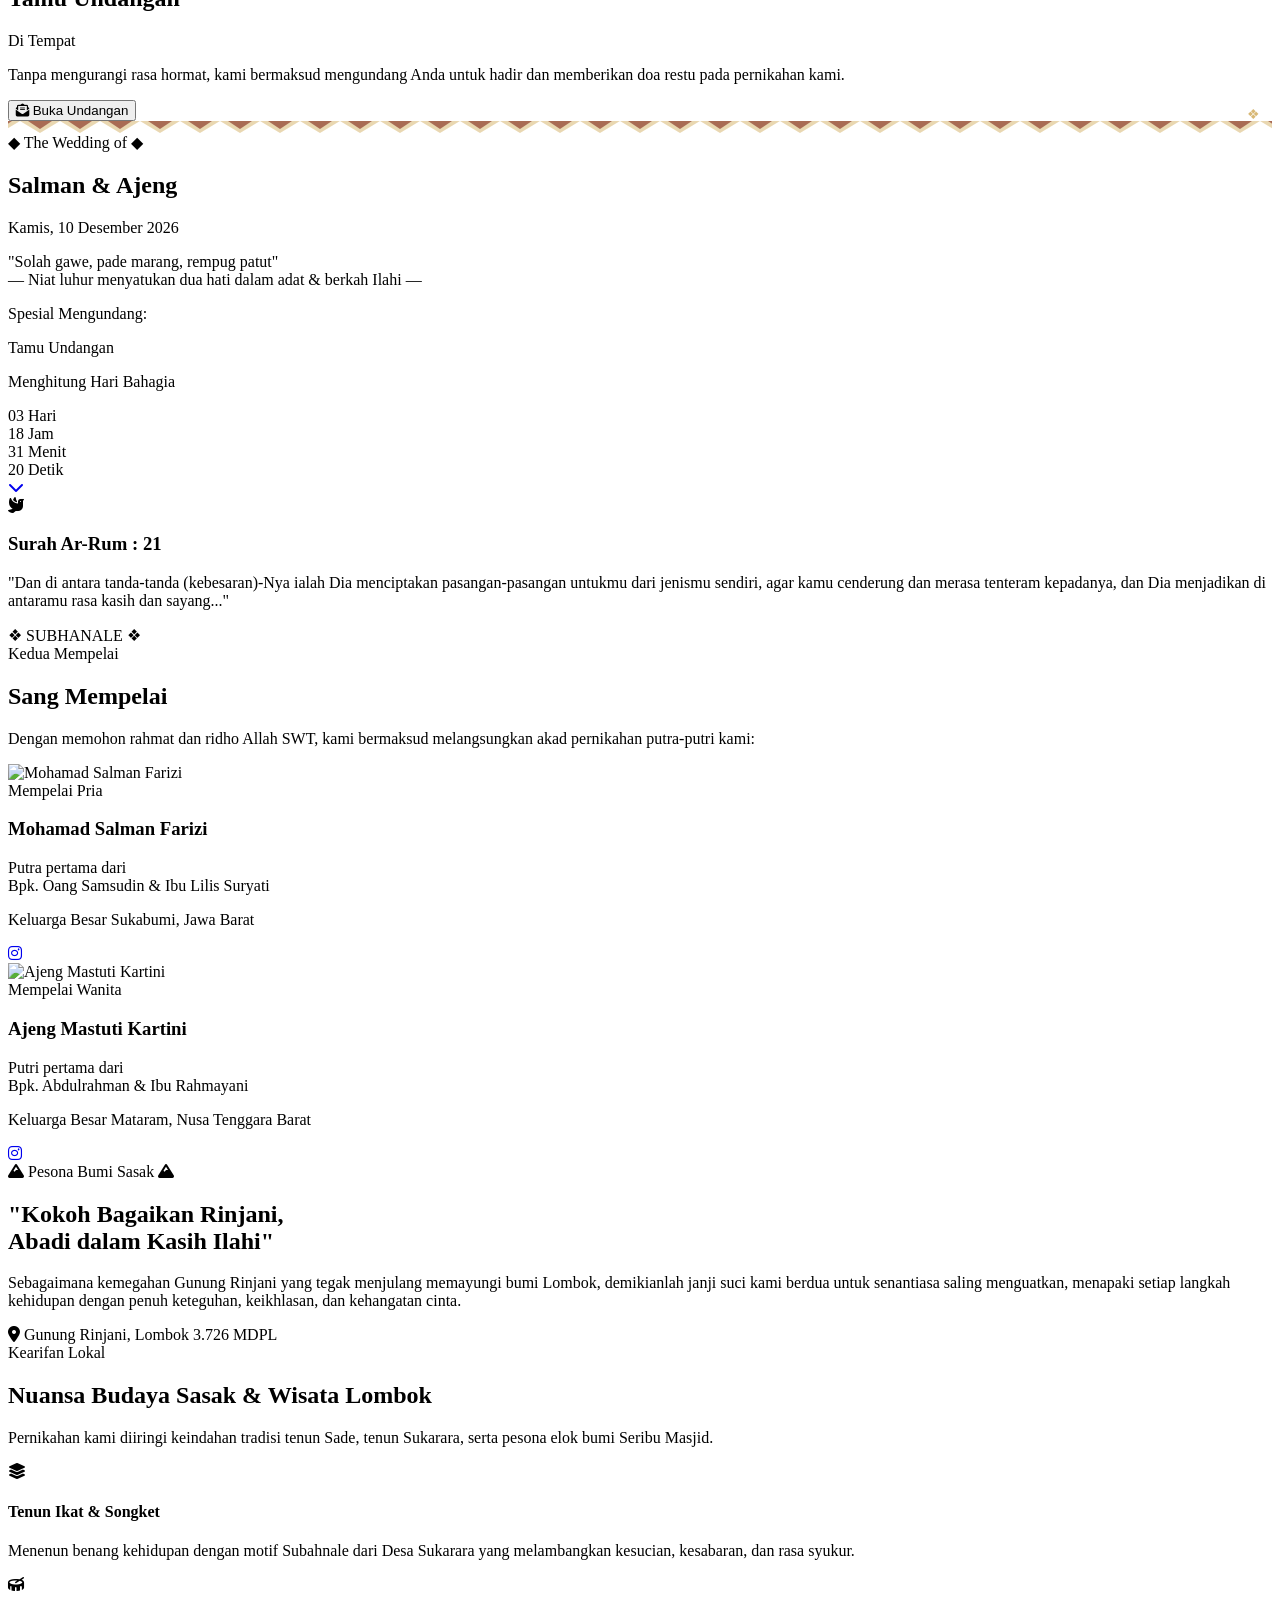
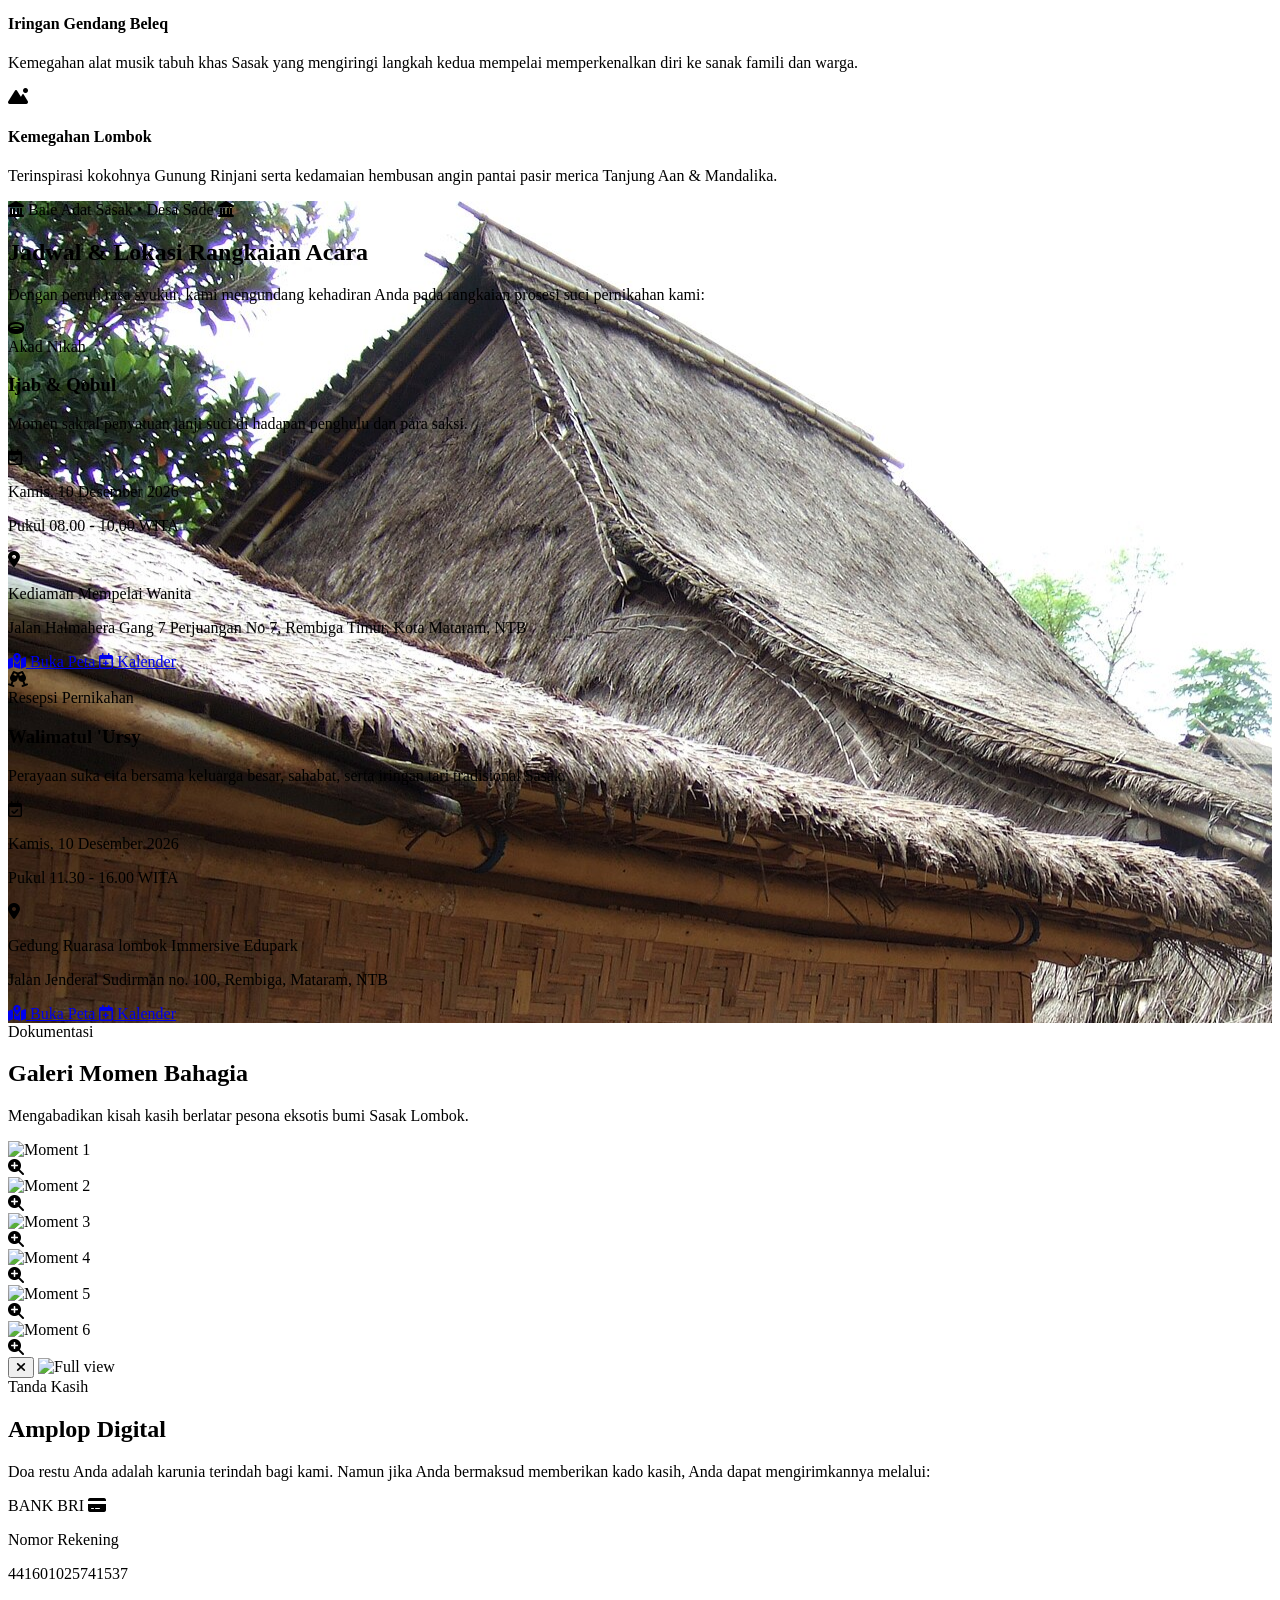
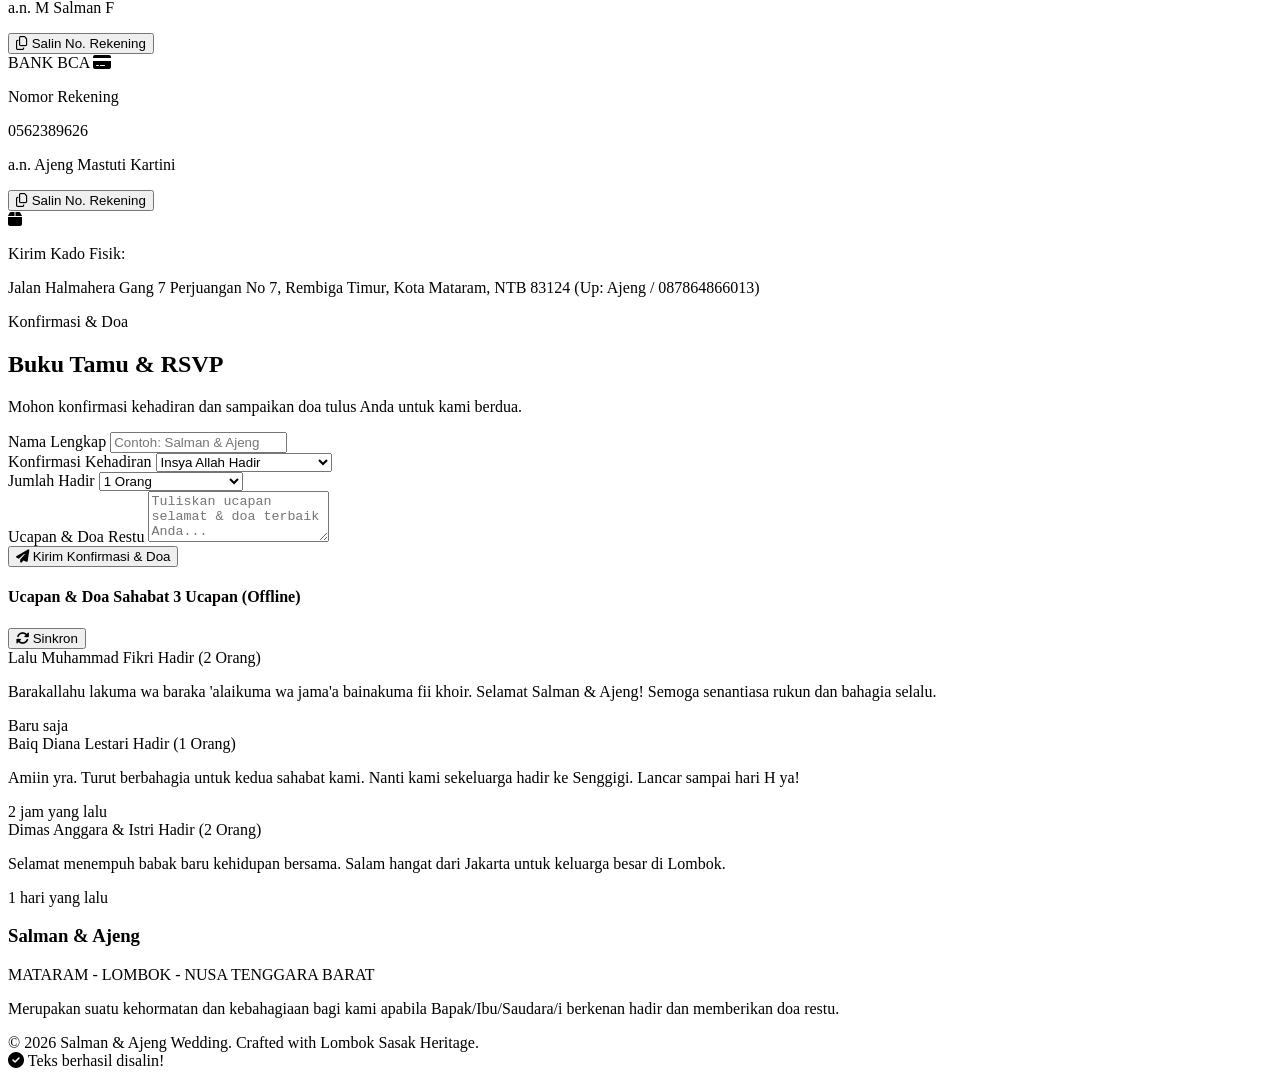
==== commit 0aec9193: "feat: integrate RSVP and guest book with Google Spreadsheet backend" ====
--- a/index.html
+++ b/index.html
@@ -740,8 +740,8 @@
                         <i class="fas fa-credit-card text-sasak-gold text-lg"></i>
                     </div>
                     <p class="text-xs text-sasak-charcoal/60">Nomor Rekening</p>
-                    <p class="font-mono text-lg font-bold text-sasak-charcoal my-1 select-all" id="rek-bca">4416 0102
-                        5741 537
+                    <p class="font-mono text-lg font-bold text-sasak-charcoal my-1 select-all" id="rek-bca">
+                        441601025741537
                     </p>
                     <p class="text-xs font-medium text-sasak-charcoal/80 mb-4">a.n. M Salman F</p>
                     <button onclick="copyToClipboard('441601025741537', this)"
@@ -847,15 +847,23 @@
                         </button>
                     </form>
 
-                    <!-- Feed Ucapan Tamu -->
+                    <!-- Feed Ucapan Tamu (Terhubung ke Google Spreadsheet) -->
                     <div class="mt-10 pt-8 border-t border-sasak-sand">
-                        <h4
-                            class="font-serif font-bold text-lg text-sasak-charcoal mb-4 flex items-center justify-between">
-                            <span>Ucapan &amp; Doa Sahabat</span>
-                            <span id="wishes-count"
-                                class="text-xs bg-sasak-sand px-2.5 py-1 rounded-full text-sasak-terracotta font-sans font-semibold">3
-                                Ucapan</span>
-                        </h4>
+                        <div class="flex flex-wrap items-center justify-between gap-2 mb-4">
+                            <h4 class="font-serif font-bold text-lg text-sasak-charcoal flex items-center space-x-2">
+                                <span>Ucapan &amp; Doa Sahabat</span>
+                                <span id="wishes-count"
+                                    class="text-xs bg-sasak-sand px-2.5 py-1 rounded-full text-sasak-terracotta font-sans font-semibold">Memuat...</span>
+                            </h4>
+                            <div class="flex items-center space-x-2">
+                                <button id="refresh-wishes-btn" type="button"
+                                    class="text-[11px] px-2.5 py-1 rounded-lg bg-sasak-sand text-sasak-terracotta hover:bg-sasak-gold hover:text-white transition-colors flex items-center space-x-1"
+                                    title="Muat ulang dari Google Spreadsheet">
+                                    <i class="fas fa-rotate"></i>
+                                    <span>Sinkron</span>
+                                </button>
+                            </div>
+                        </div>
 
                         <div id="wishes-list" class="space-y-3 max-h-80 overflow-y-auto pr-2 custom-scrollbar">
                             <!-- Injected dynamically via script.js -->
